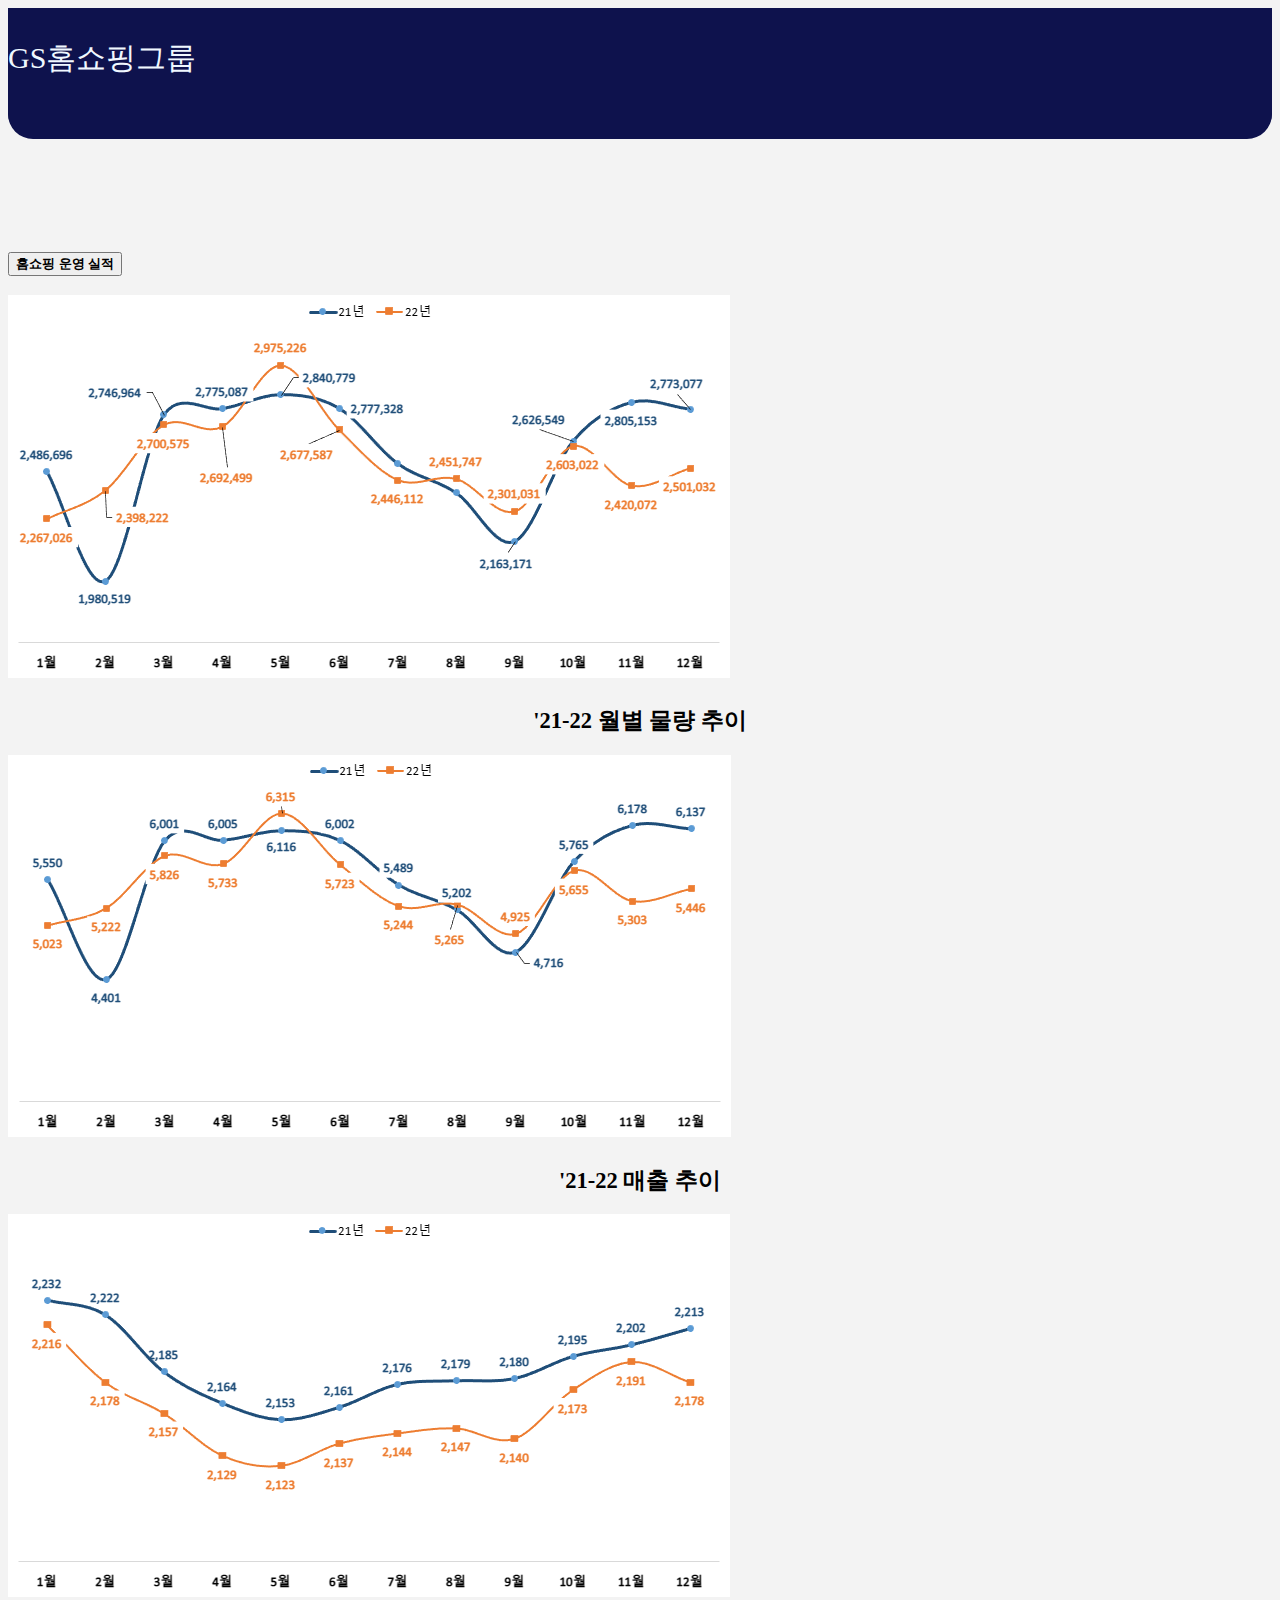
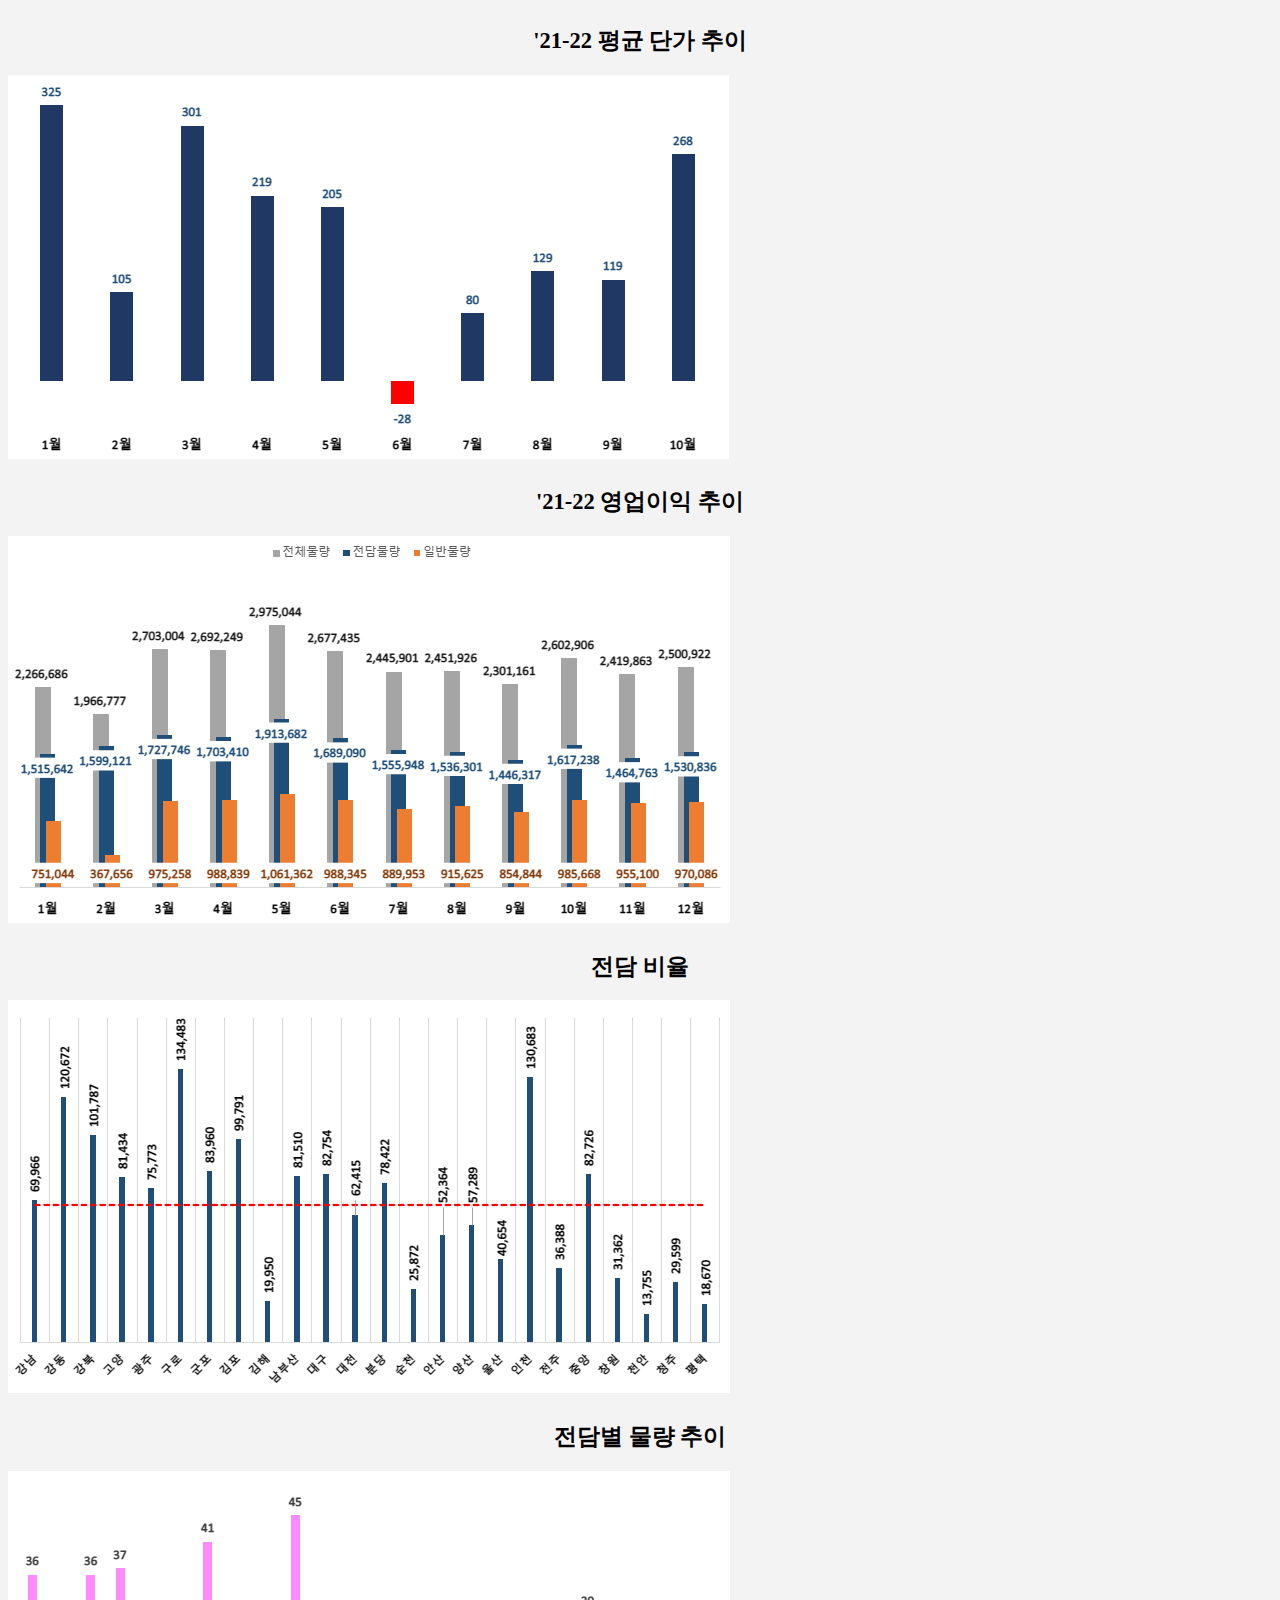
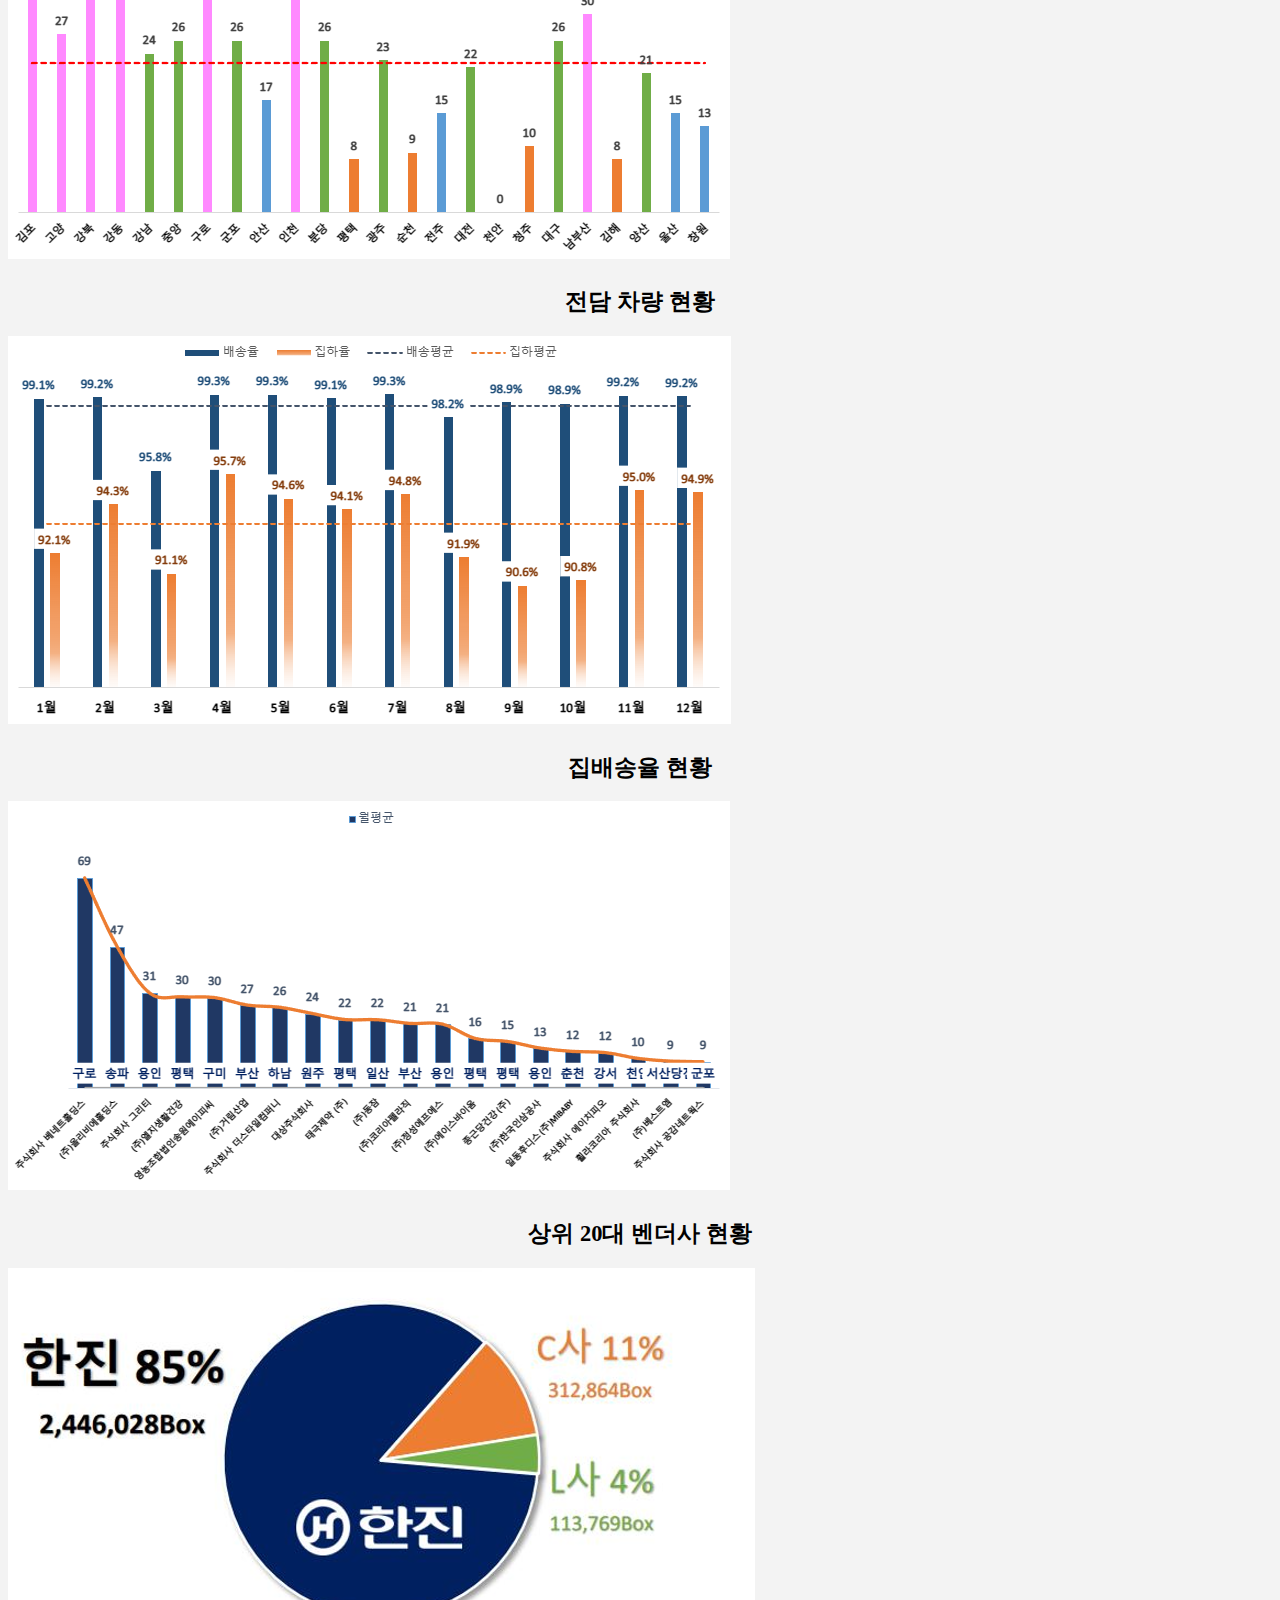
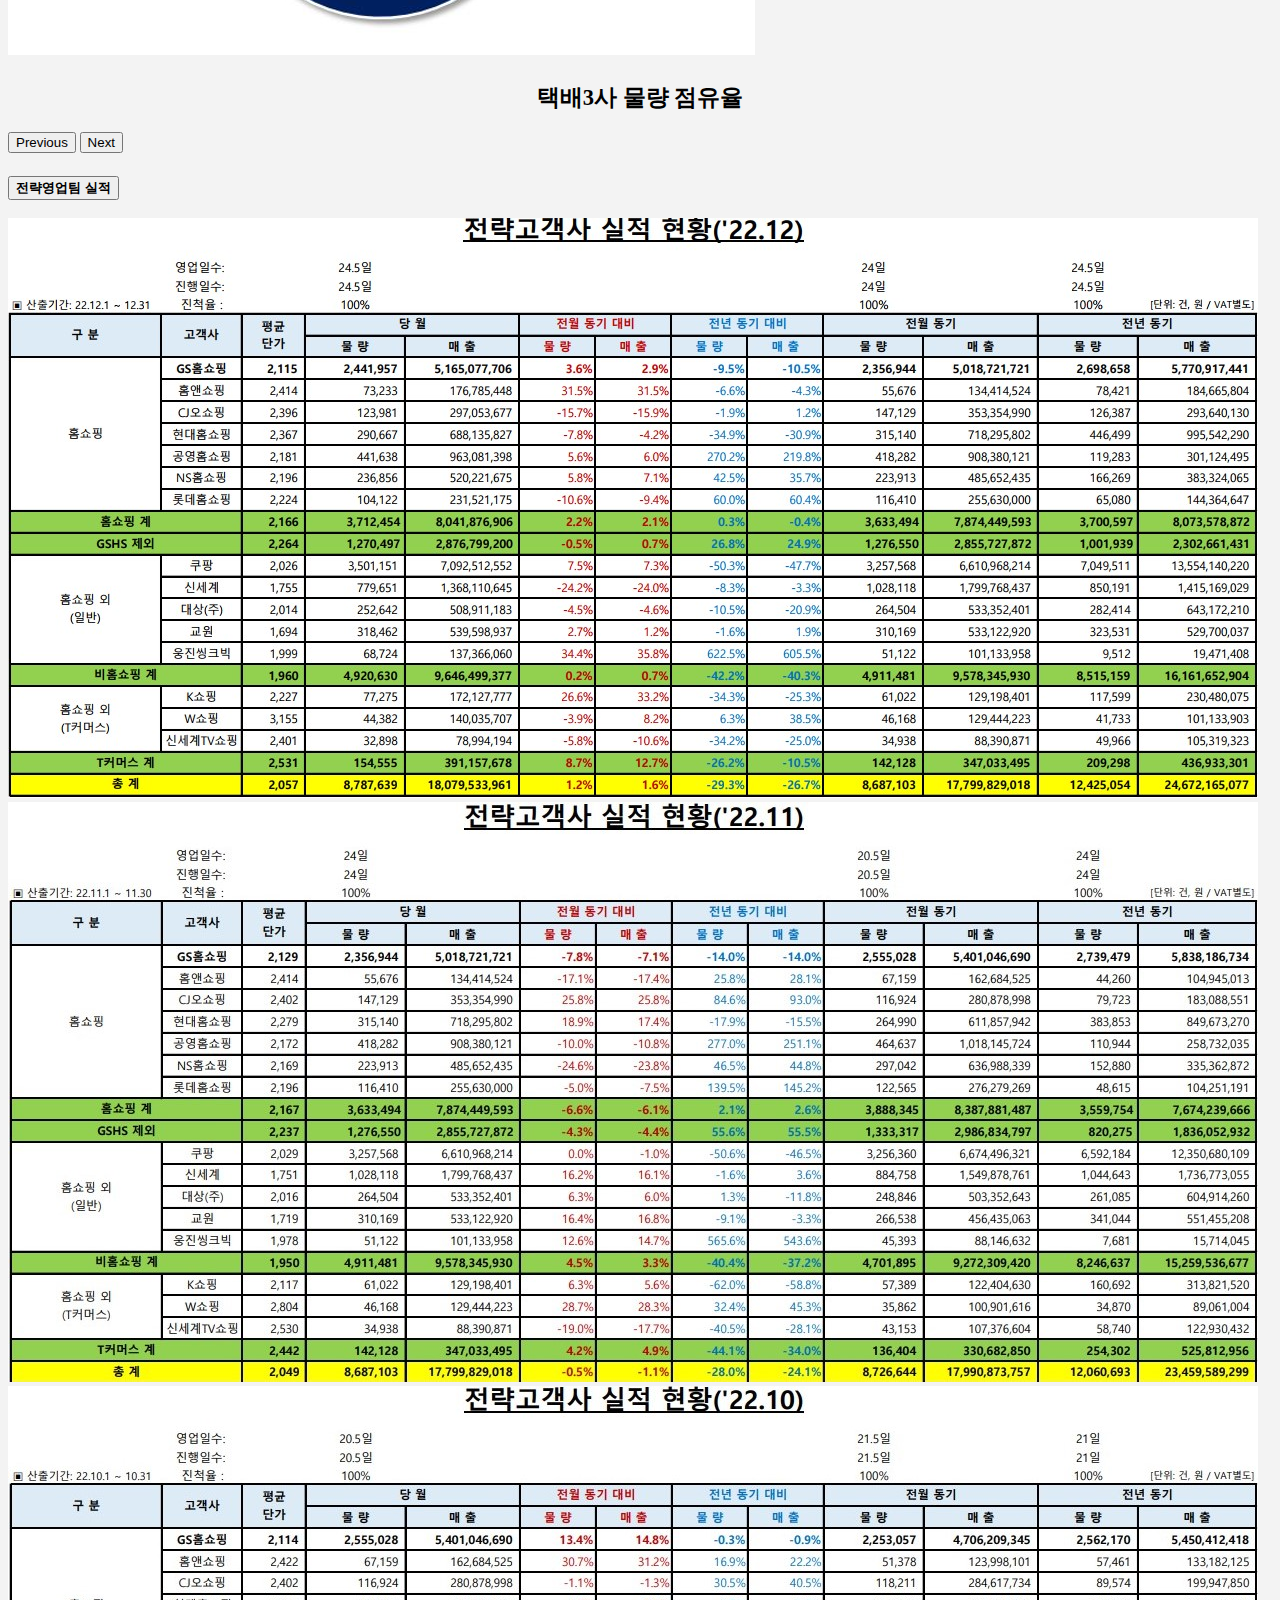
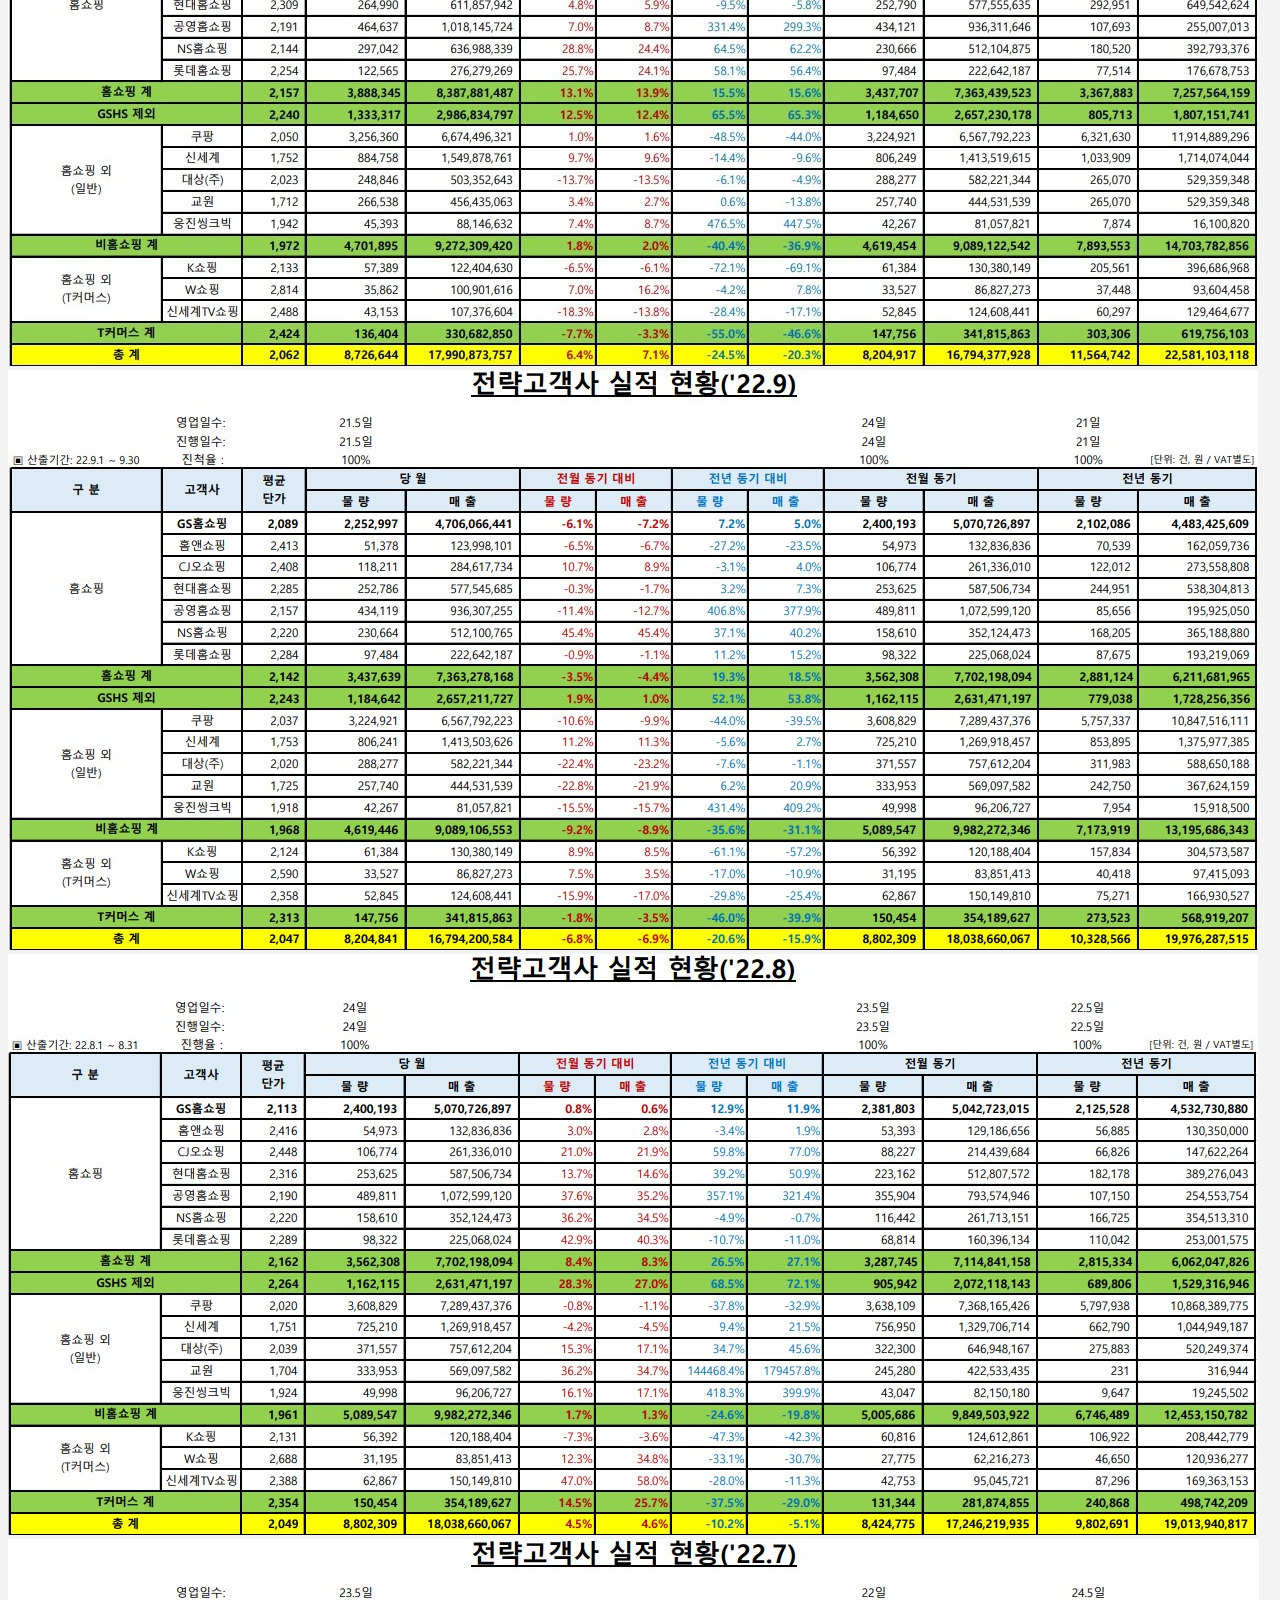
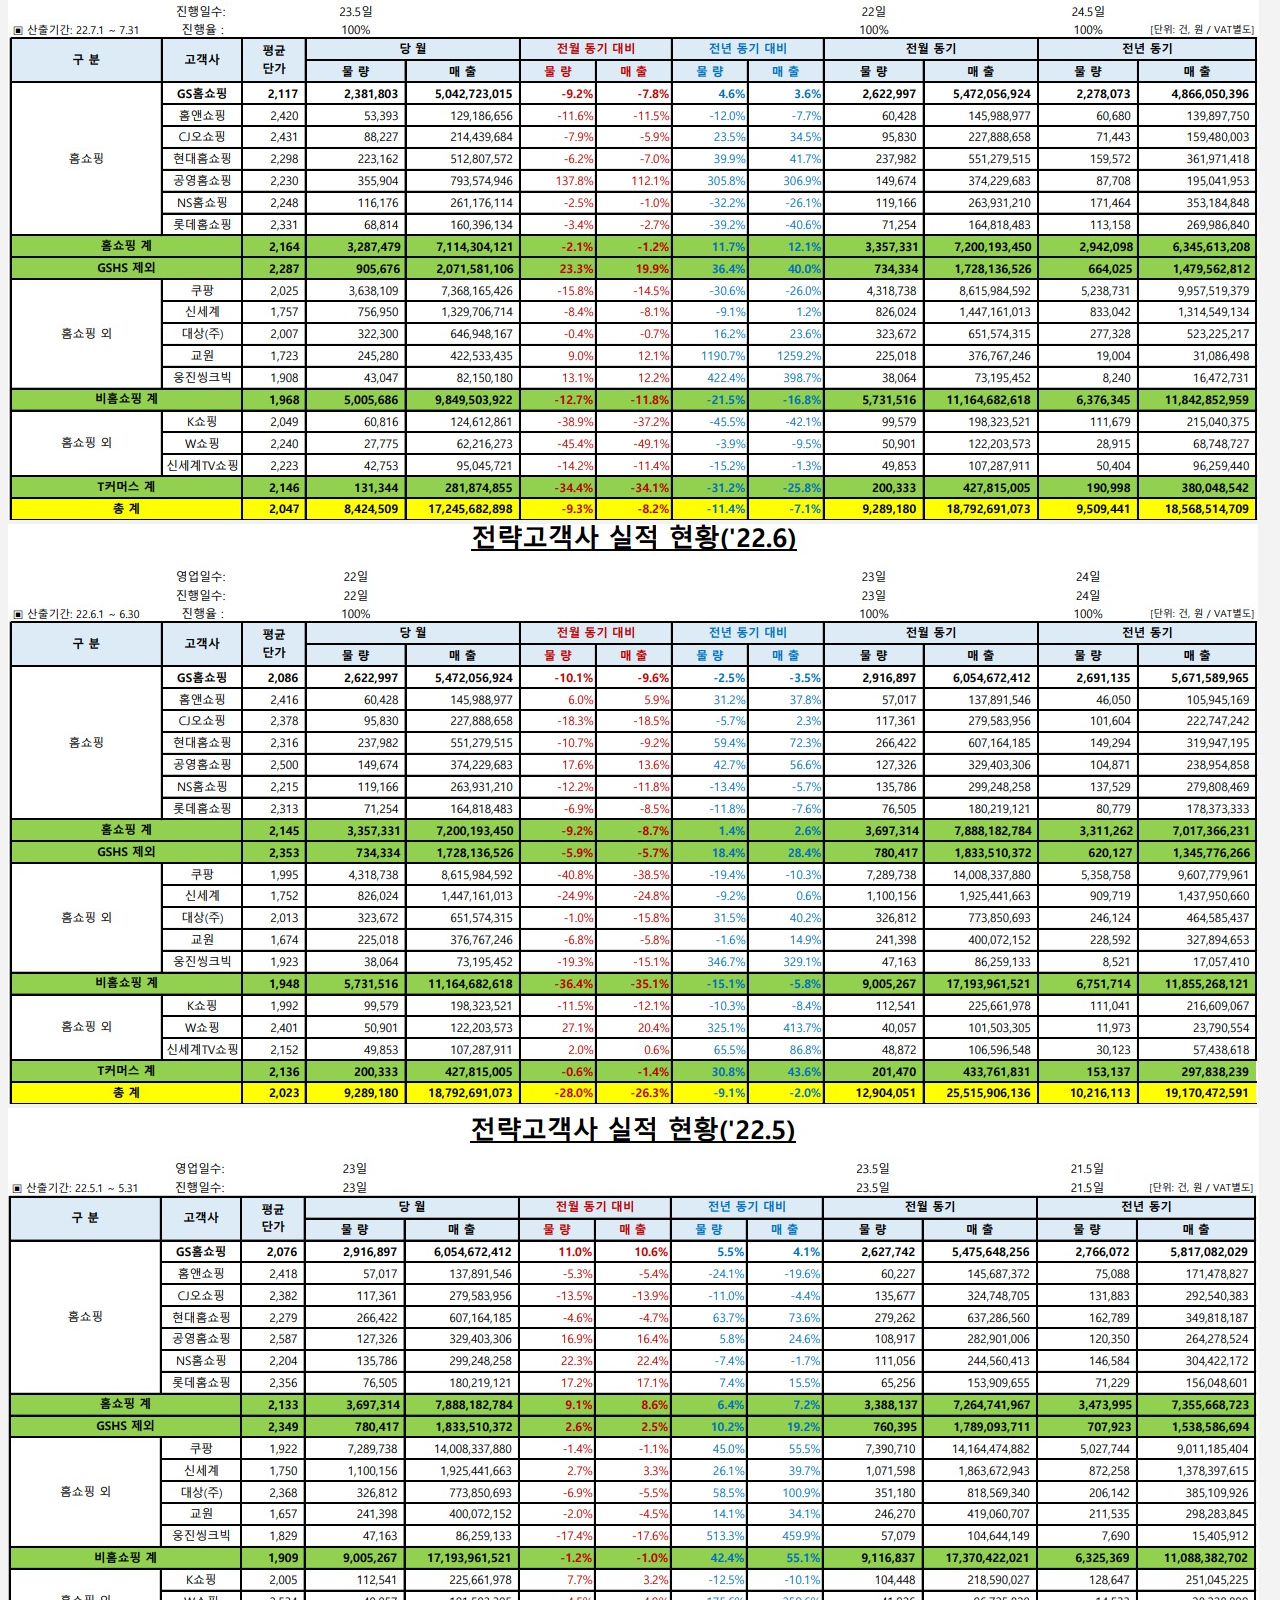
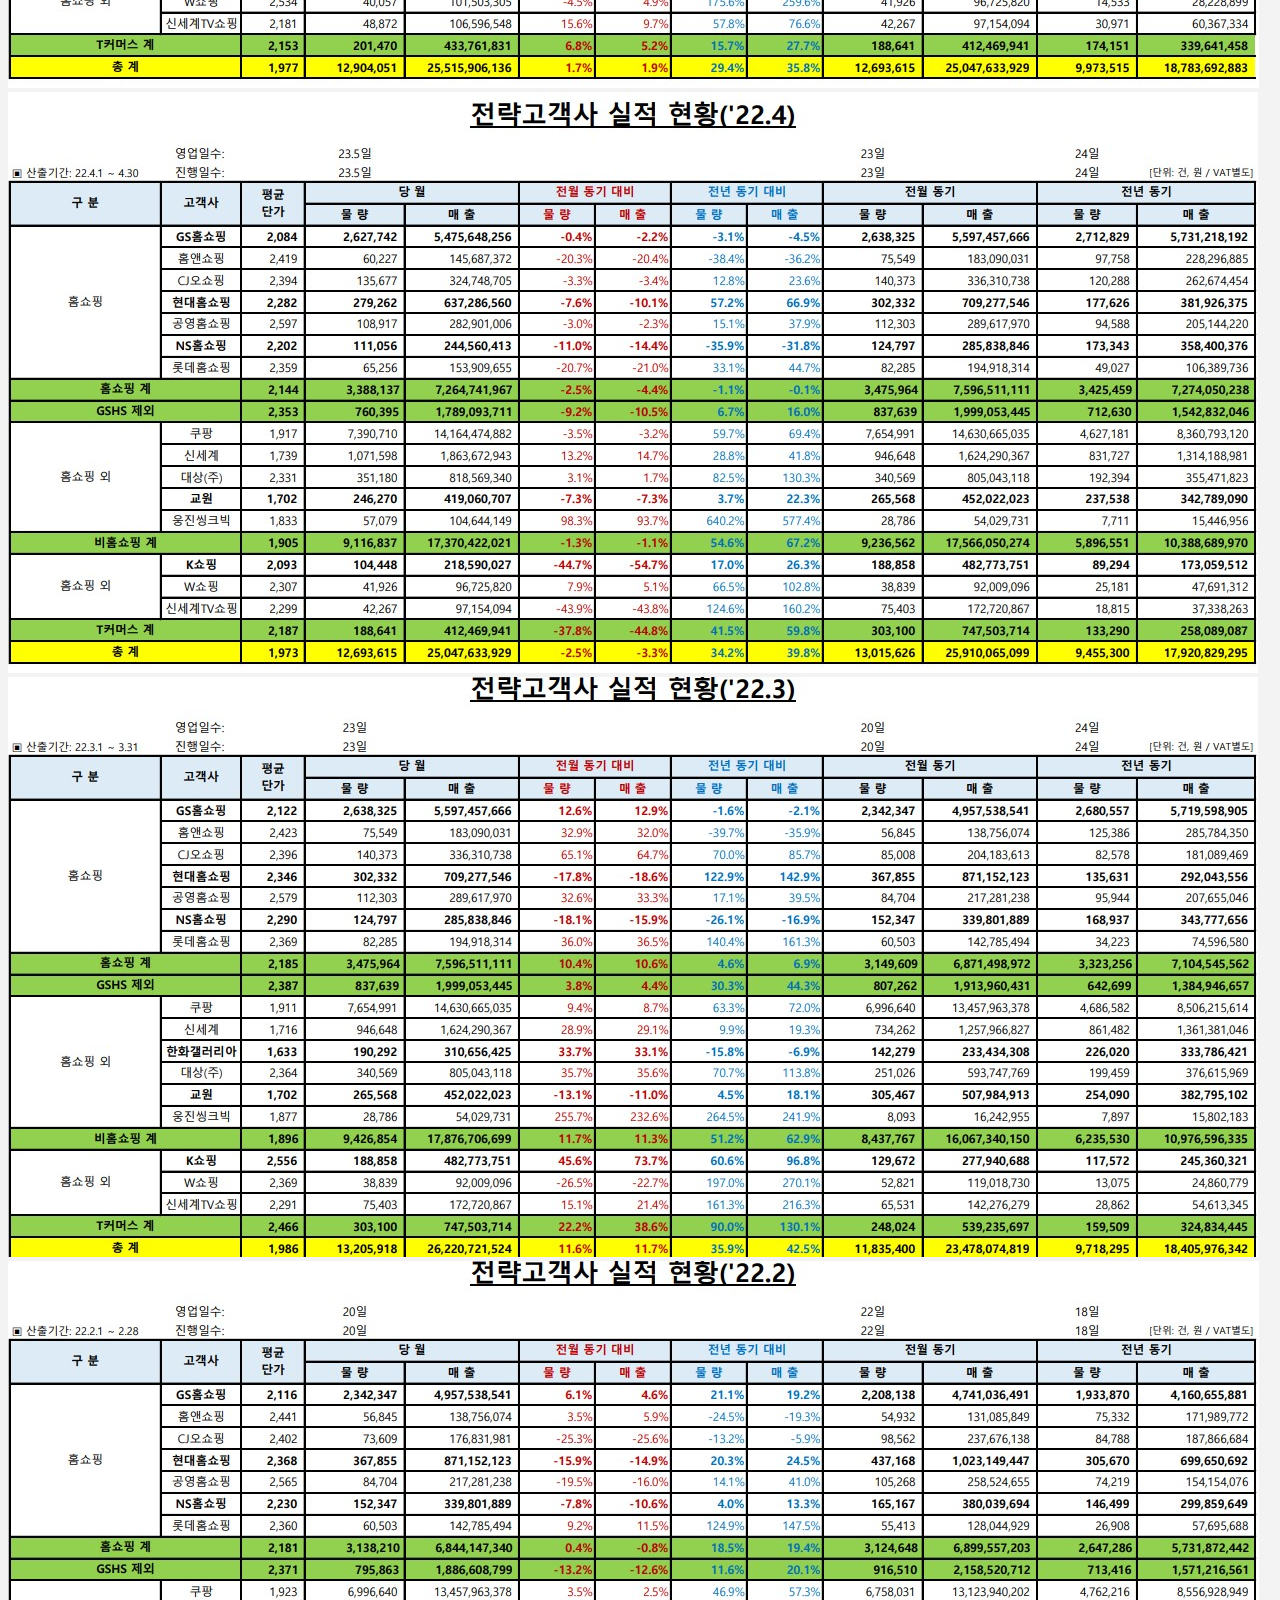
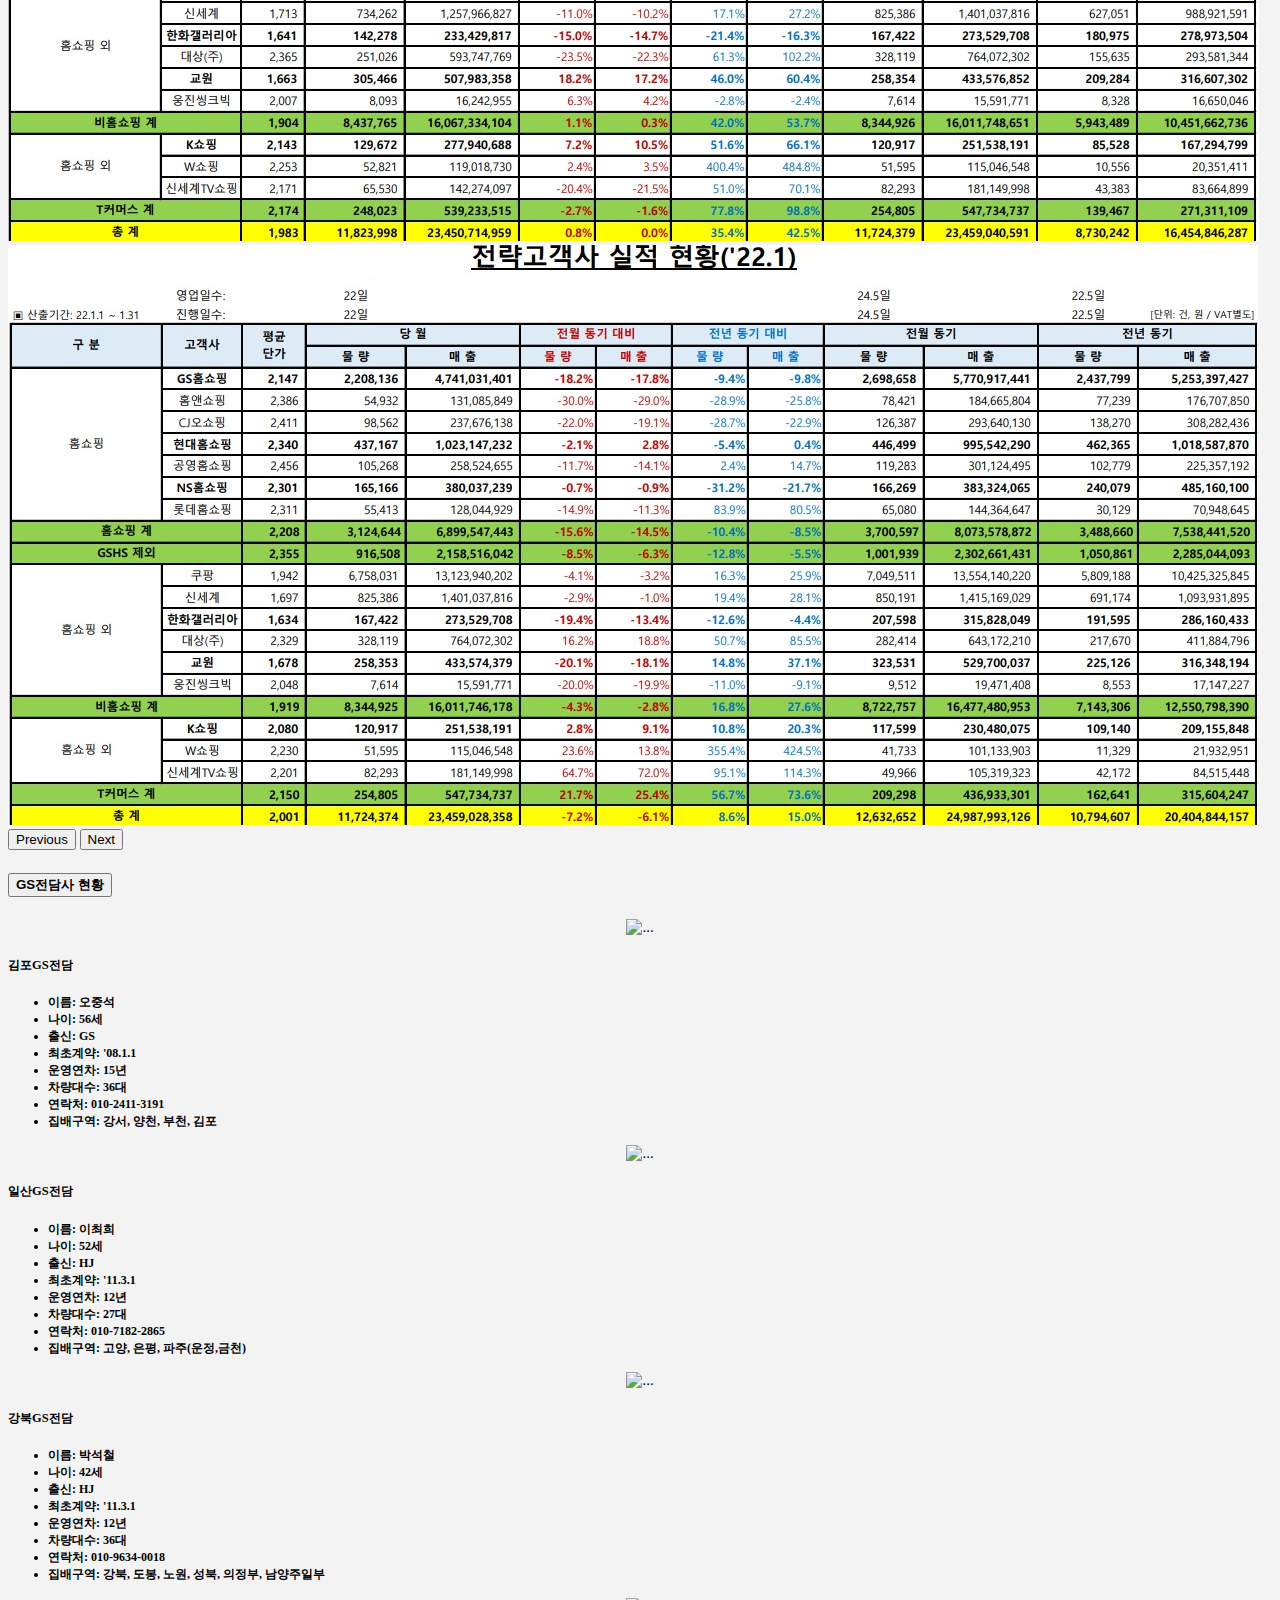
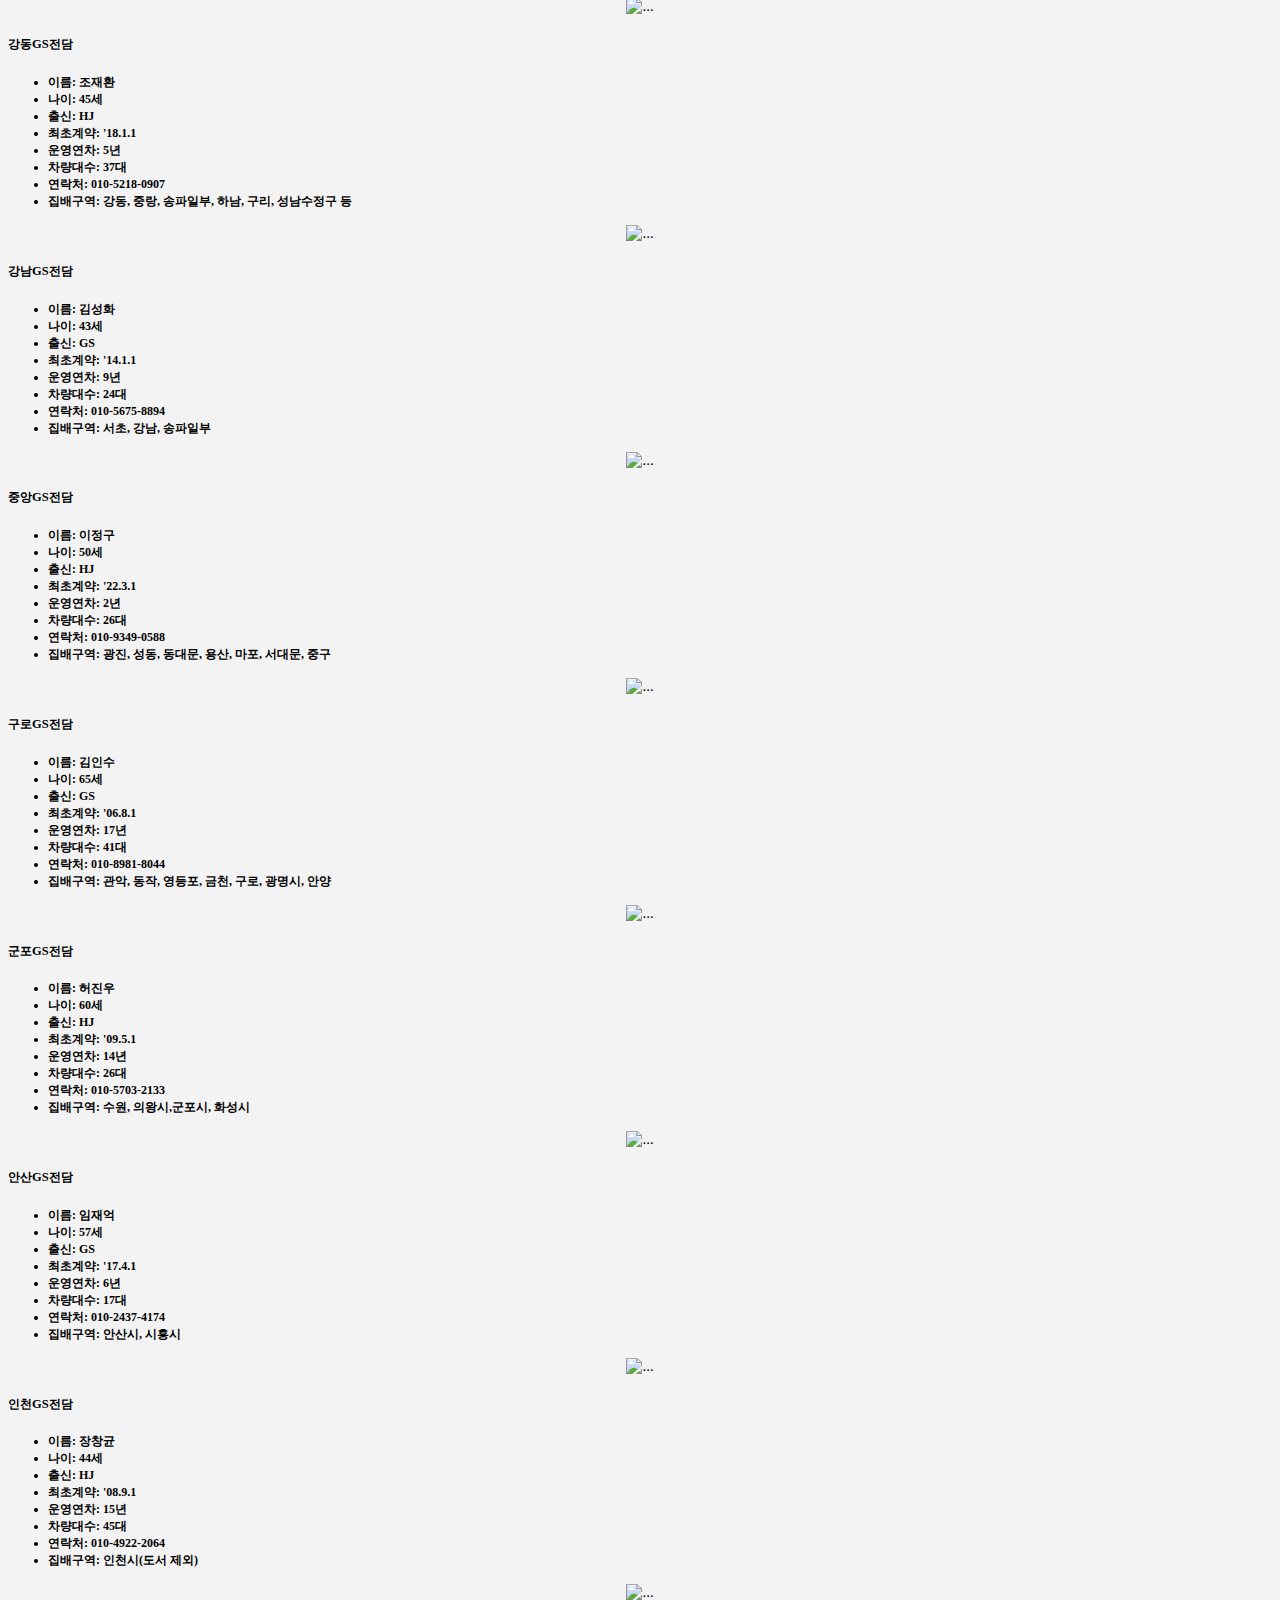
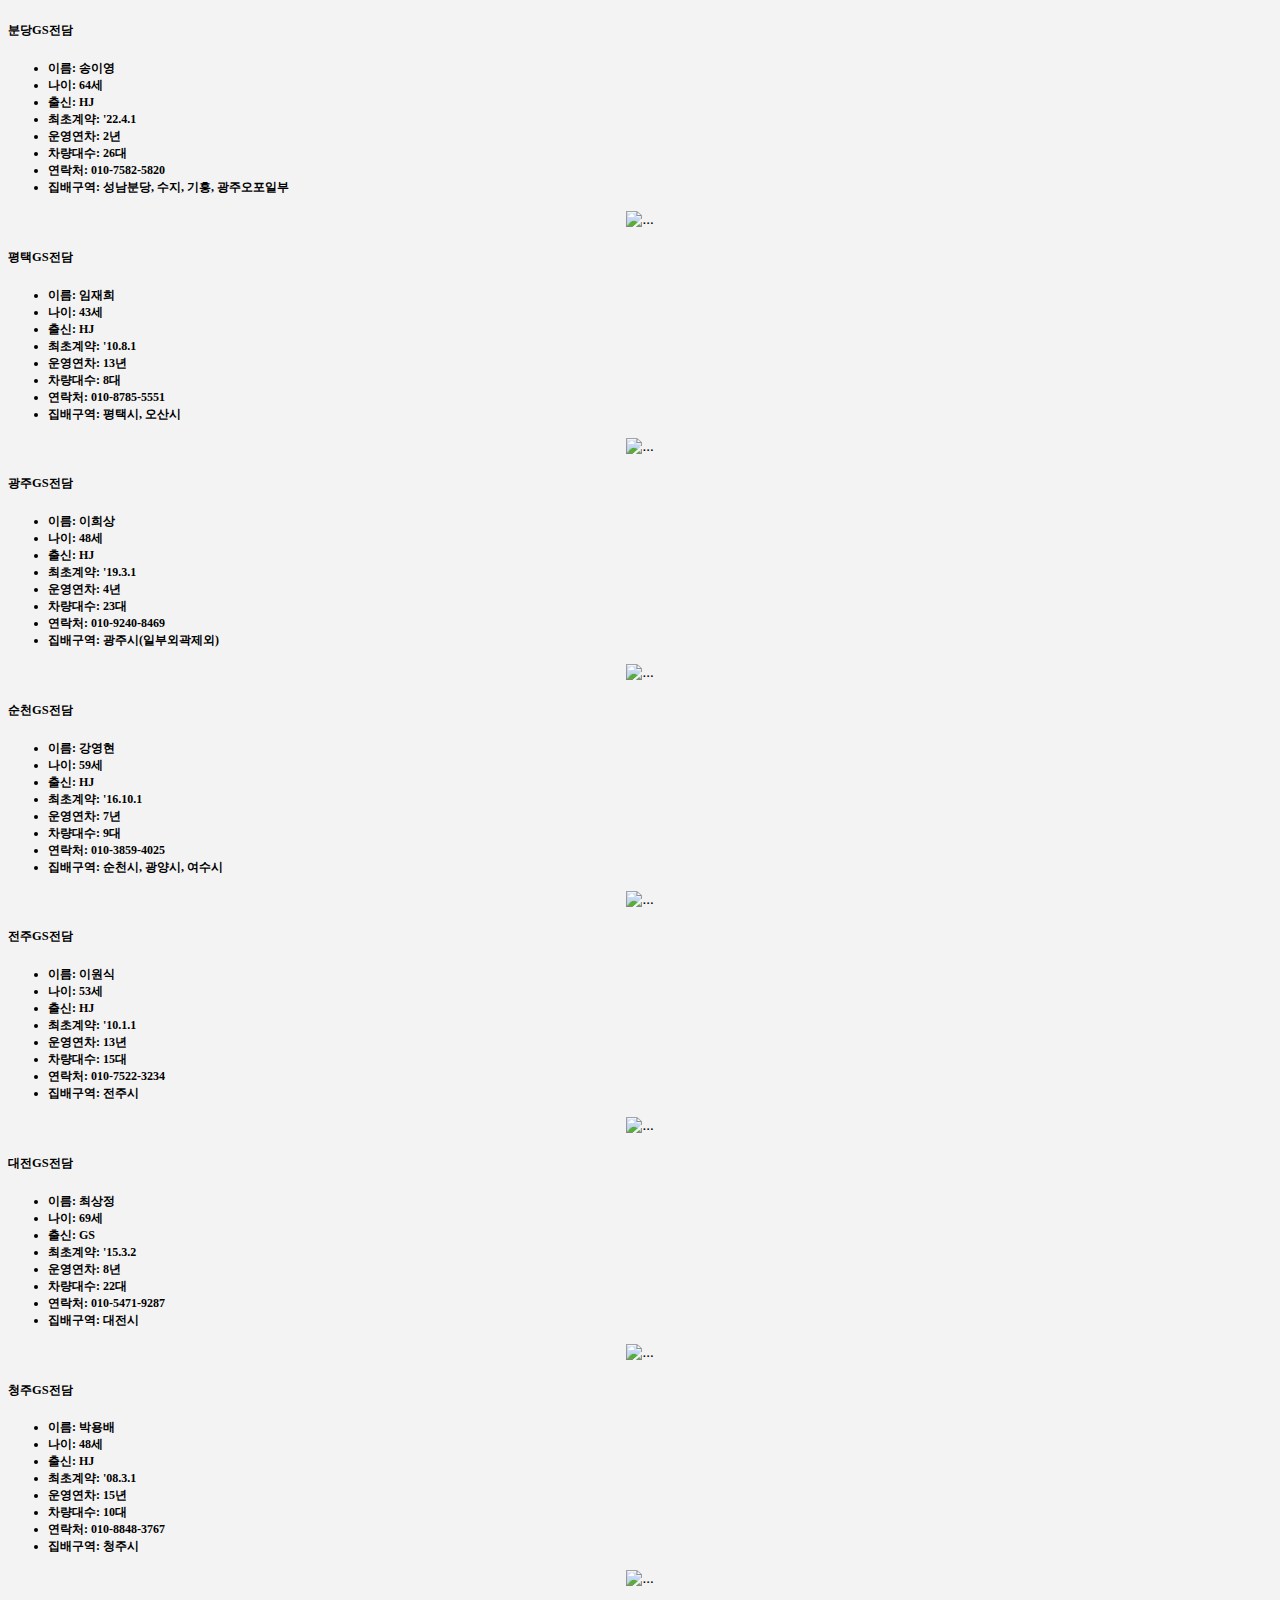
==== start.html @ c96191b0 "Add files via upload" ====
<!doctype html>
<html lang="en">

<head>
    <meta charset="utf-8">
    <meta name="viewport" content="width=device-width, initial-scale=1">
    <title>GS홈쇼핑그룹</title>
    <link href="https://cdn.jsdelivr.net/npm/bootstrap@5.2.3/dist/css/bootstrap.min.css" rel="stylesheet"
        integrity="sha384-rbsA2VBKQhggwzxH7pPCaAqO46MgnOM80zW1RWuH61DGLwZJEdK2Kadq2F9CUG65" crossorigin="anonymous">
    <link rel="stylesheet" href="https://cdn.jsdelivr.net/npm/bootstrap-icons@1.10.3/font/bootstrap-icons.css">
    <link rel="stylesheet" href="https://cdnjs.cloudflare.com/ajax/libs/font-awesome/6.1.1/css/all.min.css"
        integrity="sha512-KfkfwYDsLkIlwQp6LFnl8zNdLGxu9YAA1QvwINks4PhcElQSvqcyVLLD9aMhXd13uQjoXtEKNosOWaZqXgel0g=="
        crossorigin="anonymous" referrerpolicy="no-referrer" />
    </head>

<body id="main_top" style="background-color: rgba(224, 224, 224, 0.397);">
    <div class="container-fluid" style="height: 100%;">
        <!--header-->
        <div class="row fixed-top" 
        style="background-color: rgb(14, 18, 77); 
              height: 100px;
              border-radius: 0px 0px 25px 25px; 
              padding-top: 30px; 
              box-shadow: 0px 1px rgb(14, 18, 77);">

            <div class="col-1 float-start ms-2">
            <!--    <i class="bi bi-arrow-left" style="font-size: 18px; color: aliceblue;"></i> -->
            </div>

            <div class="col text-center" style="font-size: 30px; color: aliceblue;">GS홈쇼핑그룹</div>

            <div class="col-1 float-end me-3">
            <!--    <i class="bi bi-three-dots" style="font-size: 18px; color: aliceblue;"></i> -->
            </div>
        </div>

        <!--body-->
        <div class="container-fluid" style="margin-top: 110px; padding-bottom: 40px; font-size: 15px;">
            <div class="accordion" id="accordionPanelsStayOpenExample">
                <div class="accordion-item">
                    <h2 class="accordion-header" id="panelsStayOpen-headingOne">
                        <button class="accordion-button" type="button" data-bs-toggle="collapse"
                            data-bs-target="#panelsStayOpen-collapseOne" aria-expanded="true"
                            aria-controls="panelsStayOpen-collapseOne">
                            <strong>홈쇼핑 운영 실적</strong>
                        </button>
                    </h2>
                    <div id="panelsStayOpen-collapseOne" class="accordion-collapse collapse show"
                        aria-labelledby="panelsStayOpen-headingOne">
                        <div class="accordion-body">
                            <div id="carouselExampleControls" class="carousel slide carousel-dark w-80"
                                data-bs-ride="carousel" data-bs-touch="true">
                                <div class="carousel-inner">
                                    <div class="carousel-item active">
                                        <div class="card">
                                            <img src="images/a01.PNG" class="card-img-top" alt="...">
                                            <h2 class="card-title fs-5 fw-bold"
                                                style="text-align: center; padding-top: 5px;">'21-22 월별 물량 추이</h2>
                                        </div>
                                    </div>

                                    <div class="carousel-item">
                                        <div class="card">
                                            <img src="images/a02.PNG" class="card-img-top" alt="...">
                                            <h2 class="card-title fs-5 fw-bold"
                                                style="text-align: center; padding-top: 5px;">'21-22 매출 추이</h2>
                                        </div>
                                    </div>

                                    <div class="carousel-item">
                                        <div class="card">
                                            <img src="images/a03.PNG" class="card-img-top" alt="...">
                                            <h2 class="card-title fs-5 fw-bold"
                                                style="text-align: center; padding-top: 5px;">'21-22 평균 단가 추이</h2>
                                        </div>
                                    </div>

                                    <div class="carousel-item">
                                        <div class="card">
                                            <img src="images/a04.PNG" class="card-img-top" alt="...">
                                            <h2 class="card-title fs-5 fw-bold"
                                                style="text-align: center; padding-top: 5px;">'21-22 영업이익 추이</h2>
                                        </div>
                                    </div>

                                    <div class="carousel-item">
                                        <div class="card">
                                            <img src="images/a05.PNG" class="card-img-top" alt="...">
                                            <h2 class="card-title fs-5 fw-bold"
                                                style="text-align: center; padding-top: 5px;">전담 비율 </h2>
                                        </div>
                                    </div>

                                    <div class="carousel-item">
                                        <div class="card">
                                            <img src="images/a06.PNG" class="card-img-top" alt="...">
                                            <h2 class="card-title fs-5 fw-bold"
                                                style="text-align: center; padding-top: 5px;">전담별 물량 추이</h2>
                                        </div>
                                    </div>

                                    <div class="carousel-item">
                                        <div class="card">
                                            <img src="images/a07.PNG" class="card-img-top" alt="...">
                                            <h2 class="card-title fs-5 fw-bold"
                                                style="text-align: center; padding-top: 5px;">전담 차량 현황</h2>
                                        </div>
                                    </div>

                                    <div class="carousel-item">
                                        <div class="card">
                                            <img src="images/a08.PNG" class="card-img-top" alt="...">
                                            <h2 class="card-title fs-5 fw-bold"
                                                style="text-align: center; padding-top: 5px;">집배송율 현황</h2>
                                        </div>
                                    </div>

                                    <div class="carousel-item">
                                        <div class="card">
                                            <img src="images/a09.PNG" class="card-img-top" alt="...">
                                            <h2 class="card-title fs-5 fw-bold"
                                                style="text-align: center; padding-top: 5px;">상위 20대 벤더사 현황</h2>
                                        </div>
                                    </div>

                                    <div class="carousel-item">
                                        <div class="card">
                                            <img src="images/a10.PNG" class="card-img-top" alt="...">
                                            <h2 class="card-title fs-5 fw-bold"
                                                style="text-align: center; padding-top: 5px;">택배3사 물량 점유율</h2>
                                        </div>
                                    </div>
                                </div>
                                <button class="carousel-control-prev" type="button"
                                    data-bs-target="#carouselExampleControls" data-bs-slide="prev">
                                    <span class="carousel-control-prev-icon" aria-hidden="true"></span>
                                    <span class="visually-hidden">Previous</span>
                                </button>
                                <button class="carousel-control-next" type="button"
                                    data-bs-target="#carouselExampleControls" data-bs-slide="next">
                                    <span class="carousel-control-next-icon" aria-hidden="true"></span>
                                    <span class="visually-hidden">Next</span>
                                </button>
                            </div>
                        </div>
                    </div>
                </div>
                <div class="accordion-item">
                    <h2 class="accordion-header" id="panelsStayOpen-headingTwo">
                        <button class="accordion-button collapsed" type="button" data-bs-toggle="collapse"
                            data-bs-target="#panelsStayOpen-collapseTwo" aria-expanded="false"
                            aria-controls="panelsStayOpen-collapseTwo">
                            <strong>전략영업팀 실적</strong>
                        </button>
                    </h2>
                    <div id="panelsStayOpen-collapseTwo" class="accordion-collapse collapse"
                        aria-labelledby="panelsStayOpen-headingTwo">
                        <div class="accordion-body">
                            <div id="carouselExampleControls1" class="carousel slide carousel-dark w-80"
                                data-bs-ride="carousel" data-bs-touch="true">
                                <div class="carousel-inner">
                                    <div class="carousel-item active">
                                        <img src="images/b12.jpg" class="d-block w-100" alt="...">
                                    </div>
                                    <div class="carousel-item">
                                        <img src="images/b11.jpg" class="d-block w-100" alt="...">
                                    </div>
                                    <div class="carousel-item">
                                        <img src="images/b10.jpg" class="d-block w-100" alt="...">
                                    </div>
                                    <div class="carousel-item">
                                        <img src="images/b9.jpg" class="d-block w-100" alt="...">
                                    </div>
                                    <div class="carousel-item">
                                        <img src="images/b8.jpg" class="d-block w-100" alt="...">
                                    </div>
                                    <div class="carousel-item">
                                        <img src="images/b7.jpg" class="d-block w-100" alt="...">
                                    </div>
                                    <div class="carousel-item">
                                        <img src="images/b6.jpg" class="d-block w-100" alt="...">
                                    </div>
                                    <div class="carousel-item">
                                        <img src="images/b5.jpg" class="d-block w-100" alt="...">
                                    </div>
                                    <div class="carousel-item">
                                        <img src="images/b4.jpg" class="d-block w-100" alt="...">
                                    </div>
                                    <div class="carousel-item">
                                        <img src="images/b3.jpg" class="d-block w-100" alt="...">
                                    </div>
                                    <div class="carousel-item">
                                        <img src="images/b2.jpg" class="d-block w-100" alt="...">
                                    </div>
                                    <div class="carousel-item">
                                        <img src="images/b1.jpg" class="d-block w-100" alt="...">
                                    </div>
                                </div>
                                <button class="carousel-control-prev" type="button"
                                    data-bs-target="#carouselExampleControls1" data-bs-slide="prev">
                                    <span class="carousel-control-prev-icon" aria-hidden="true"></span>
                                    <span class="visually-hidden">Previous</span>
                                </button>
                                <button class="carousel-control-next" type="button"
                                    data-bs-target="#carouselExampleControls1" data-bs-slide="next">
                                    <span class="carousel-control-next-icon" aria-hidden="true"></span>
                                    <span class="visually-hidden">Next</span>
                                </button>
                            </div>
                        </div>
                    </div>
                </div>
                <div class="accordion-item">
                    <h2 class="accordion-header" id="panelsStayOpen-headingThree">
                        <button class="accordion-button collapsed" type="button" data-bs-toggle="collapse"
                            data-bs-target="#panelsStayOpen-collapseThree" aria-expanded="false"
                            aria-controls="panelsStayOpen-collapseThree">
                            <strong>GS전담사 현황</strong>
                        </button>
                    </h2>
                    <div id="panelsStayOpen-collapseThree" class="accordion-collapse collapse"
                        aria-labelledby="panelsStayOpen-headingThree">
                        <div class="accordion-body">

                            <div class="row justify-content">
                                <div class="col container-fluid" style="margin-bottom: 5px;">
                                    <div class="card">
                                        <div style="text-align: center;">
                                            <img class="card-img-top" src="images/f1.PNG" alt="..."
                                                style="width: 150px; height: 150px; padding-top: 3px;">
                                        </div>
                                        <div class="card-body p-1">
                                            <div class="text-center">
                                                <h5 class="fw-bolder">김포GS전담</h5>
                                                <div style="text-align: left; font-size: 12px;">
                                                    <ul style="font-weight: 600;">
                                                        <li>이름: 오중석</li>
                                                        <li>나이: 56세</li>
                                                        <li>출신: GS</li>
                                                        <li>최초계약: '08.1.1</li>
                                                        <li>운영연차: 15년</li>
                                                        <li>차량대수: 36대</li>
                                                        <li>연락처: 010-2411-3191</li>
                                                        <li>집배구역: 강서, 양천, 부천, 김포</li>
                                                    </ul>
                                                </div>
                                            </div>
                                        </div>
                                    </div>
                                </div>

                                <div class="col container-fluid" style="margin-bottom: 5px;">
                                    <div class="card">
                                        <div style="text-align: center;">
                                            <img class="card-img-top" src="images/f2.PNG" alt="..."
                                                style="width: 150px; height: 150px; padding-top: 3px;">
                                        </div>
                                        <div class="card-body p-1">
                                            <div class="text-center">
                                                <h5 class="fw-bolder">일산GS전담</h5>
                                                <div style="text-align: left; font-size: 12px;">
                                                    <ul style="font-weight: 600;">
                                                        <li>이름: 이최희</li>
                                                        <li>나이: 52세</li>
                                                        <li>출신: HJ</li>
                                                        <li>최초계약: '11.3.1</li>
                                                        <li>운영연차: 12년</li>
                                                        <li>차량대수: 27대</li>
                                                        <li>연락처: 010-7182-2865</li>
                                                        <li>집배구역: 고양, 은평, 파주(운정,금천)</li>
                                                    </ul>
                                                </div>
                                            </div>
                                        </div>
                                    </div>
                                </div>
                            </div>

                            <div class="row justify-content">
                                <div class="col container-fluid" style="margin-bottom: 5px;">
                                    <div class="card">
                                        <div style="text-align: center;">
                                            <img class="card-img-top" src="images/f3.PNG" alt="..."
                                                style="width: 150px; height: 150px; padding-top: 3px;">
                                        </div>
                                        <div class="card-body p-1">
                                            <div class="text-center">
                                                <h5 class="fw-bolder">강북GS전담</h5>
                                                <div style="text-align: left; font-size: 12px;">
                                                    <ul style="font-weight: 600;">
                                                        <li>이름: 박석철</li>
                                                        <li>나이: 42세</li>
                                                        <li>출신: HJ</li>
                                                        <li>최초계약: '11.3.1</li>
                                                        <li>운영연차: 12년</li>
                                                        <li>차량대수: 36대</li>
                                                        <li>연락처: 010-9634-0018</li>
                                                        <li>집배구역: 강북, 도봉, 노원, 성북, 의정부, 남양주일부</li>
                                                    </ul>
                                                </div>
                                            </div>
                                        </div>
                                    </div>
                                </div>

                                <div class="col container-fluid" style="margin-bottom: 5px;">
                                    <div class="card">
                                        <div style="text-align: center;">
                                            <img class="card-img-top" src="images/f4.PNG" alt="..."
                                                style="width: 150px; height: 150px; padding-top: 3px;">
                                        </div>
                                        <div class="card-body p-1">
                                            <div class="text-center">
                                                <h5 class="fw-bolder">강동GS전담</h5>
                                                <div style="text-align: left; font-size: 12px;">
                                                    <ul style="font-weight: 600;">
                                                        <li>이름: 조재환</li>
                                                        <li>나이: 45세</li>
                                                        <li>출신: HJ</li>
                                                        <li>최초계약: '18.1.1</li>
                                                        <li>운영연차: 5년</li>
                                                        <li>차량대수: 37대</li>
                                                        <li>연락처: 010-5218-0907</li>
                                                        <li>집배구역: 강동, 중랑, 송파일부, 하남, 구리, 성남수정구 등</li>
                                                    </ul>
                                                </div>
                                            </div>
                                        </div>
                                    </div>
                                </div>
                            </div>

                            <div class="row justify-content">
                                <div class="col container-fluid" style="margin-bottom: 5px;">
                                    <div class="card">
                                        <div style="text-align: center;">
                                            <img class="card-img-top" src="images/f5.PNG" alt="..."
                                                style="width: 150px; height: 150px; padding-top: 3px;">
                                        </div>
                                        <div class="card-body p-1">
                                            <div class="text-center">
                                                <h5 class="fw-bolder">강남GS전담</h5>
                                                <div style="text-align: left; font-size: 12px;">
                                                    <ul style="font-weight: 600;">
                                                        <li>이름: 김성화</li>
                                                        <li>나이: 43세</li>
                                                        <li>출신: GS</li>
                                                        <li>최초계약: '14.1.1</li>
                                                        <li>운영연차: 9년</li>
                                                        <li>차량대수: 24대</li>
                                                        <li>연락처: 010-5675-8894</li>
                                                        <li>집배구역: 서초, 강남, 송파일부</li>
                                                    </ul>
                                                </div>
                                            </div>
                                        </div>
                                    </div>
                                </div>

                                <div class="col container-fluid" style="margin-bottom: 5px;">
                                    <div class="card">
                                        <div style="text-align: center;">
                                            <img class="card-img-top" src="images/f6.PNG" alt="..."
                                                style="width: 150px; height: 150px; padding-top: 3px;">
                                        </div>
                                        <div class="card-body p-1">
                                            <div class="text-center">
                                                <h5 class="fw-bolder">중앙GS전담</h5>
                                                <div style="text-align: left; font-size: 12px;">
                                                    <ul style="font-weight: 600;">
                                                        <li>이름: 이정구</li>
                                                        <li>나이: 50세</li>
                                                        <li>출신: HJ</li>
                                                        <li>최초계약: '22.3.1</li>
                                                        <li>운영연차: 2년</li>
                                                        <li>차량대수: 26대</li>
                                                        <li>연락처: 010-9349-0588</li>
                                                        <li>집배구역: 광진, 성동, 동대문, 용산, 마포, 서대문, 중구</li>
                                                    </ul>
                                                </div>
                                            </div>
                                        </div>
                                    </div>
                                </div>
                            </div>

                            <div class="row justify-content">
                                <div class="col container-fluid" style="margin-bottom: 5px;">
                                    <div class="card">
                                        <div style="text-align: center;">
                                            <img class="card-img-top" src="images/f7.PNG" alt="..."
                                                style="width: 150px; height: 150px; padding-top: 3px;">
                                        </div>
                                        <div class="card-body p-1">
                                            <div class="text-center">
                                                <h5 class="fw-bolder">구로GS전담</h5>
                                                <div style="text-align: left; font-size: 12px;">
                                                    <ul style="font-weight: 600;">
                                                        <li>이름: 김인수</li>
                                                        <li>나이: 65세</li>
                                                        <li>출신: GS</li>
                                                        <li>최초계약: '06.8.1</li>
                                                        <li>운영연차: 17년</li>
                                                        <li>차량대수: 41대</li>
                                                        <li>연락처: 010-8981-8044</li>
                                                        <li>집배구역: 관악, 동작, 영등포, 금천, 구로, 광명시, 안양</li>
                                                    </ul>
                                                </div>
                                            </div>
                                        </div>
                                    </div>
                                </div>

                                <div class="col container-fluid" style="margin-bottom: 5px;">
                                    <div class="card">
                                        <div style="text-align: center;">
                                            <img class="card-img-top" src="images/f8.PNG" alt="..."
                                                style="width: 150px; height: 150px; padding-top: 3px;">
                                        </div>
                                        <div class="card-body p-1">
                                            <div class="text-center">
                                                <h5 class="fw-bolder">군포GS전담</h5>
                                                <div style="text-align: left; font-size: 12px;">
                                                    <ul style="font-weight: 600;">
                                                        <li>이름: 허진우</li>
                                                        <li>나이: 60세</li>
                                                        <li>출신: HJ</li>
                                                        <li>최초계약: '09.5.1</li>
                                                        <li>운영연차: 14년</li>
                                                        <li>차량대수: 26대</li>
                                                        <li>연락처: 010-5703-2133</li>
                                                        <li>집배구역: 수원, 의왕시,군포시, 화성시</li>
                                                    </ul>
                                                </div>
                                            </div>
                                        </div>
                                    </div>
                                </div>
                            </div>

                            <div class="row justify-content">
                                <div class="col container-fluid" style="margin-bottom: 5px;">
                                    <div class="card">
                                        <div style="text-align: center;">
                                            <img class="card-img-top" src="images/f9.PNG" alt="..."
                                                style="width: 150px; height: 150px; padding-top: 3px;">
                                        </div>
                                        <div class="card-body p-1">
                                            <div class="text-center">
                                                <h5 class="fw-bolder">안산GS전담</h5>
                                                <div style="text-align: left; font-size: 12px;">
                                                    <ul style="font-weight: 600;">
                                                        <li>이름: 임재억</li>
                                                        <li>나이: 57세</li>
                                                        <li>출신: GS</li>
                                                        <li>최초계약: '17.4.1</li>
                                                        <li>운영연차: 6년</li>
                                                        <li>차량대수: 17대</li>
                                                        <li>연락처: 010-2437-4174</li>
                                                        <li>집배구역: 안산시, 시흥시</li>
                                                    </ul>
                                                </div>
                                            </div>
                                        </div>
                                    </div>
                                </div>

                                <div class="col container-fluid" style="margin-bottom: 5px;">
                                    <div class="card">
                                        <div style="text-align: center;">
                                            <img class="card-img-top" src="images/f10.PNG" alt="..."
                                                style="width: 150px; height: 150px; padding-top: 3px;">
                                        </div>
                                        <div class="card-body p-1">
                                            <div class="text-center">
                                                <h5 class="fw-bolder">인천GS전담</h5>
                                                <div style="text-align: left; font-size: 12px;">
                                                    <ul style="font-weight: 600;">
                                                        <li>이름: 장창균</li>
                                                        <li>나이: 44세</li>
                                                        <li>출신: HJ</li>
                                                        <li>최초계약: '08.9.1</li>
                                                        <li>운영연차: 15년</li>
                                                        <li>차량대수: 45대</li>
                                                        <li>연락처: 010-4922-2064</li>
                                                        <li>집배구역: 인천시(도서 제외)</li>
                                                    </ul>
                                                </div>
                                            </div>
                                        </div>
                                    </div>
                                </div>
                            </div>

                            <div class="row justify-content">
                                <div class="col container-fluid" style="margin-bottom: 5px;">
                                    <div class="card">
                                        <div style="text-align: center;">
                                            <img class="card-img-top" src="images/f11.PNG" alt="..."
                                                style="width: 150px; height: 150px; padding-top: 3px;">
                                        </div>
                                        <div class="card-body p-1">
                                            <div class="text-center">
                                                <h5 class="fw-bolder">분당GS전담</h5>
                                                <div style="text-align: left; font-size: 12px;">
                                                    <ul style="font-weight: 600;">
                                                        <li>이름: 송이영</li>
                                                        <li>나이: 64세</li>
                                                        <li>출신: HJ</li>
                                                        <li>최초계약: '22.4.1</li>
                                                        <li>운영연차: 2년</li>
                                                        <li>차량대수: 26대</li>
                                                        <li>연락처: 010-7582-5820</li>
                                                        <li>집배구역: 성남분당, 수지, 기흥, 광주오포일부</li>
                                                    </ul>
                                                </div>
                                            </div>
                                        </div>
                                    </div>
                                </div>

                                <div class="col container-fluid" style="margin-bottom: 5px;">
                                    <div class="card">
                                        <div style="text-align: center;">
                                            <img class="card-img-top" src="images/f12.PNG" alt="..."
                                                style="width: 150px; height: 150px; padding-top: 3px;">
                                        </div>
                                        <div class="card-body p-1">
                                            <div class="text-center">
                                                <h5 class="fw-bolder">평택GS전담</h5>
                                                <div style="text-align: left; font-size: 12px;">
                                                    <ul style="font-weight: 600;">
                                                        <li>이름: 임재희</li>
                                                        <li>나이: 43세</li>
                                                        <li>출신: HJ</li>
                                                        <li>최초계약: '10.8.1</li>
                                                        <li>운영연차: 13년</li>
                                                        <li>차량대수: 8대</li>
                                                        <li>연락처: 010-8785-5551</li>
                                                        <li>집배구역: 평택시, 오산시</li>
                                                    </ul>
                                                </div>
                                            </div>
                                        </div>
                                    </div>
                                </div>
                            </div>

                            <div class="row justify-content">
                                <div class="col container-fluid" style="margin-bottom: 5px;">
                                    <div class="card">
                                        <div style="text-align: center;">
                                            <img class="card-img-top" src="images/f13.PNG" alt="..."
                                                style="width: 150px; height: 150px; padding-top: 3px;">
                                        </div>
                                        <div class="card-body p-1">
                                            <div class="text-center">
                                                <h5 class="fw-bolder">광주GS전담</h5>
                                                <div style="text-align: left; font-size: 12px;">
                                                    <ul style="font-weight: 600;">
                                                        <li>이름: 이희상</li>
                                                        <li>나이: 48세</li>
                                                        <li>출신: HJ</li>
                                                        <li>최초계약: '19.3.1</li>
                                                        <li>운영연차: 4년</li>
                                                        <li>차량대수: 23대</li>
                                                        <li>연락처: 010-9240-8469</li>
                                                        <li>집배구역: 광주시(일부외곽제외)</li>
                                                    </ul>
                                                </div>
                                            </div>
                                        </div>
                                    </div>
                                </div>

                                <div class="col container-fluid" style="margin-bottom: 5px;">
                                    <div class="card">
                                        <div style="text-align: center;">
                                            <img class="card-img-top" src="images/f14.PNG" alt="..."
                                                style="width: 150px; height: 150px; padding-top: 3px;">
                                        </div>
                                        <div class="card-body p-1">
                                            <div class="text-center">
                                                <h5 class="fw-bolder">순천GS전담</h5>
                                                <div style="text-align: left; font-size: 12px;">
                                                    <ul style="font-weight: 600;">
                                                        <li>이름: 강영현</li>
                                                        <li>나이: 59세</li>
                                                        <li>출신: HJ</li>
                                                        <li>최초계약: '16.10.1</li>
                                                        <li>운영연차: 7년</li>
                                                        <li>차량대수: 9대</li>
                                                        <li>연락처: 010-3859-4025</li>
                                                        <li>집배구역: 순천시, 광양시, 여수시</li>
                                                    </ul>
                                                </div>
                                            </div>
                                        </div>
                                    </div>
                                </div>
                            </div>

                            <div class="row justify-content">
                                <div class="col container-fluid" style="margin-bottom: 5px;">
                                    <div class="card">
                                        <div style="text-align: center;">
                                            <img class="card-img-top" src="images/f15.PNG" alt="..."
                                                style="width: 150px; height: 150px; padding-top: 3px;">
                                        </div>
                                        <div class="card-body p-1">
                                            <div class="text-center">
                                                <h5 class="fw-bolder">전주GS전담</h5>
                                                <div style="text-align: left; font-size: 12px;">
                                                    <ul style="font-weight: 600;">
                                                        <li>이름: 이원식</li>
                                                        <li>나이: 53세</li>
                                                        <li>출신: HJ</li>
                                                        <li>최초계약: '10.1.1</li>
                                                        <li>운영연차: 13년</li>
                                                        <li>차량대수: 15대</li>
                                                        <li>연락처: 010-7522-3234</li>
                                                        <li>집배구역: 전주시</li>
                                                    </ul>
                                                </div>
                                            </div>
                                        </div>
                                    </div>
                                </div>

                                <div class="col container-fluid" style="margin-bottom: 5px;">
                                    <div class="card">
                                        <div style="text-align: center;">
                                            <img class="card-img-top" src="images/f16.PNG" alt="..."
                                                style="width: 150px; height: 150px; padding-top: 3px;">
                                        </div>
                                        <div class="card-body p-1">
                                            <div class="text-center">
                                                <h5 class="fw-bolder">대전GS전담</h5>
                                                <div style="text-align: left; font-size: 12px;">
                                                    <ul style="font-weight: 600;">
                                                        <li>이름: 최상정</li>
                                                        <li>나이: 69세</li>
                                                        <li>출신: GS</li>
                                                        <li>최초계약: '15.3.2</li>
                                                        <li>운영연차: 8년</li>
                                                        <li>차량대수: 22대</li>
                                                        <li>연락처: 010-5471-9287</li>
                                                        <li>집배구역: 대전시</li>
                                                    </ul>
                                                </div>
                                            </div>
                                        </div>
                                    </div>
                                </div>
                            </div>

                            <div class="row justify-content">
                                <div class="col container-fluid" style="margin-bottom: 5px;">
                                    <div class="card">
                                        <div style="text-align: center;">
                                            <img class="card-img-top" src="images/f17.PNG" alt="..."
                                                style="width: 150px; height: 150px; padding-top: 3px;">
                                        </div>
                                        <div class="card-body p-1">
                                            <div class="text-center">
                                                <h5 class="fw-bolder">청주GS전담</h5>
                                                <div style="text-align: left; font-size: 12px;">
                                                    <ul style="font-weight: 600;">
                                                        <li>이름: 박용배</li>
                                                        <li>나이: 48세</li>
                                                        <li>출신: HJ</li>
                                                        <li>최초계약: '08.3.1</li>
                                                        <li>운영연차: 15년</li>
                                                        <li>차량대수: 10대</li>
                                                        <li>연락처: 010-8848-3767</li>
                                                        <li>집배구역: 청주시</li>
                                                    </ul>
                                                </div>
                                            </div>
                                        </div>
                                    </div>
                                </div>

                                <div class="col container-fluid" style="margin-bottom: 5px;">
                                    <div class="card">
                                        <div style="text-align: center;">
                                            <img class="card-img-top" src="images/f18.PNG" alt="..."
                                                style="width: 150px; height: 150px; padding-top: 3px;">
                                        </div>
                                        <div class="card-body p-1">
                                            <div class="text-center">
                                                <h5 class="fw-bolder">대구GS전담</h5>
                                                <div style="text-align: left; font-size: 12px;">
                                                    <ul style="font-weight: 600;">
                                                        <li>이름: 선희철</li>
                                                        <li>나이: 58세</li>
                                                        <li>출신: GS</li>
                                                        <li>최초계약: '19.3.1</li>
                                                        <li>운영연차: 4년</li>
                                                        <li>차량대수: 26대</li>
                                                        <li>연락처: 010-2450-4591</li>
                                                        <li>집배구역: 대구시</li>
                                                    </ul>
                                                </div>
                                            </div>
                                        </div>
                                    </div>
                                </div>
                            </div>

                            <div class="row justify-content">
                                <div class="col container-fluid" style="margin-bottom: 5px;">
                                    <div class="card">
                                        <div style="text-align: center;">
                                            <img class="card-img-top" src="images/f19.PNG" alt="..."
                                                style="width: 150px; height: 150px; padding-top: 3px;">
                                        </div>
                                        <div class="card-body p-1">
                                            <div class="text-center">
                                                <h5 class="fw-bolder">남부산GS전담</h5>
                                                <div style="text-align: left; font-size: 12px;">
                                                    <ul style="font-weight: 600;">
                                                        <li>이름: 김광연</li>
                                                        <li>나이: 62세</li>
                                                        <li>출신: GS</li>
                                                        <li>최초계약: '20.9.1</li>
                                                        <li>운영연차: 3년</li>
                                                        <li>차량대수: 43대</li>
                                                        <li>연락처: 010-4016-3458</li>
                                                        <li>집배구역: 해운대, 기장, 연제, 수영, 동, 중, 남, 서, 영도,
                                                            부산동래, 금정,부산진(강서, 기장 제외)
                                                        </li>
                                                    </ul>
                                                </div>
                                            </div>
                                        </div>
                                    </div>
                                </div>

                                <div class="col container-fluid" style="margin-bottom: 5px;">
                                    <div class="card">
                                        <div style="text-align: center;">
                                            <img class="card-img-top" src="images/f20.PNG" alt="..."
                                                style="width: 150px; height: 150px; padding-top: 3px;">
                                        </div>
                                        <div class="card-body p-1">
                                            <div class="text-center">
                                                <h5 class="fw-bolder">김해GS전담</h5>
                                                <div style="text-align: left; font-size: 12px;">
                                                    <ul style="font-weight: 600;">
                                                        <li>이름: 강승우</li>
                                                        <li>나이: 59세</li>
                                                        <li>출신: HJ</li>
                                                        <li>최초계약: '17.4.1</li>
                                                        <li>운영연차: 6년</li>
                                                        <li>차량대수: 16대</li>
                                                        <li>연락처: 010-3571-8369</li>
                                                        <li>집배구역: 김해시, 부산북구, 사상구</li>
                                                    </ul>
                                                </div>
                                            </div>
                                        </div>
                                    </div>
                                </div>
                            </div>

                            <div class="row justify-content">
                                <div class="col container-fluid" style="margin-bottom: 5px;">
                                    <div class="card">
                                        <div style="text-align: center;">
                                            <img class="card-img-top" src="images/f21.PNG" alt="..."
                                                style="width: 150px; height: 150px; padding-top: 3px;">
                                        </div>
                                        <div class="card-body p-1">
                                            <div class="text-center">
                                                <h5 class="fw-bolder">울산GS전담</h5>
                                                <div style="text-align: left; font-size: 12px;">
                                                    <ul style="font-weight: 600;">
                                                        <li>이름: 최정호</li>
                                                        <li>나이: 58세</li>
                                                        <li>출신: HJ</li>
                                                        <li>최초계약: '08.1.1</li>
                                                        <li>운영연차: 15년</li>
                                                        <li>차량대수: 15대</li>
                                                        <li>연락처: 010-3582-0155</li>
                                                        <li>집배구역: 울산시</li>
                                                    </ul>
                                                </div>
                                            </div>
                                        </div>
                                    </div>
                                </div>

                                <div class="col container-fluid" style="margin-bottom: 5px;">
                                    <div class="card">
                                        <div style="text-align: center;">
                                            <img class="card-img-top" src="images/f20.PNG" alt="..."
                                                style="width: 150px; height: 150px; padding-top: 3px;">
                                        </div>
                                        <div class="card-body p-1">
                                            <div class="text-center">
                                                <h5 class="fw-bolder">창원GS전담</h5>
                                                <div style="text-align: left; font-size: 12px;">
                                                    <ul style="font-weight: 600;">
                                                        <li>이름: 강승우</li>
                                                        <li>나이: 59세</li>
                                                        <li>출신: HJ</li>
                                                        <li>최초계약: '17.4.1</li>
                                                        <li>운영연차: 6년</li>
                                                        <li>차량대수: 13대</li>
                                                        <li>연락처: 010-3571-8369</li>
                                                        <li>집배구역: 창원시</li>
                                                    </ul>
                                                </div>
                                            </div>
                                        </div>
                                    </div>
                                </div>
                            </div>
                        </div>
                    </div>
                </div>
                <div class="accordion-item">
                    <h2 class="accordion-header" id="panelsStayOpen-headingThree">
                        <button class="accordion-button collapsed" type="button" data-bs-toggle="collapse"
                            data-bs-target="#panelsStayOpen-collapse-4" aria-expanded="false"
                            aria-controls="panelsStayOpen-collapse-4">
                            <strong>프로젝트 진행사항</strong>
                        </button>
                    </h2>
                    <div id="panelsStayOpen-collapse-4" class="accordion-collapse collapse"
                        aria-labelledby="panelsStayOpen-heading-4">
                        <div class="accordion-body">
                            <div class="row justify-content">
                                <div>
                                    <div class="card-body">
                                        <div class="row justify-content">
                                        <table class="table table-hover table-striped" style="font-size: 13px;">
                                            <thead class="table-success">
                                                <tr>
                                                    <th scope="col">#</th>
                                                    <th scope="col">프로젝트</th>
                                                    <th scope="col">진행자</th>
                                                    <th scope="col">진행상태</th>
                                                </tr>
                                            </thead>
                                            <tbody style="font-weight: bold;">
                                                <tr>
                                                    <th scope="row">1</th>
                                                    <td>운송장 오출력 방지</td>
                                                    <td>고건영</td>
                                                    <td>
                                                        <div class="progress">
                                                            <div class="badge bg-warning">진행중 5%</div>
                                                           <!-- <div class="badge bg-success">완료</div> -->
                                                           <!-- <div class="badge bg-danger">보류</div> -->
                                                        </div>
                                                    </td>
                                                </tr>
                                                <tr>
                                                    <th scope="row">2</th>
                                                    <td>미출력 자동알림</td>
                                                    <td>고건영</td>
                                                    <td>
                                                        <div class="progress">
                                                            <div class="badge bg-warning">진행중 5%</div>
                                                        </div>
                                                    </td>
                                                </tr>
                                                <tr>
                                                    <th scope="row">2</th>
                                                    <td>아모레물량 GS전담 전환</td>
                                                    <td>고건영</td>
                                                    <td>
                                                        <div class="progress">
                                                            <div class="badge bg-success">완료</div>
                                                        </div>
                                                    </td>
                                                </tr>
                                            </tbody>
                                        </table>
                                        </div>
                                    </div>
                                </div>
                            </div>
                        </div>
                    </div>
                </div>
            </div>
        </div>

        <!--footer-->
        <div class="row fixed-bottom" style="height: 40px; 
                    box-shadow: 0px -2px 5px silver;
                    background-color: rgb(255, 255, 255);">
            <div class="col text-center" style="padding-top: 5px;">
                <A href="#top">
                    <i class="bi bi-house-fill" style="font-size: 18px; color: rgb(255, 0, 0);"></A></i>
            </div>
            <div class="col text-center" style="padding-top: 5px;">
                <a href="mailto:kyko@hanjin.com">
                <i class="bi-envelope-open-fill" style="font-size: 18px; color: rgb(0, 0, 255);"></A></i>
            </div>
            <div class="col text-center" style="padding-top: 5px;">
                <i class="bi bi-gear-fill" style="font-size: 18px; color: rgb(64, 64, 65);"></i>
            </div>
            <div class="col text-center" style="padding-top: 5px;">
                <i class="bi bi-list" style="font-size: 18px; color: rgb(64, 64, 65);"></i>
            </div>
        </div>
        <script src="https://cdn.jsdelivr.net/npm/bootstrap@5.2.3/dist/js/bootstrap.bundle.min.js"
            integrity="sha384-kenU1KFdBIe4zVF0s0G1M5b4hcpxyD9F7jL+jjXkk+Q2h455rYXK/7HAuoJl+0I4"
            crossorigin="anonymous"></script>
    </div>
</body>

</html>
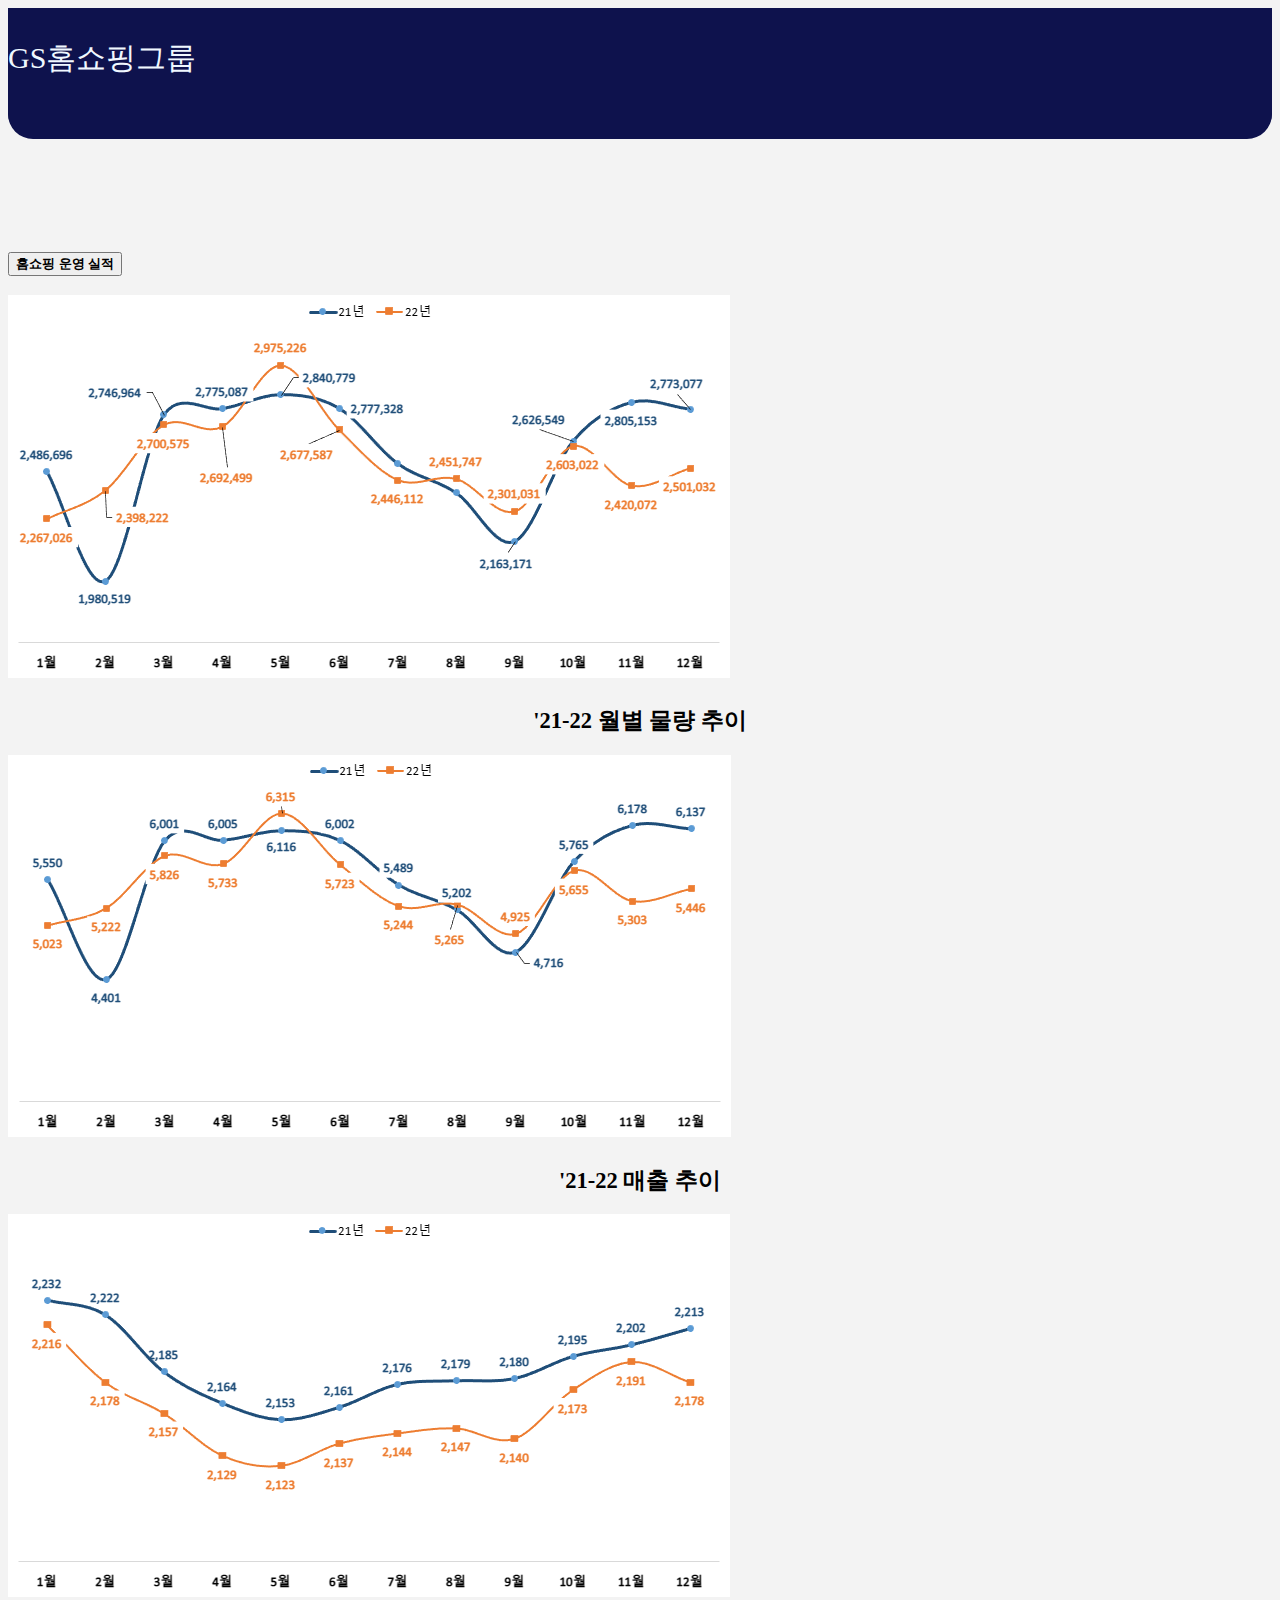
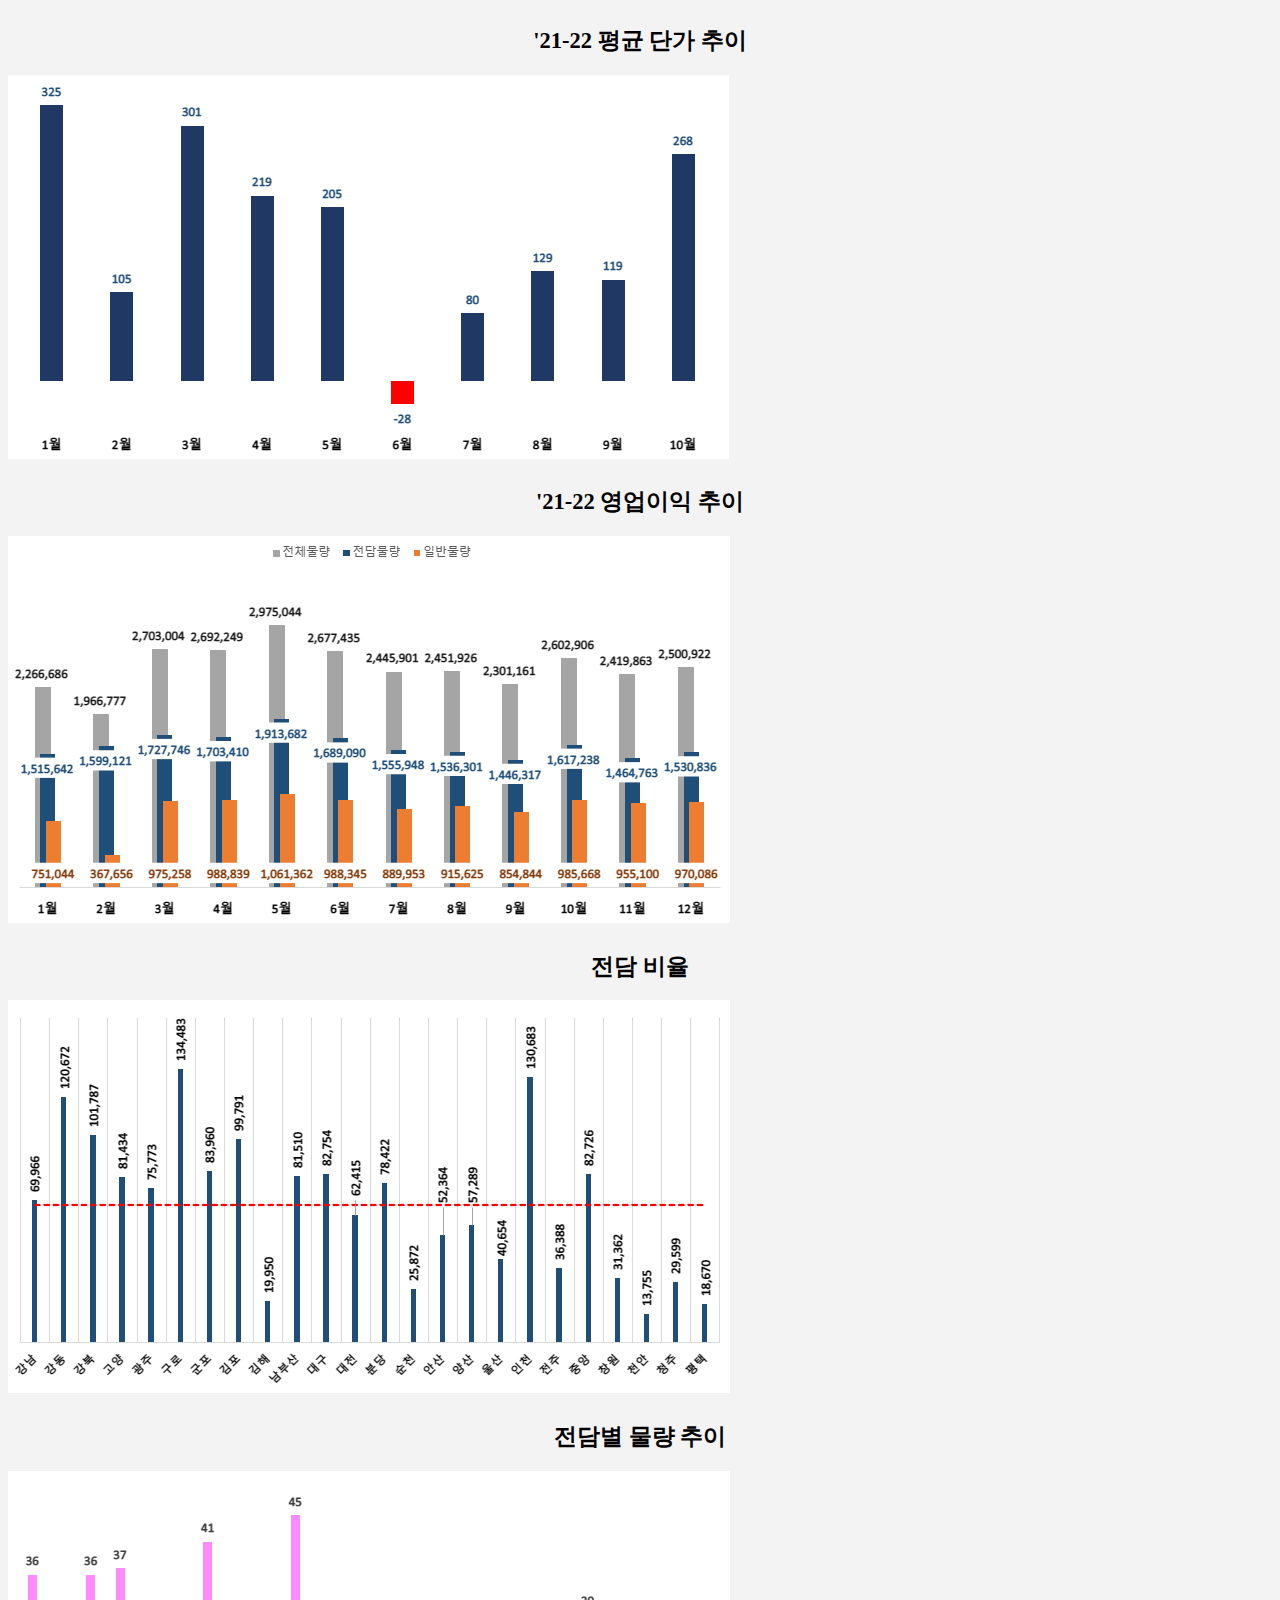
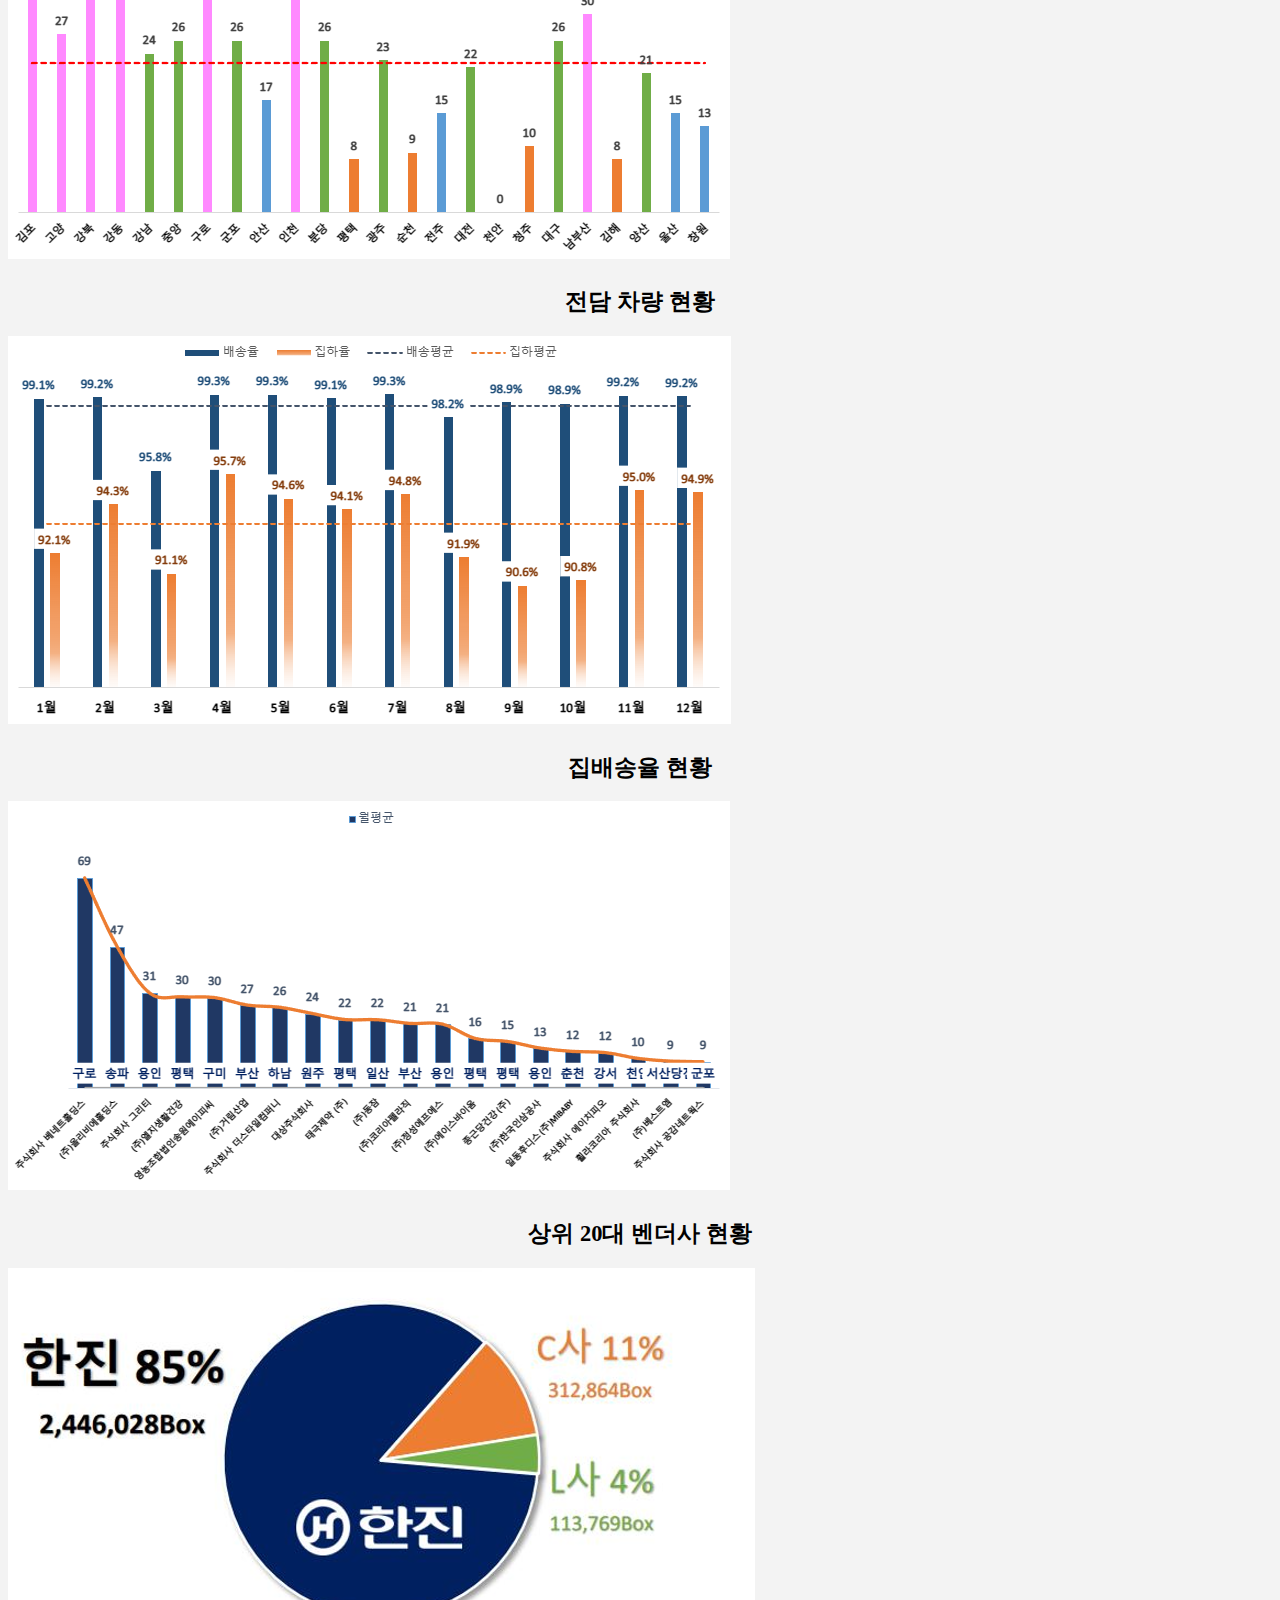
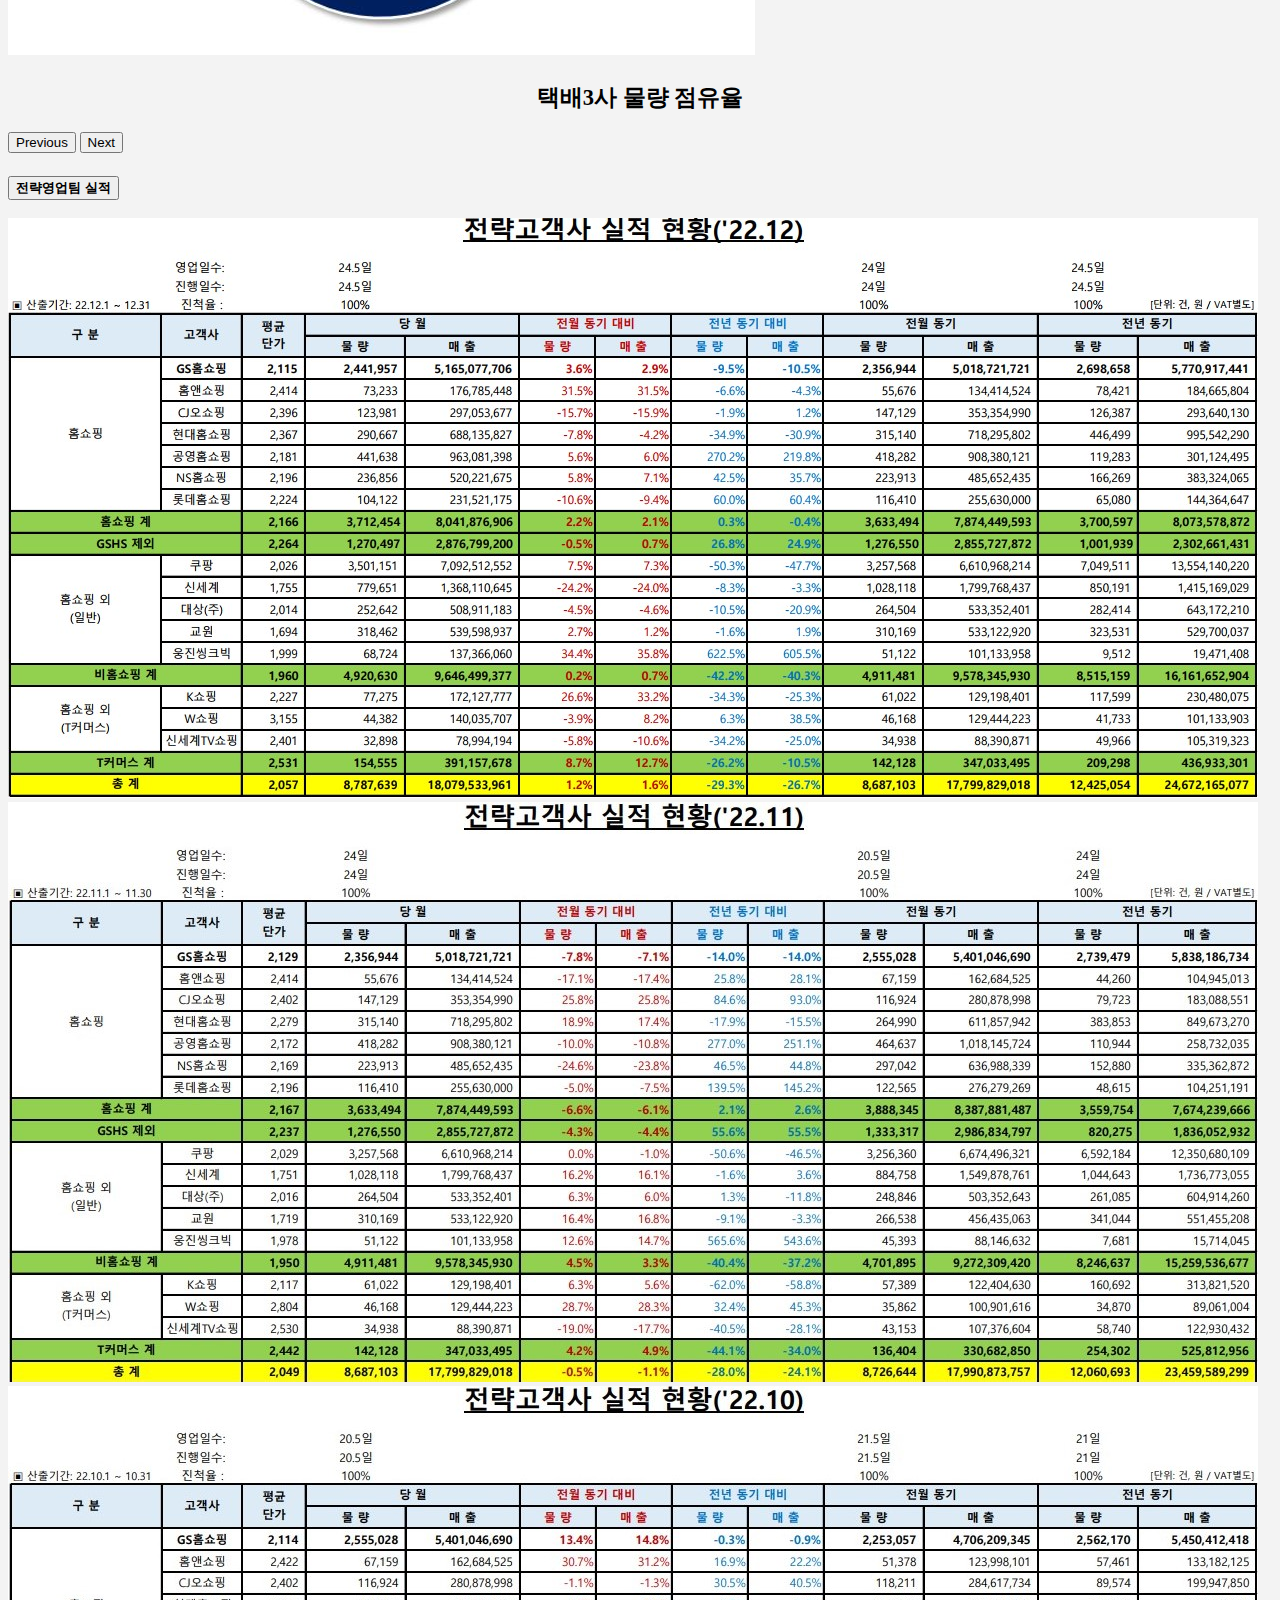
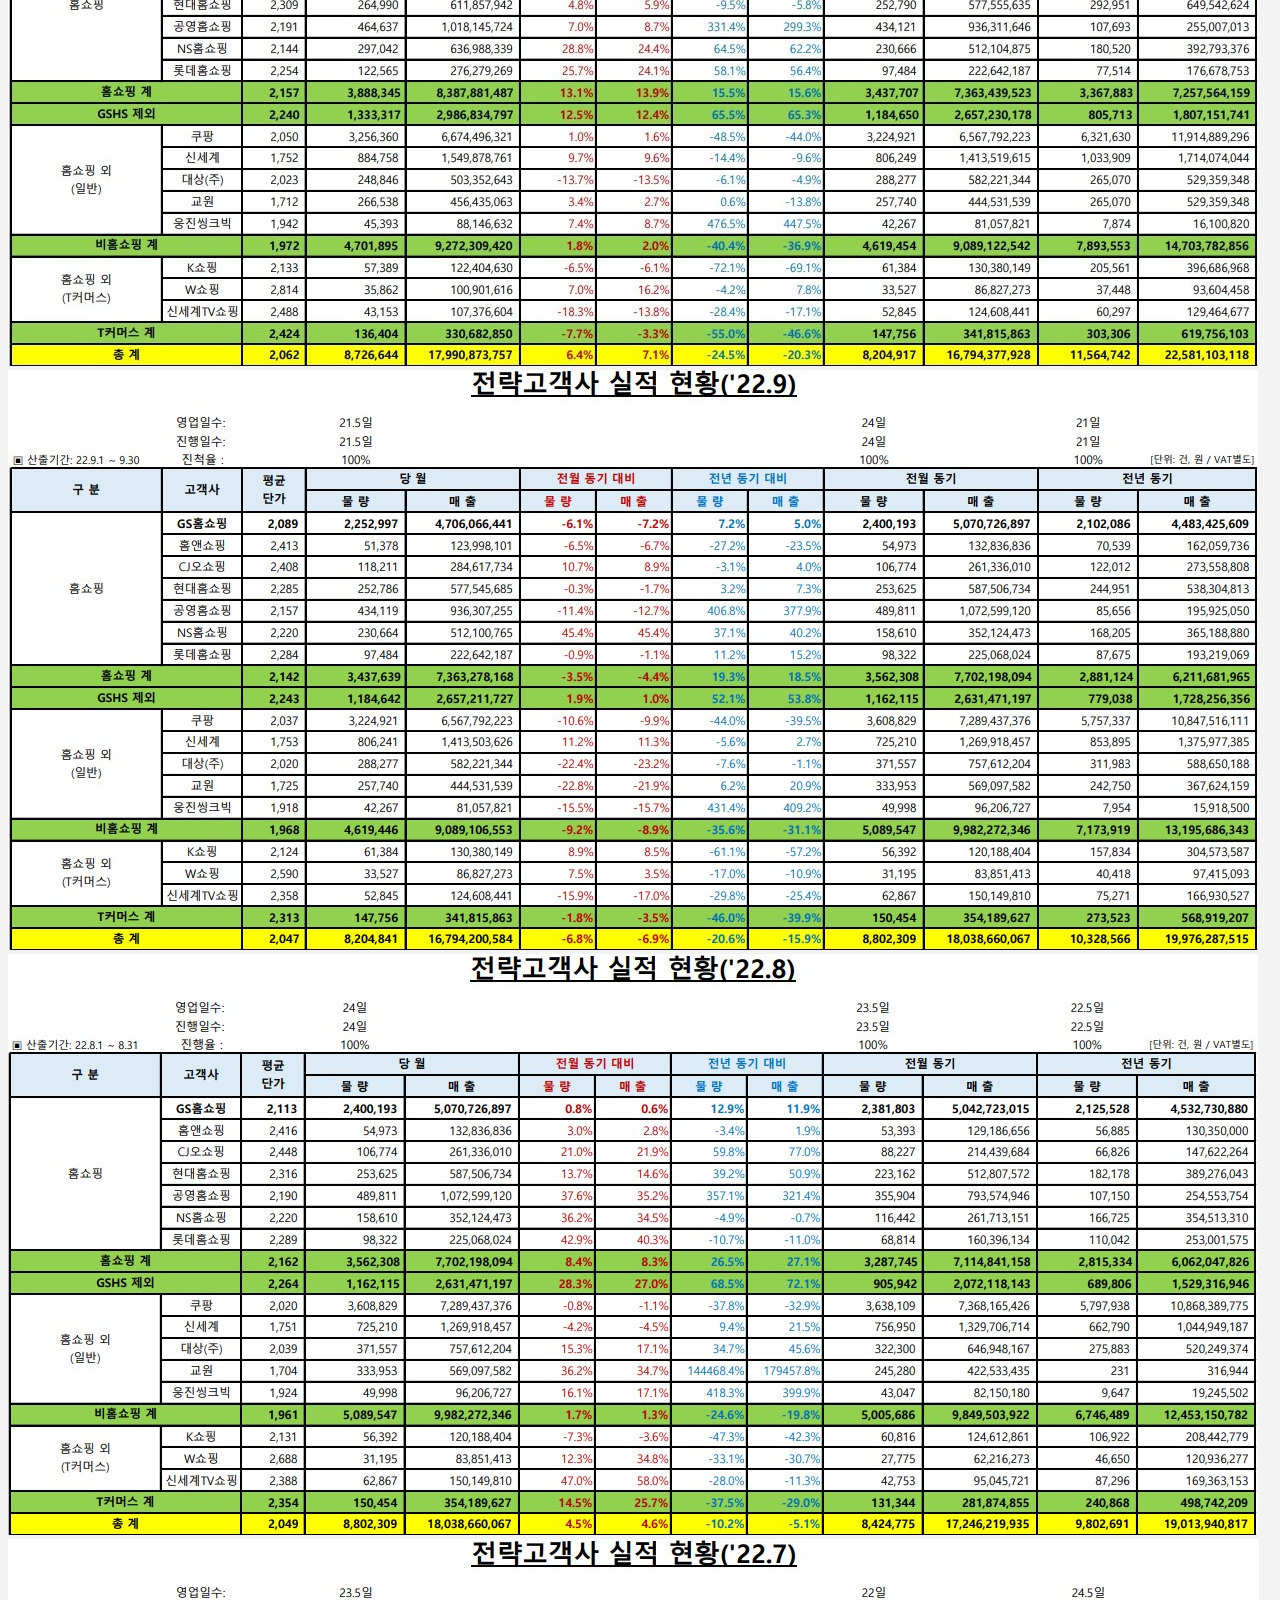
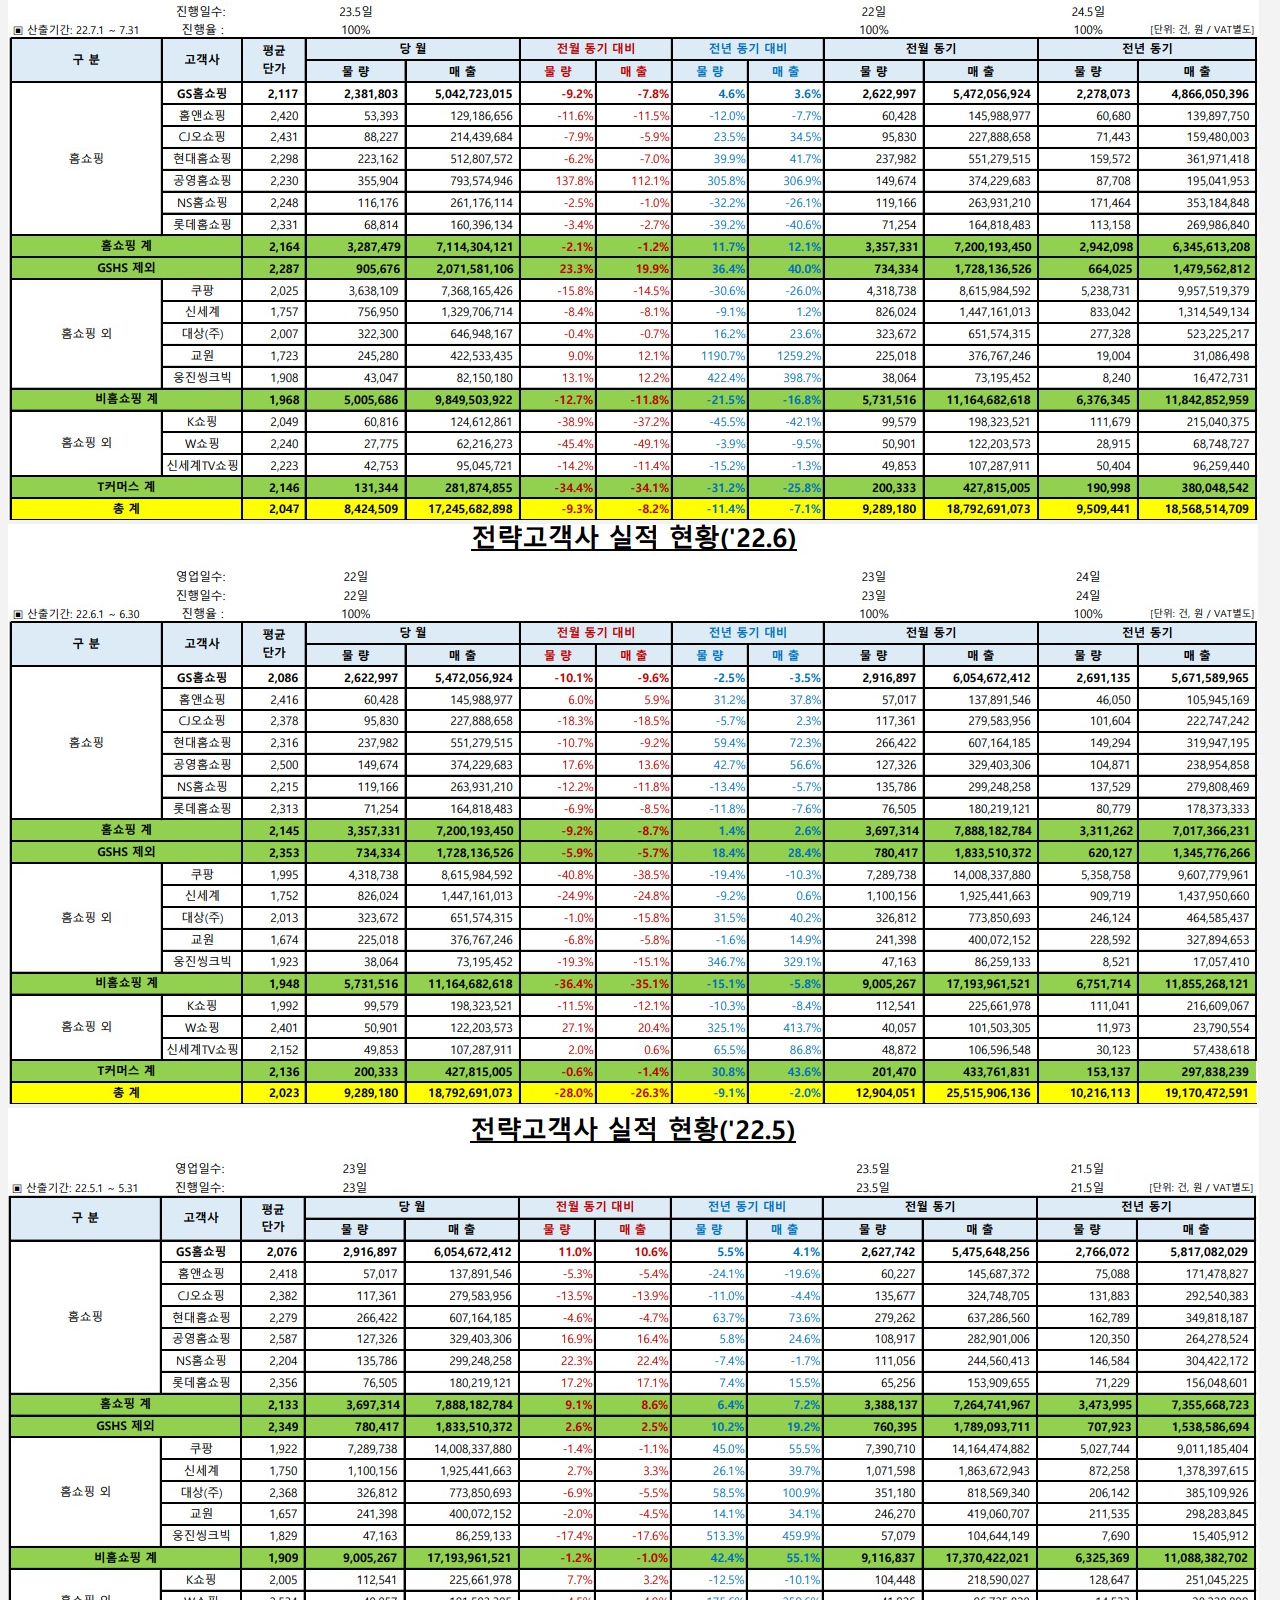
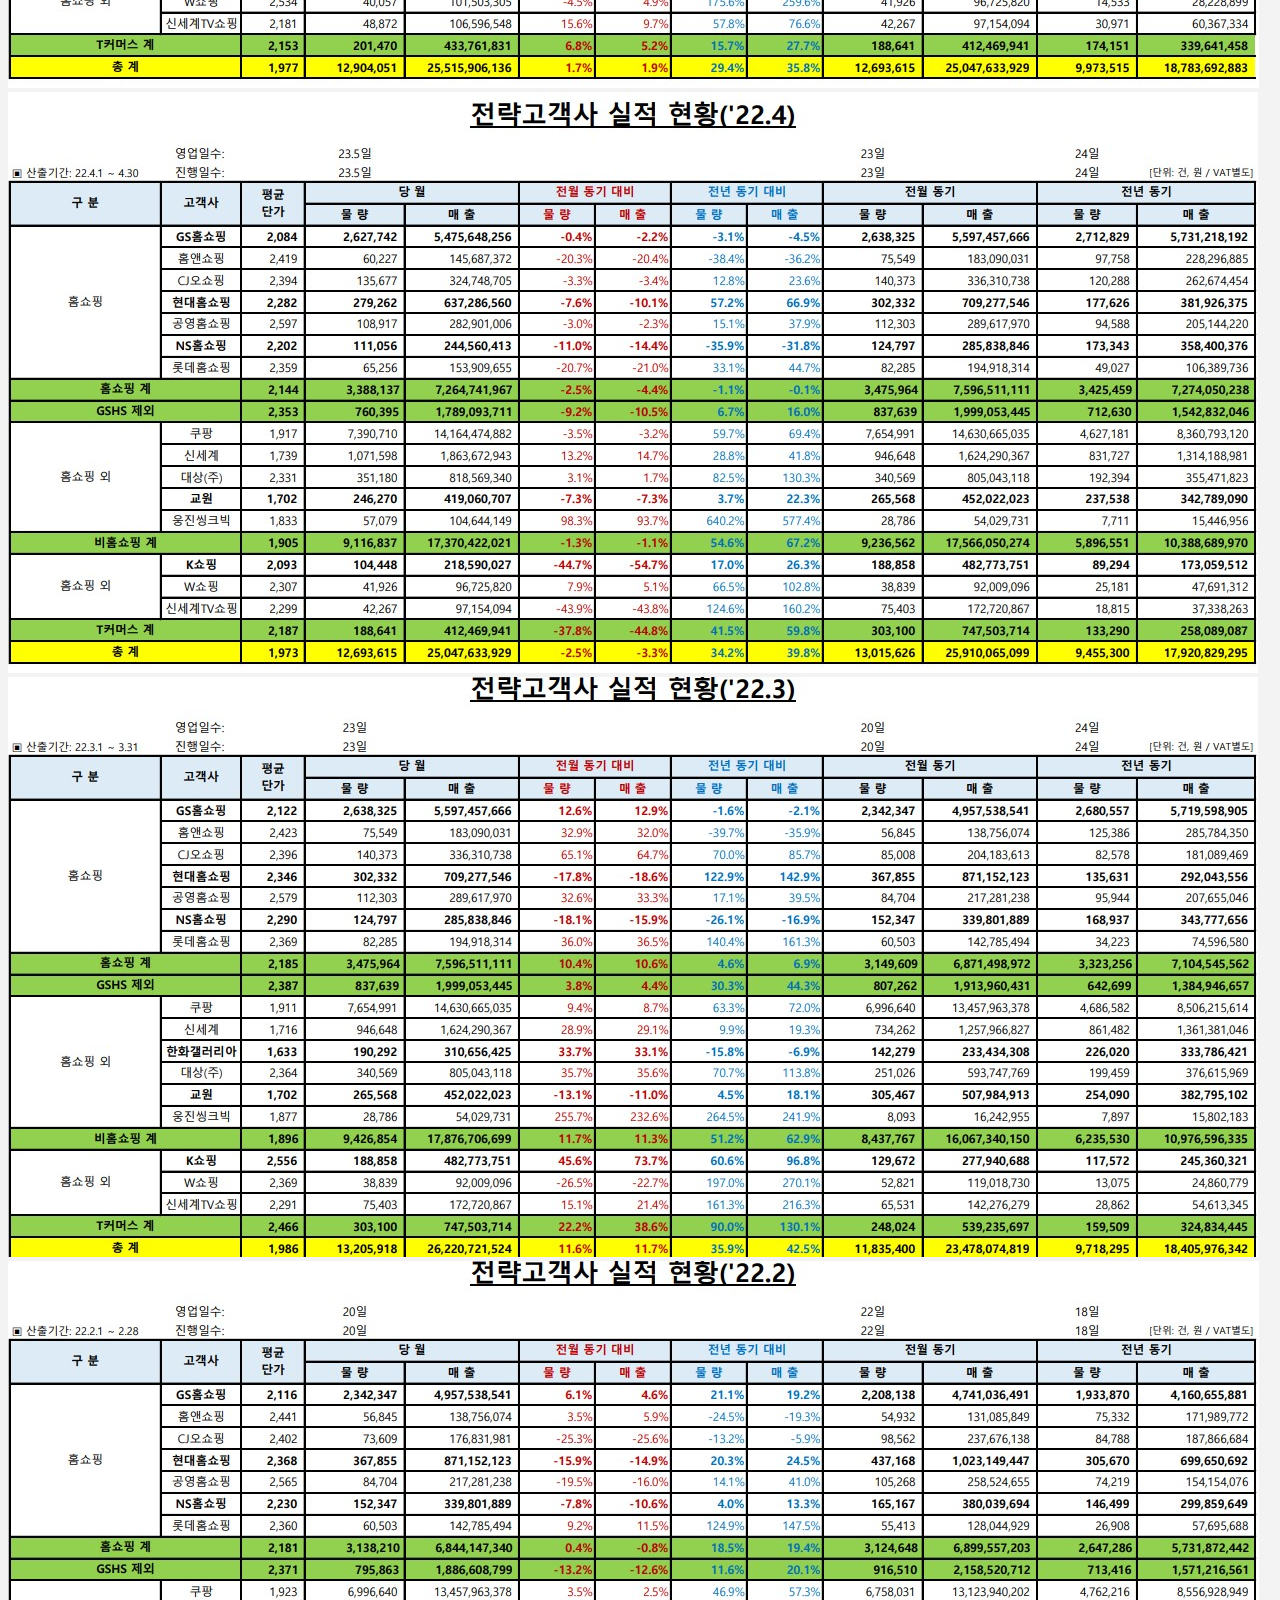
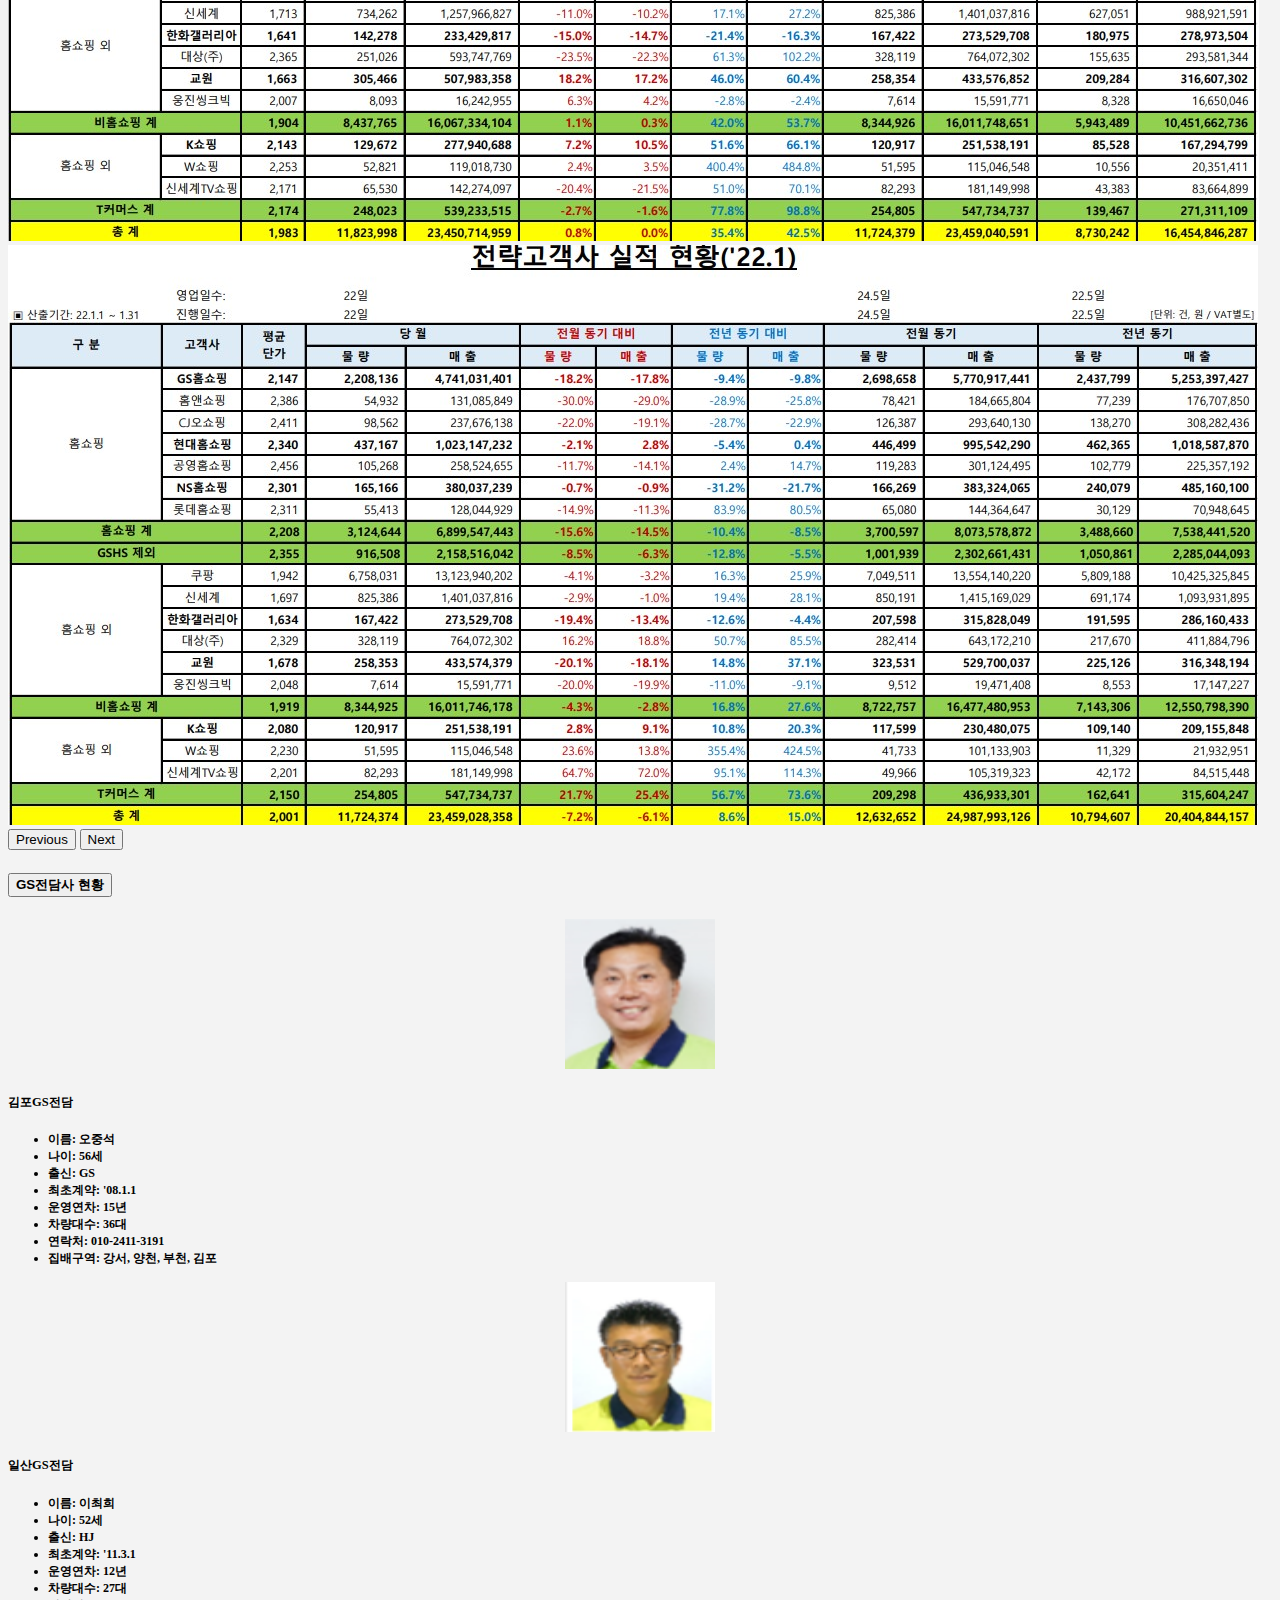
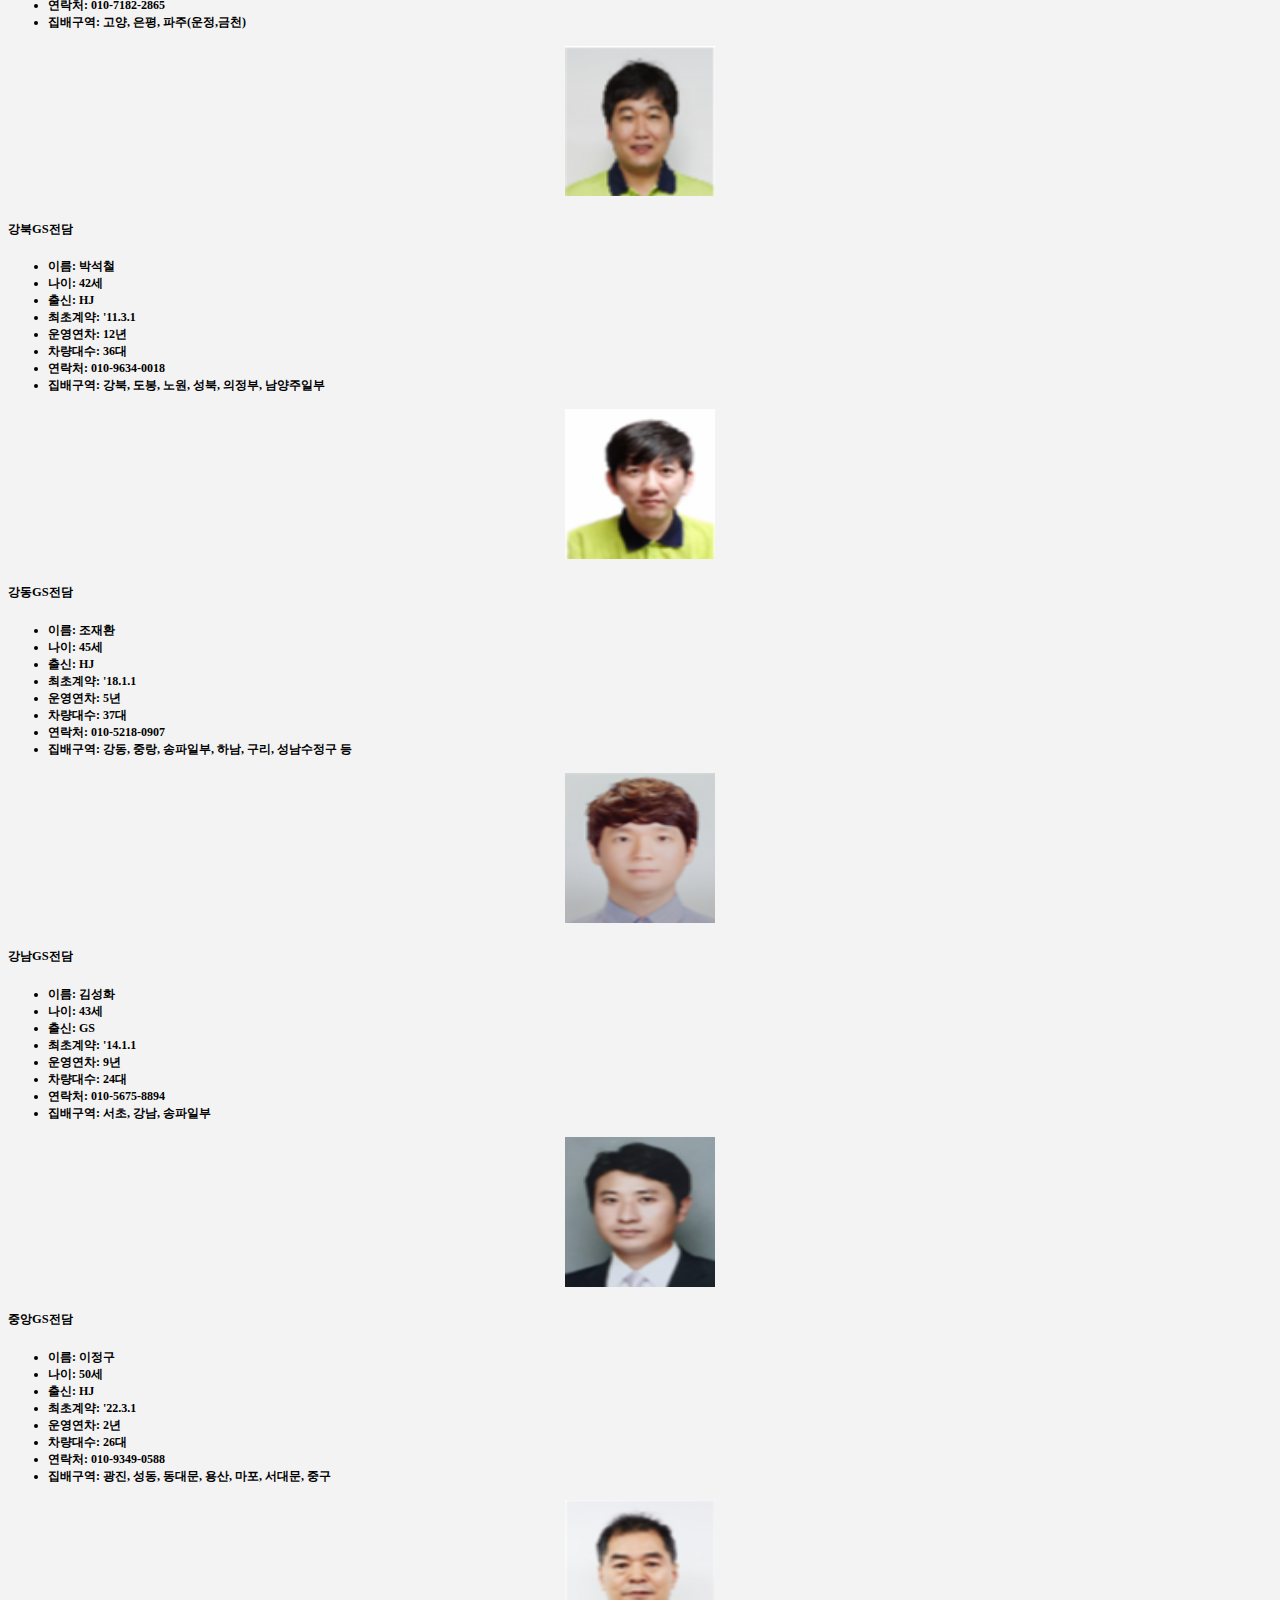
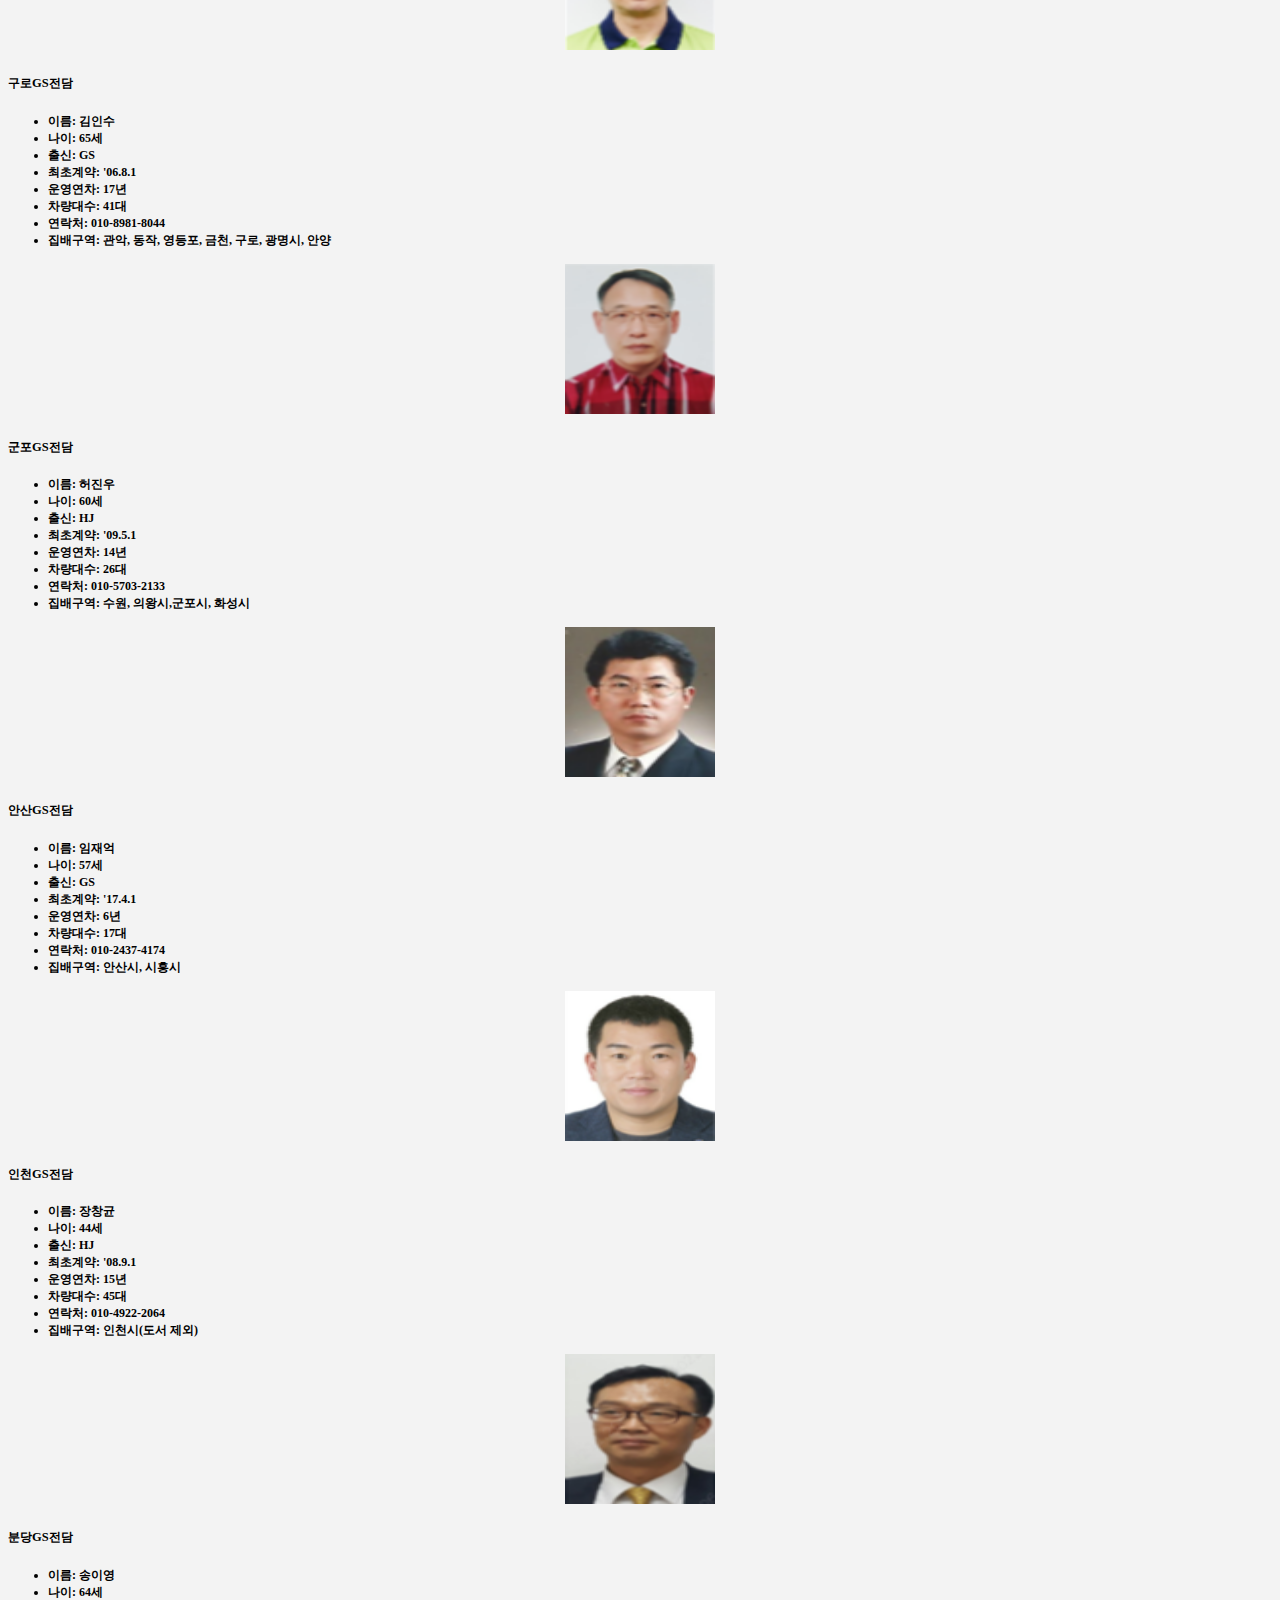
==== commit 08467771: "Add files via upload" ====
--- a/start.html
+++ b/start.html
@@ -902,7 +902,8 @@
                 <i class="bi-envelope-open-fill" style="font-size: 18px; color: rgb(0, 0, 255);"></A></i>
             </div>
             <div class="col text-center" style="padding-top: 5px;">
-                <i class="bi bi-gear-fill" style="font-size: 18px; color: rgb(64, 64, 65);"></i>
+                <a href='tel:010-3716-3690'>
+                <i class="bi bi-telephone-outbound-fill" style="font-size: 18px; color: rgb(64, 64, 65);"></a></i>
             </div>
             <div class="col text-center" style="padding-top: 5px;">
                 <i class="bi bi-list" style="font-size: 18px; color: rgb(64, 64, 65);"></i>
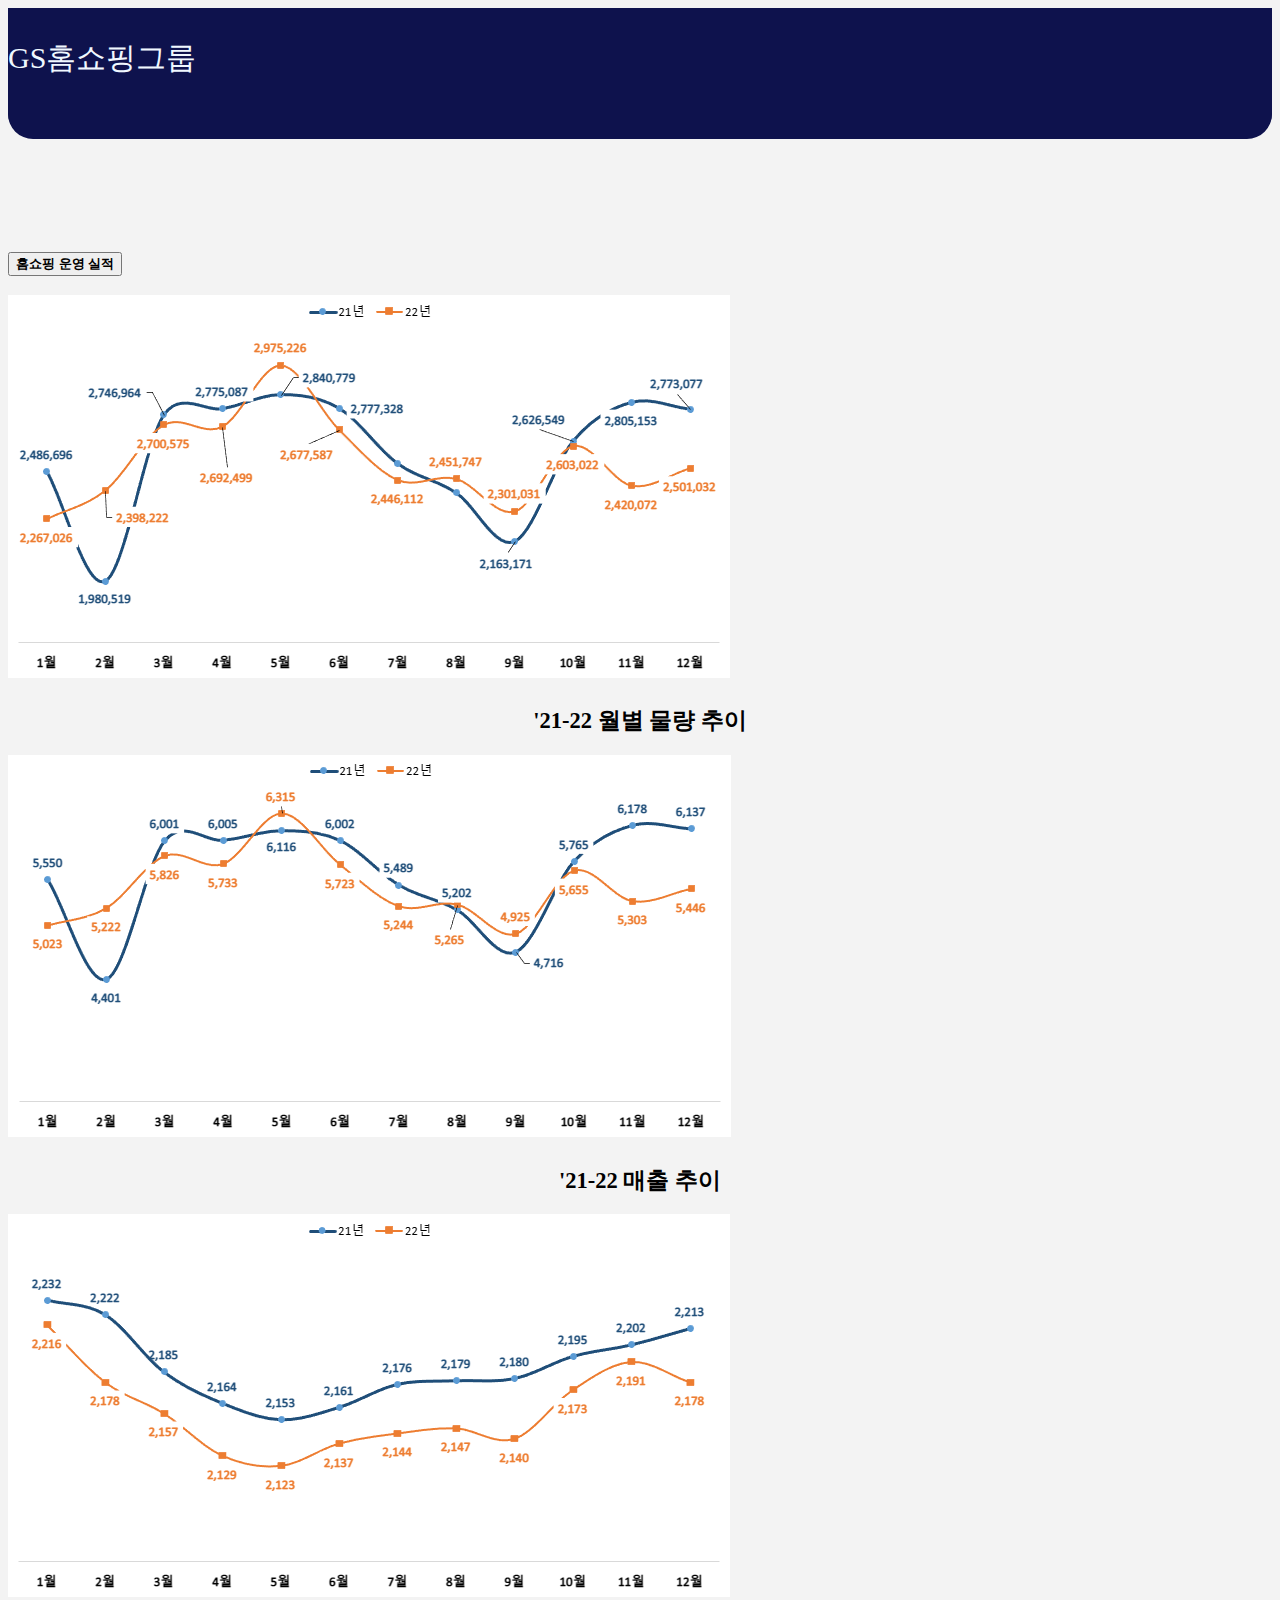
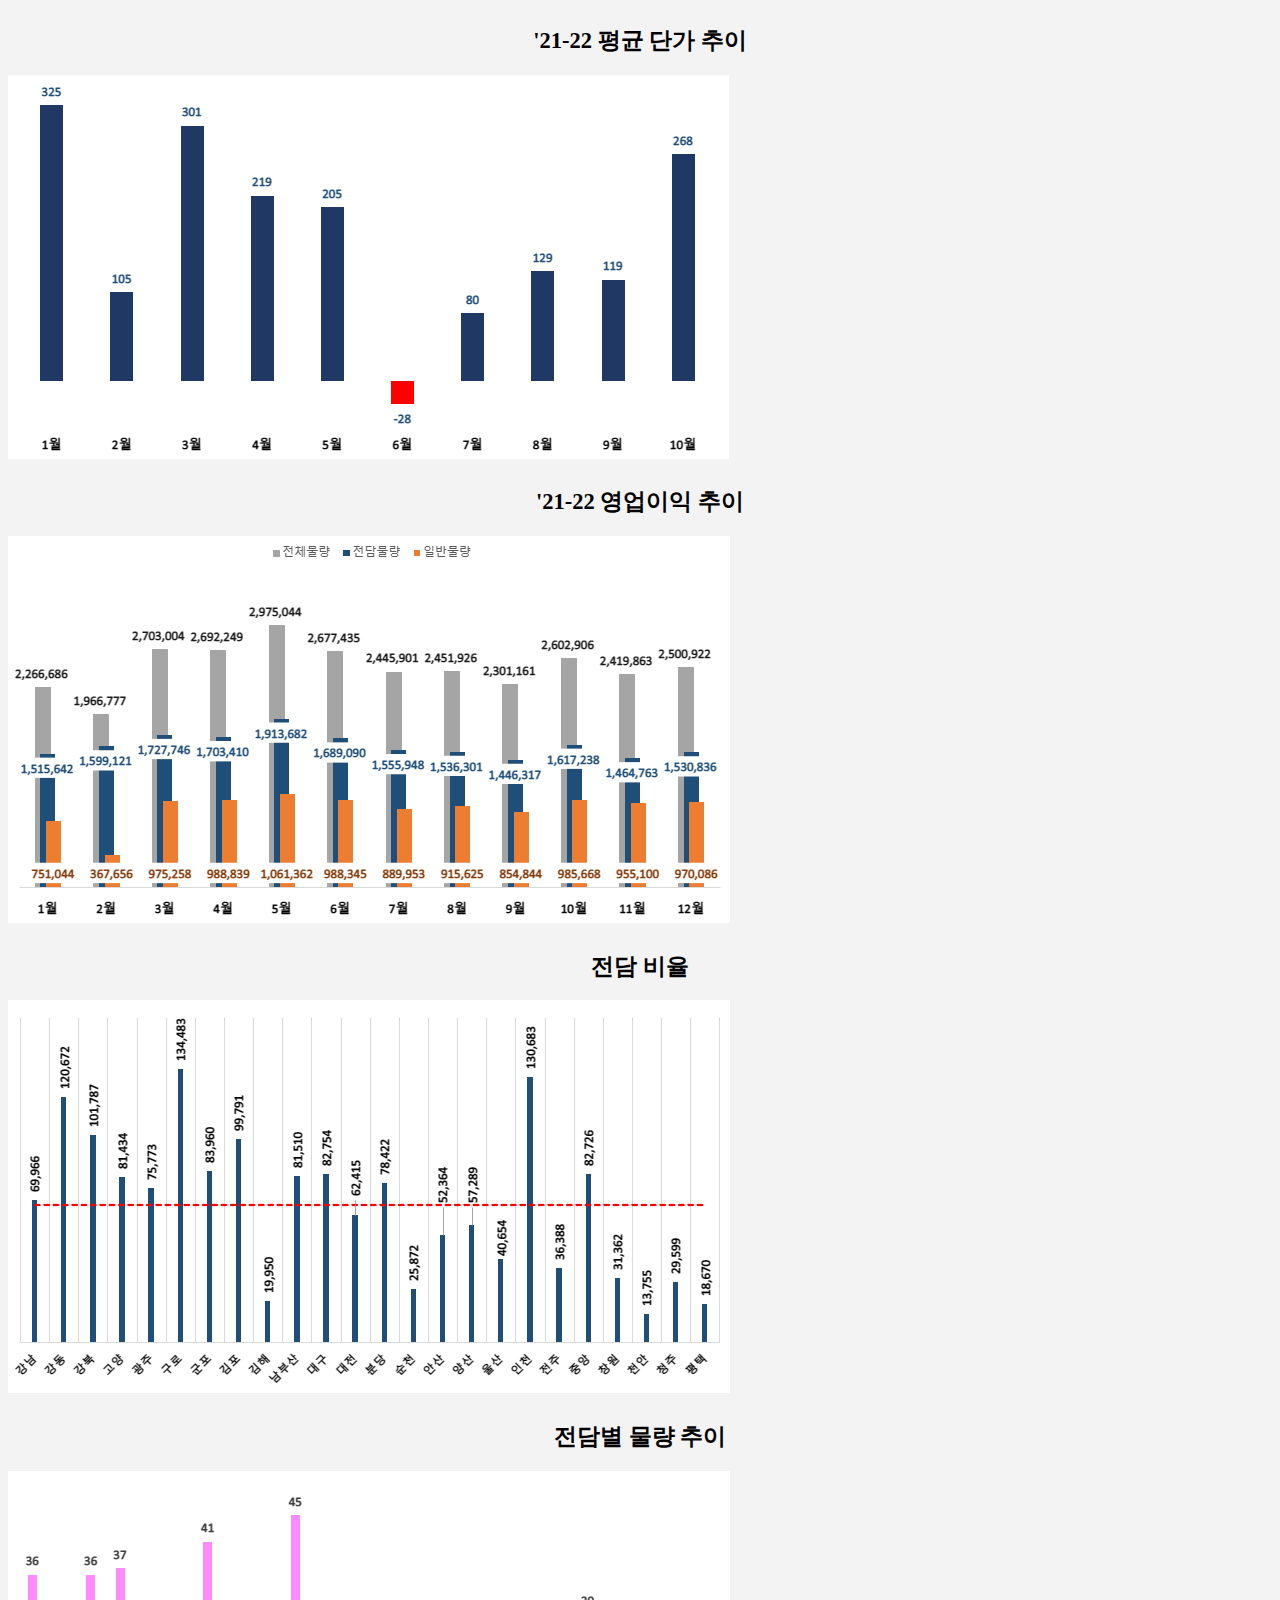
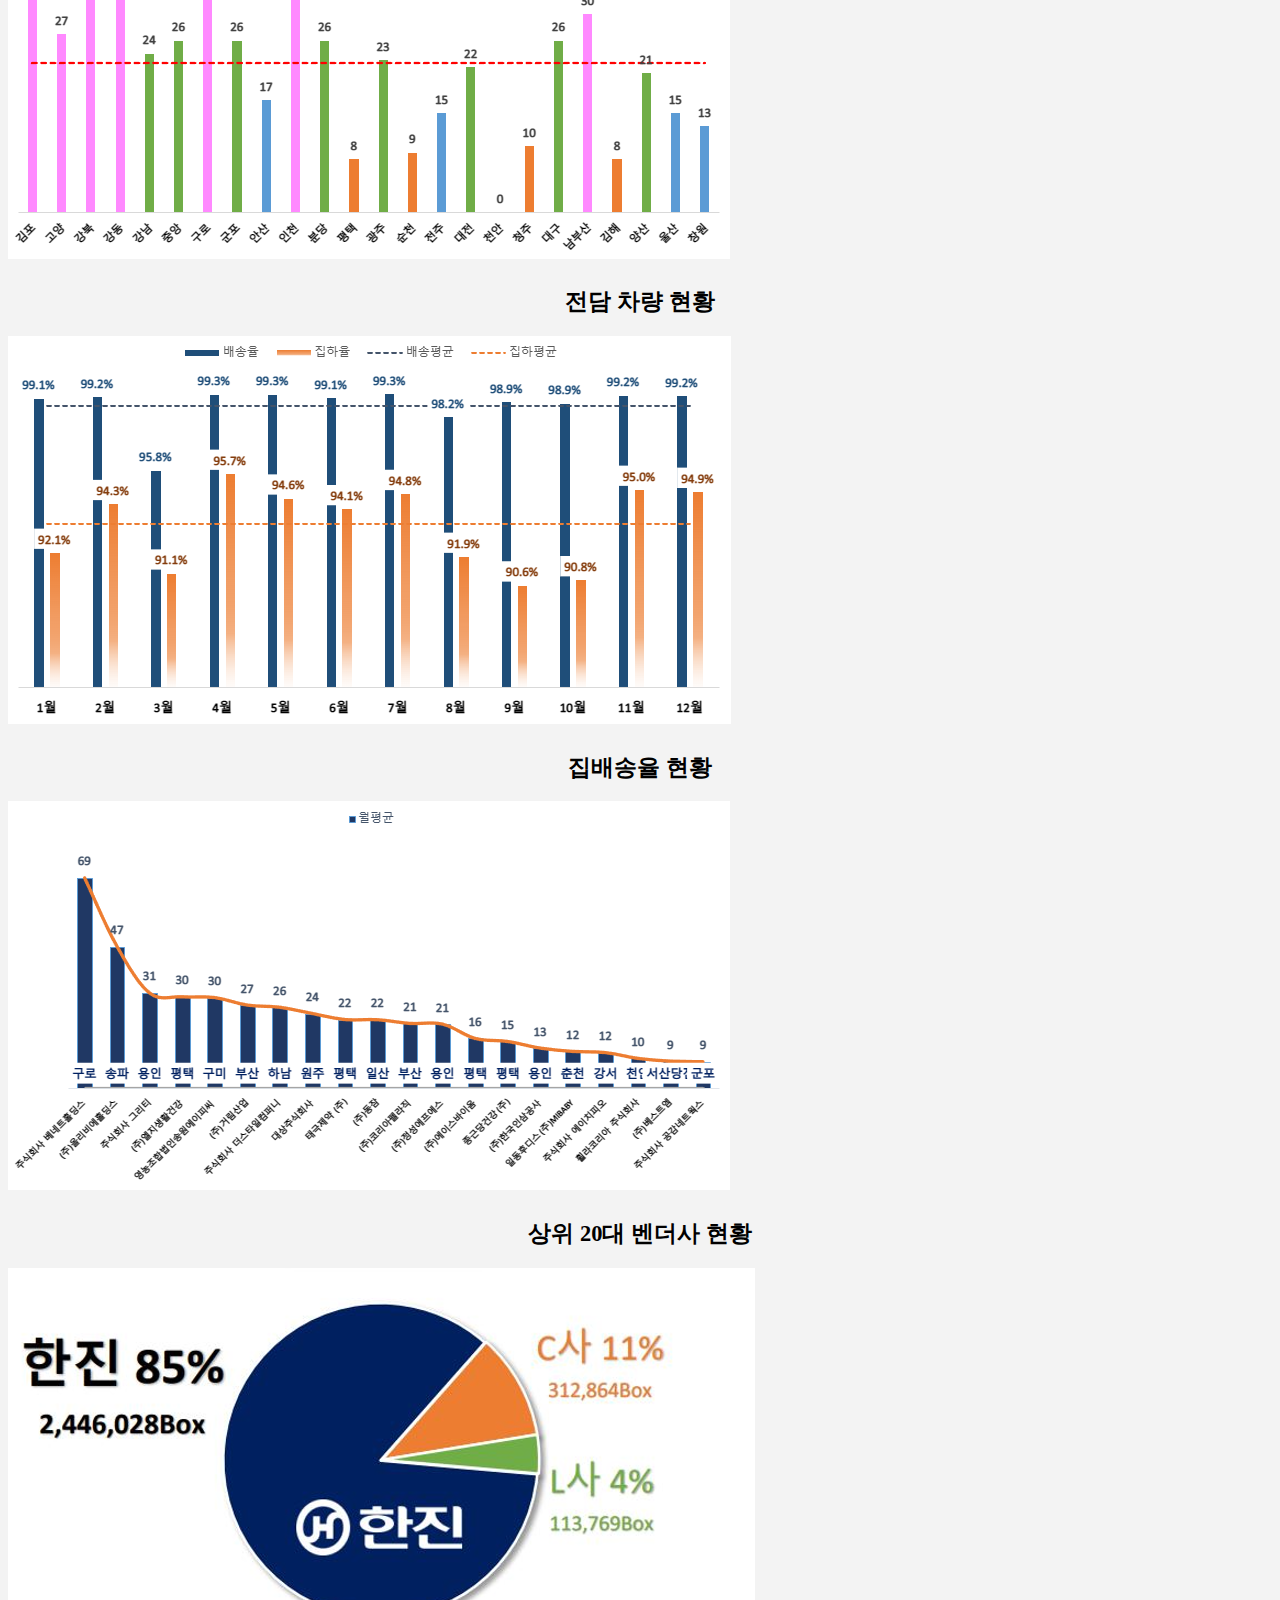
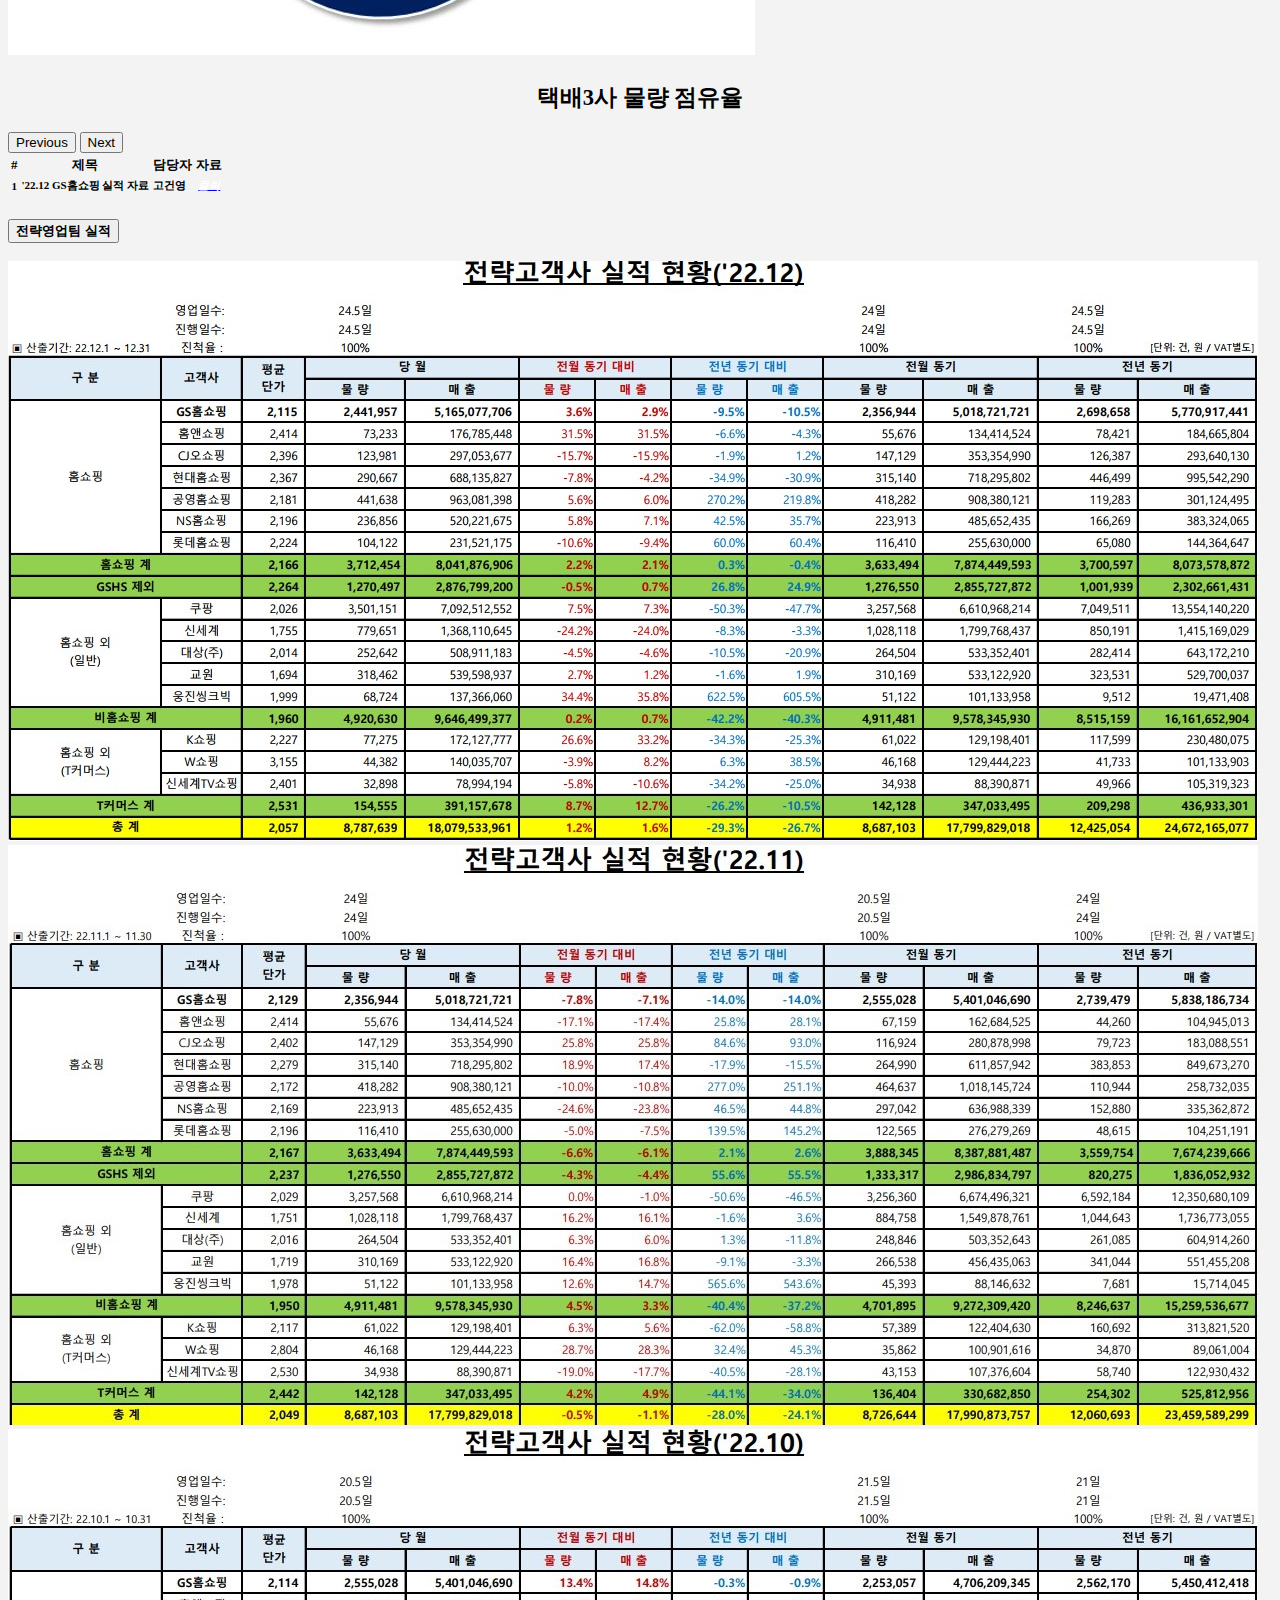
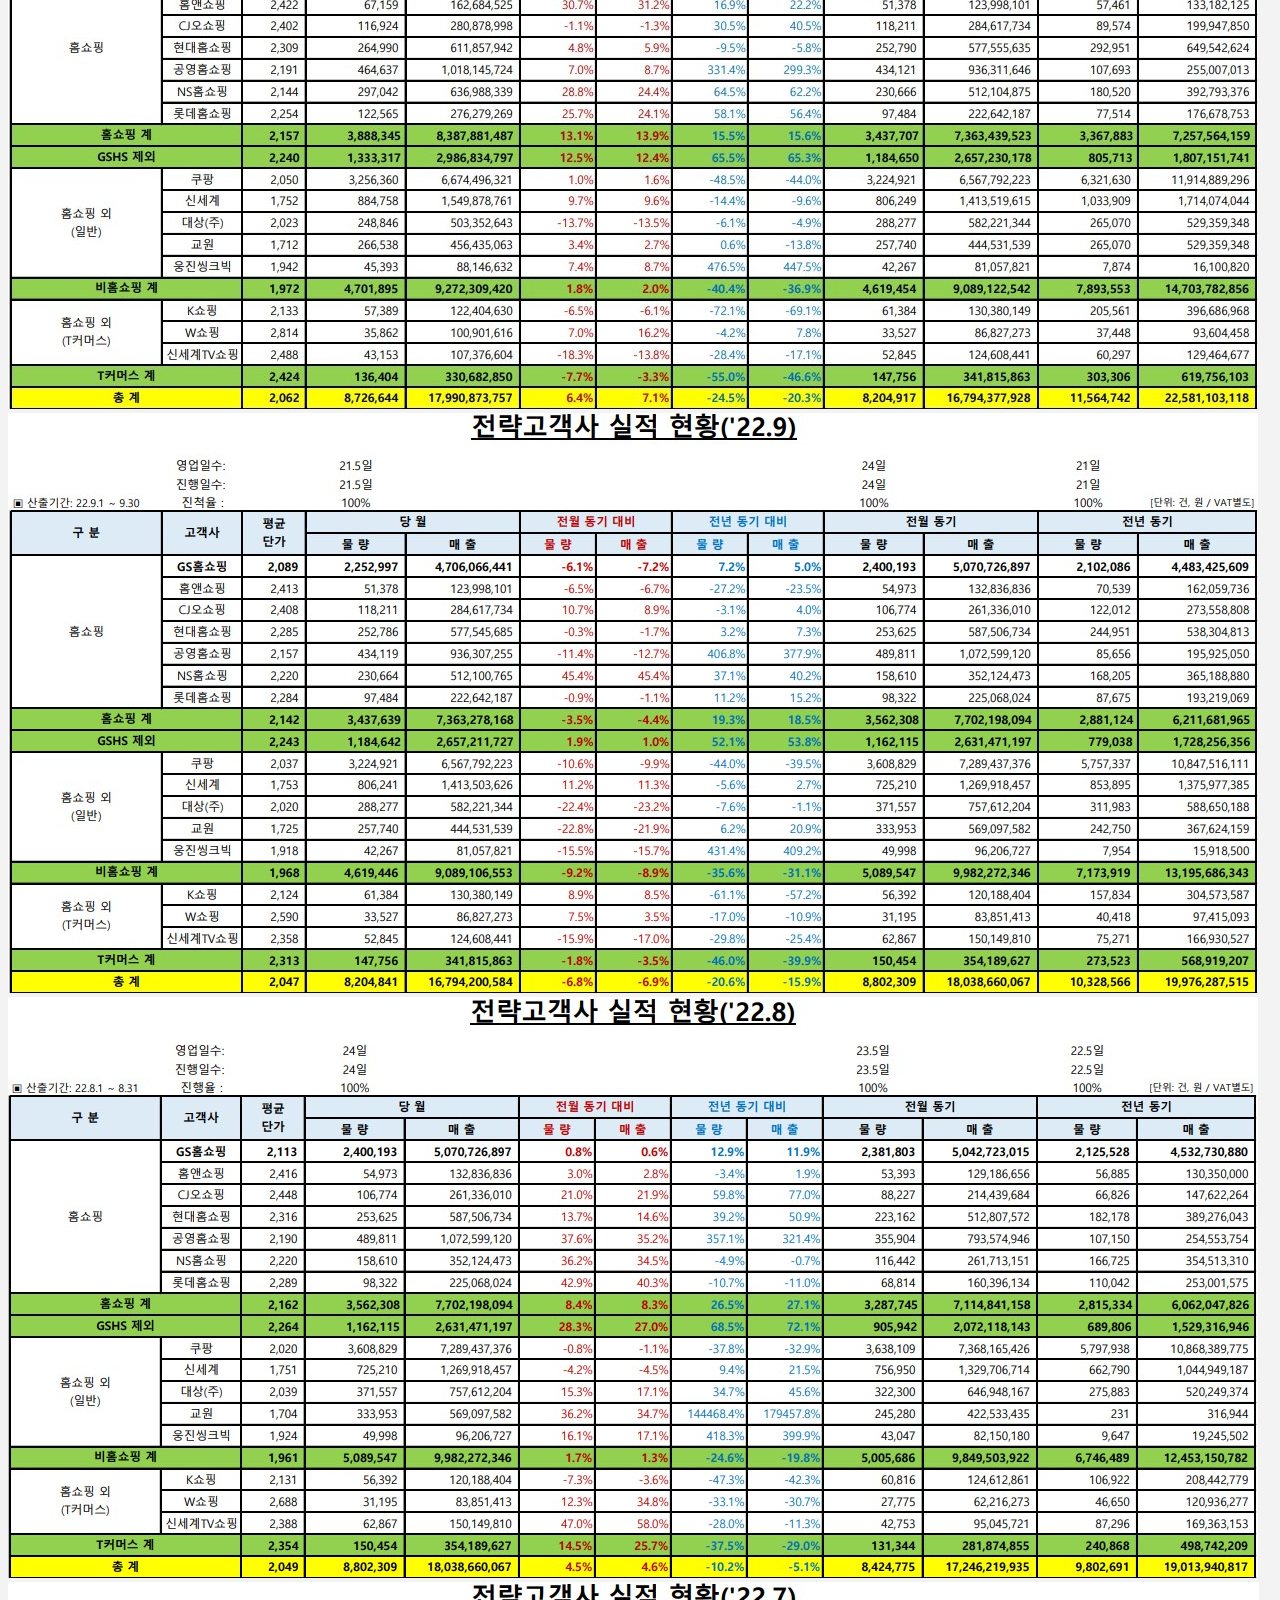
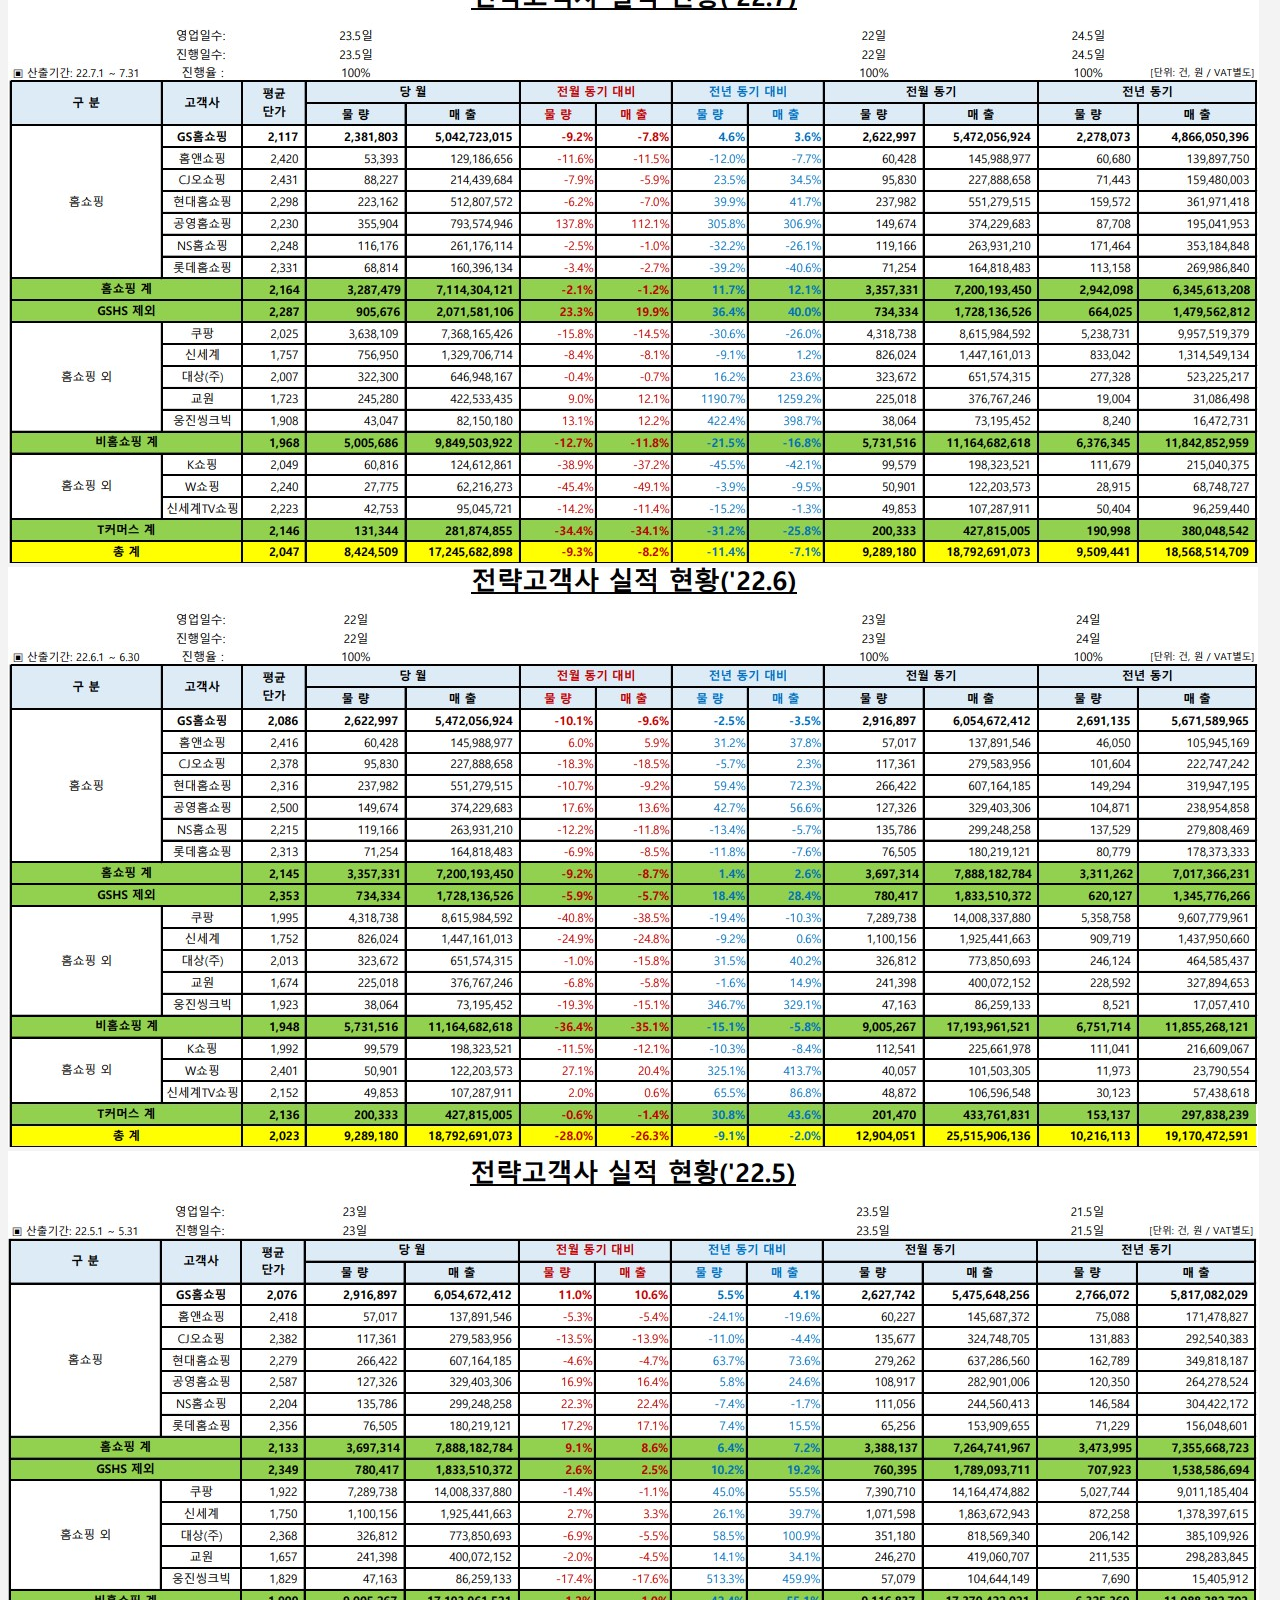
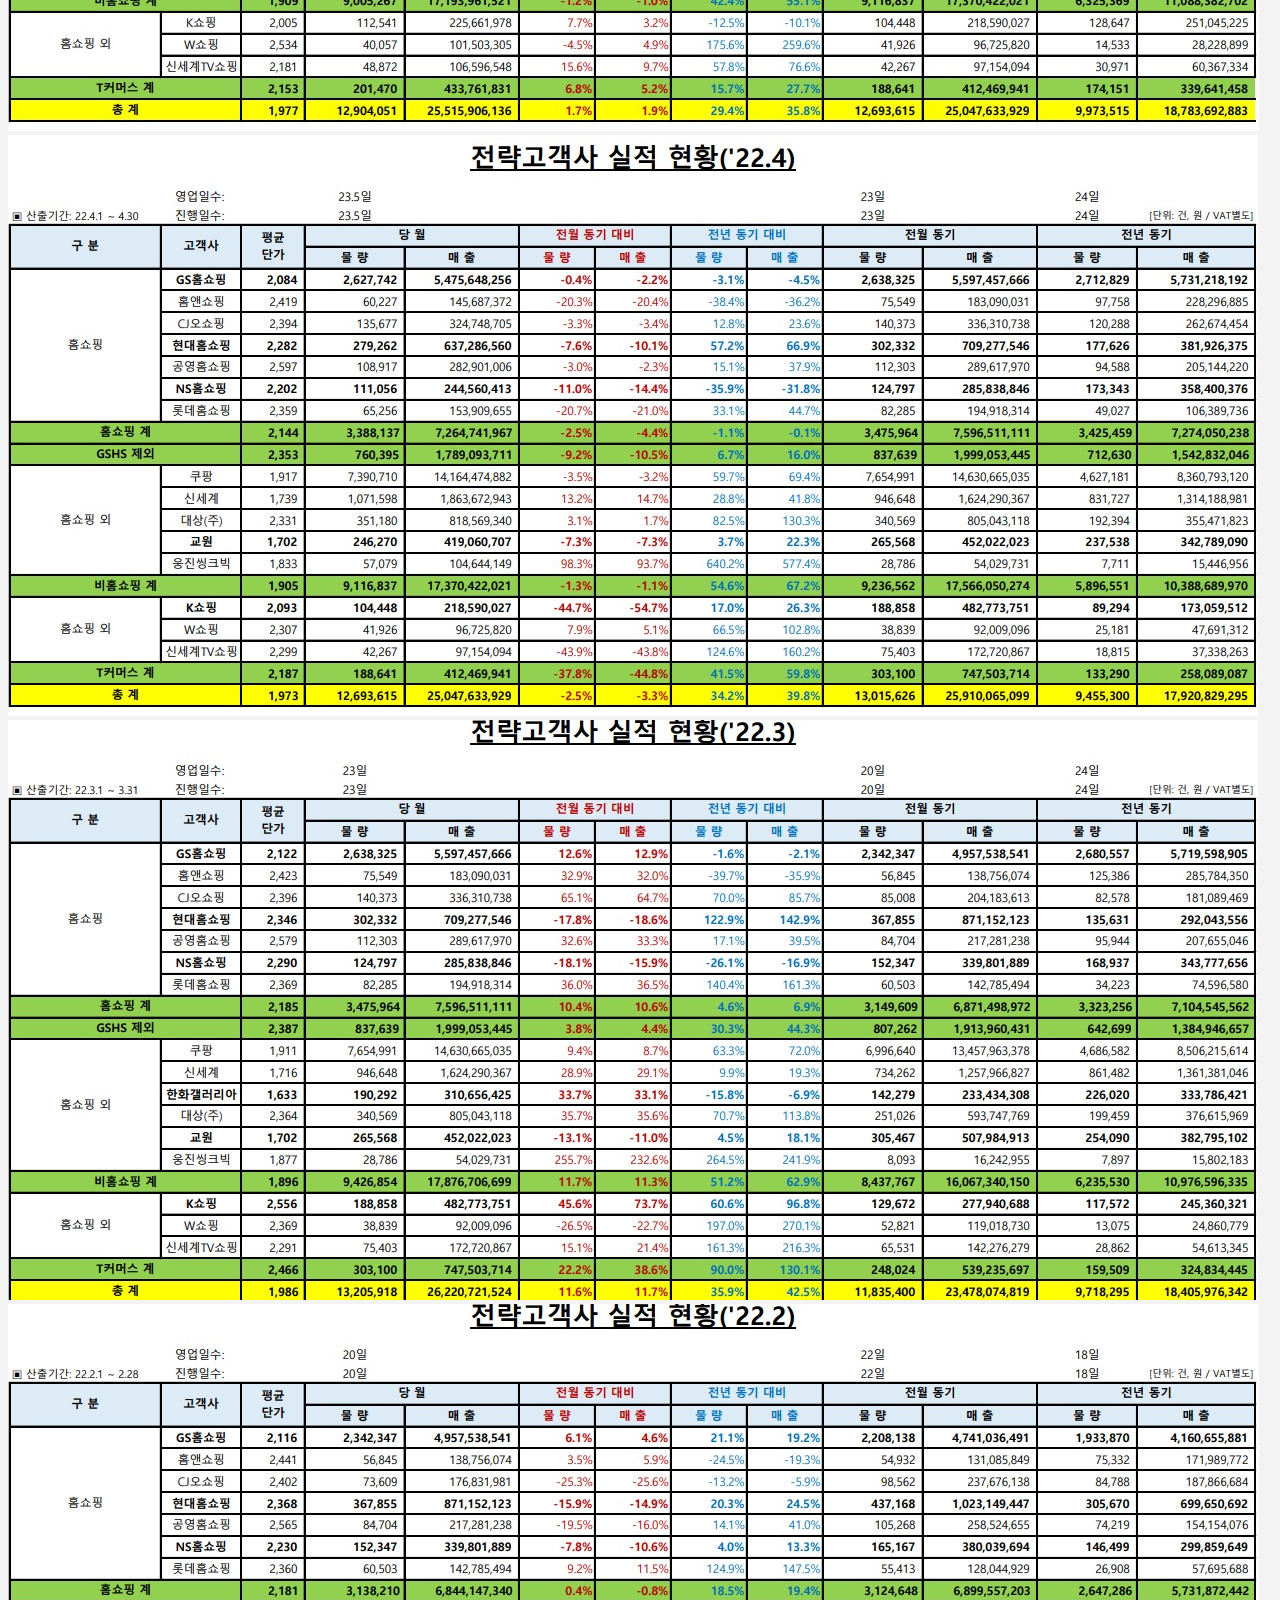
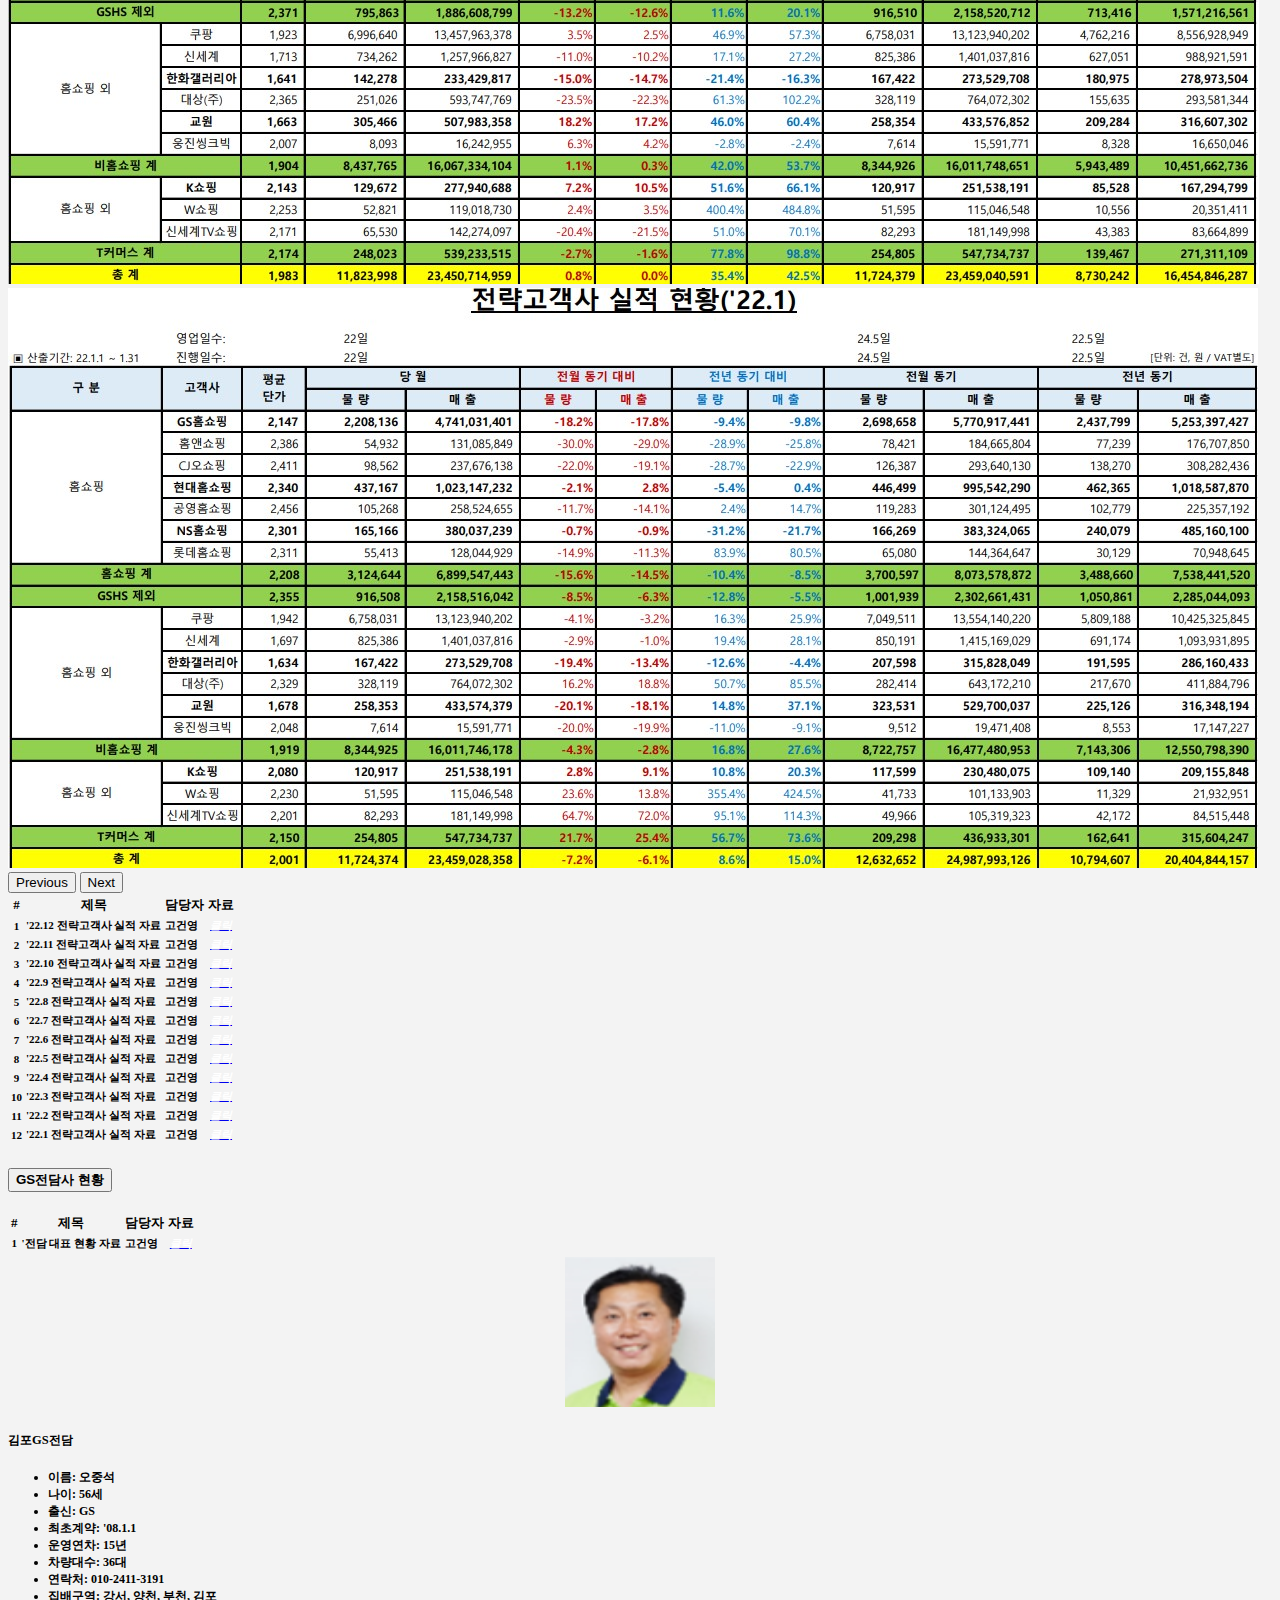
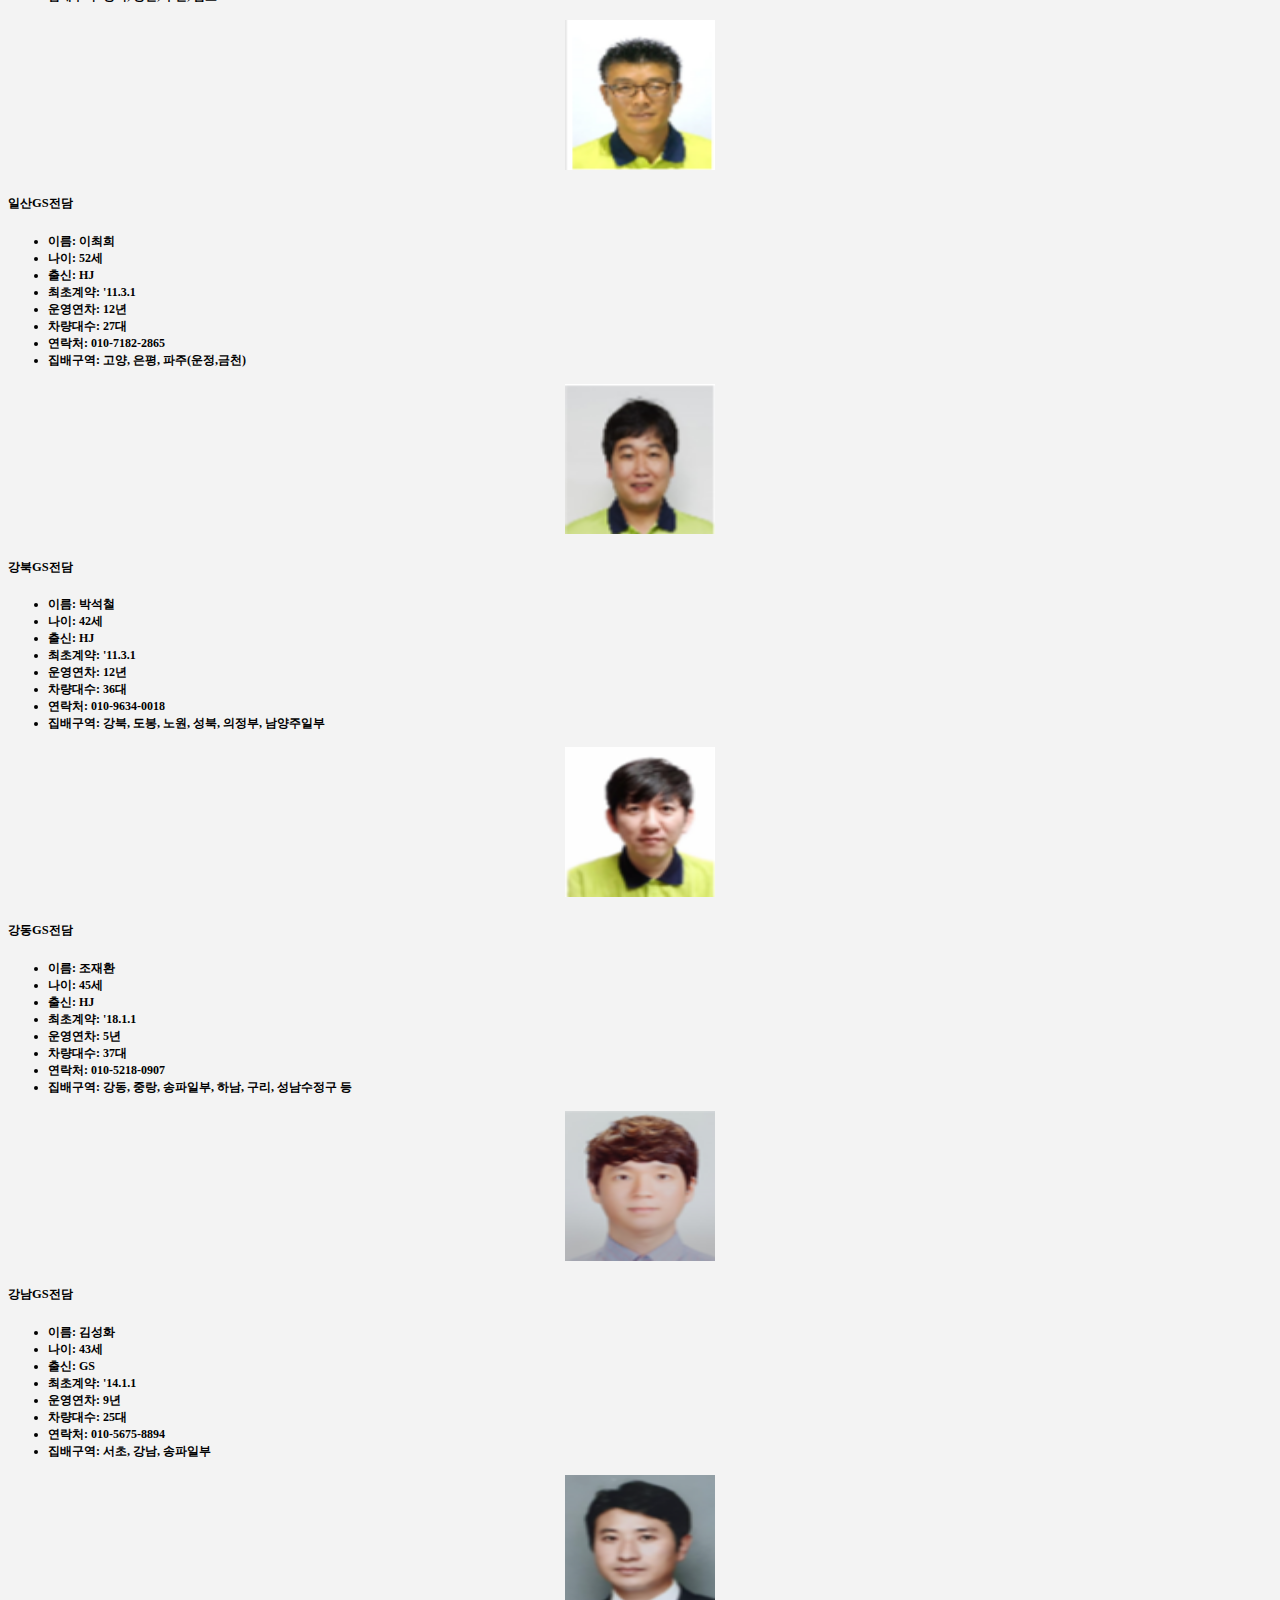
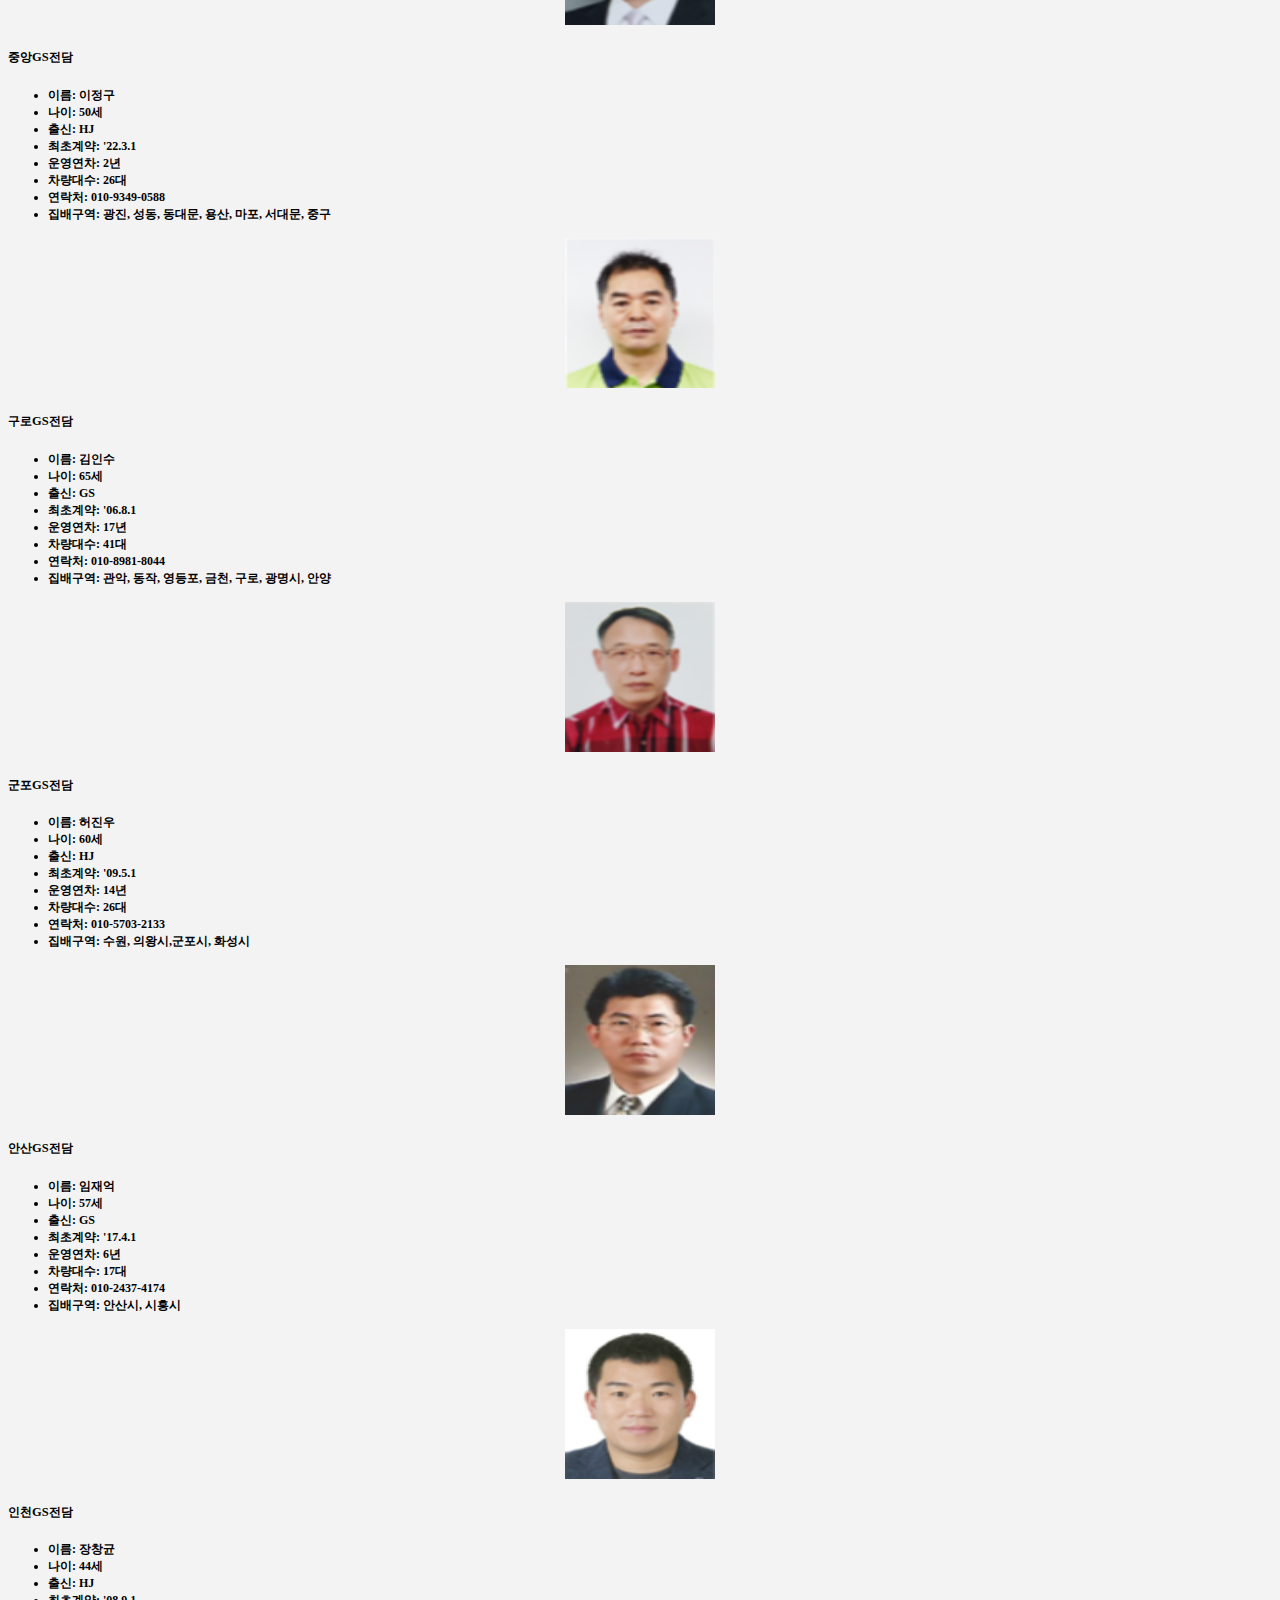
==== commit b6b90795: "Add files via upload" ====
--- a/start.html
+++ b/start.html
@@ -142,9 +142,49 @@
                                     <span class="visually-hidden">Next</span>
                                 </button>
                             </div>
+                            <!-- GS홈쇼핑 자료 리스트-->
+                            <div class="accordion-body">
+                                <div class="row justify-content">
+                                <div>
+                                <div class="card-body">
+                                <div class="row justify-content">
+                                    <table class="table table-hover table-striped" style="font-size: 13px;">
+                                        <thead class="table-success"  style="text-align: center;">
+                                            <tr>
+                                                <th scope="col">#</th>
+                                                <th scope="col">제목</th>
+                                                <th scope="col">담당자</th>
+                                                <th scope="col">자료</th>
+                                            </tr>
+                                        </thead>
+                                        <tbody style="font-weight: bold; font-size: 11px;">
+                                            <tr>
+                                                <th scope="row">1</th>
+                                                <td>'22.12 GS홈쇼핑 실적 자료</td>
+                                                <td>고건영</td>
+                                                <td>
+                                                    <div class="progress">
+                                                        <div class="badge bg-success" style="text-align: center;">
+                                                            <a href="pdf/g12.pdf" target="_self"><i class="filetype-pdf" style="font-size: 11px; color: rgb(255, 255, 255);">클릭</i></A></div>
+                                                    <!-- <div class="badge bg-success">완료</div> -->
+                                                    <!-- <div class="badge bg-danger">보류</div> -->
+                                                    </div>
+                                                </td>
+                                            </tr>
+                                            
+                                            
+                                        </tbody>
+                                    </table>
+                                    </div>
+                                </div>
+                            </div>
+
+
                         </div>
                     </div>
                 </div>
+                </div>
+
                 <div class="accordion-item">
                     <h2 class="accordion-header" id="panelsStayOpen-headingTwo">
                         <button class="accordion-button collapsed" type="button" data-bs-toggle="collapse"
@@ -207,8 +247,189 @@
                                     <span class="visually-hidden">Next</span>
                                 </button>
                             </div>
+                                <!-- 전략영업팀 자료 리스트-->
+                                <div class="accordion-body">
+                                    <div class="row justify-content">
+                                    <div>
+                                    <div class="card-body">
+                                    <div class="row justify-content">
+                                        <table class="table table-hover table-striped" style="font-size: 13px;">
+                                            <thead class="table-success"  style="text-align: center;">
+                                                <tr>
+                                                    <th scope="col">#</th>
+                                                    <th scope="col">제목</th>
+                                                    <th scope="col">담당자</th>
+                                                    <th scope="col">자료</th>
+                                                </tr>
+                                            </thead>
+                                            <tbody style="font-weight: bold; font-size: 11px;">
+                                                <tr>
+                                                    <th scope="row">1</th>
+                                                    <td>'22.12 전략고객사 실적 자료</td>
+                                                    <td>고건영</td>
+                                                    <td>
+                                                        <div class="progress">
+                                                            <div class="badge bg-success" style="text-align: center;">
+                                                                <a href="pdf/j12.pdf" target="_self"><i class="filetype-pdf" style="font-size: 11px; color: rgb(255, 255, 255);">클릭</i></A></div>
+                                                        <!-- <div class="badge bg-success">완료</div> -->
+                                                        <!-- <div class="badge bg-danger">보류</div> -->
+                                                        </div>
+                                                    </td>
+                                                </tr>
+                                                <tr>
+                                                    <th scope="row">2</th>
+                                                    <td>'22.11 전략고객사 실적 자료</td>
+                                                    <td>고건영</td>
+                                                    <td>
+                                                        <div class="progress">
+                                                            <div class="badge bg-success" style="text-align: center;">
+                                                                <a href="pdf/j11.pdf" target="_self"><i class="filetype-pdf" style="font-size: 11px; color: rgb(255, 255, 255);">클릭</i></A></div>
+                                                        <!-- <div class="badge bg-success">완료</div> -->
+                                                        <!-- <div class="badge bg-danger">보류</div> -->
+                                                        </div>
+                                                    </td>
+                                                </tr>
+                                                <tr>
+                                                    <th scope="row">3</th>
+                                                    <td>'22.10 전략고객사 실적 자료</td>
+                                                    <td>고건영</td>
+                                                    <td>
+                                                        <div class="progress">
+                                                            <div class="badge bg-success" style="text-align: center;">
+                                                                <a href="pdf/j10.pdf" target="_self"><i class="filetype-pdf" style="font-size: 11px; color: rgb(255, 255, 255);">클릭</i></A></div>
+                                                        <!-- <div class="badge bg-success">완료</div> -->
+                                                        <!-- <div class="badge bg-danger">보류</div> -->
+                                                        </div>
+                                                    </td>
+                                                </tr>
+                                                <tr>
+                                                    <th scope="row">4</th>
+                                                    <td>'22.9 전략고객사 실적 자료</td>
+                                                    <td>고건영</td>
+                                                    <td>
+                                                        <div class="progress">
+                                                            <div class="badge bg-success" style="text-align: center;">
+                                                                <a href="pdf/j9.pdf" target="_self"><i class="filetype-pdf" style="font-size: 11px; color: rgb(255, 255, 255);">클릭</i></A></div>
+                                                        <!-- <div class="badge bg-success">완료</div> -->
+                                                        <!-- <div class="badge bg-danger">보류</div> -->
+                                                        </div>
+                                                    </td>
+                                                </tr>
+                                                <tr>
+                                                    <th scope="row">5</th>
+                                                    <td>'22.8 전략고객사 실적 자료</td>
+                                                    <td>고건영</td>
+                                                    <td>
+                                                        <div class="progress">
+                                                            <div class="badge bg-success" style="text-align: center;">
+                                                                <a href="pdf/j8.pdf" target="_self"><i class="filetype-pdf" style="font-size: 11px; color: rgb(255, 255, 255);">클릭</i></A></div>
+                                                        <!-- <div class="badge bg-success">완료</div> -->
+                                                        <!-- <div class="badge bg-danger">보류</div> -->
+                                                        </div>
+                                                    </td>
+                                                </tr>
+                                                <tr>
+                                                    <th scope="row">6</th>
+                                                    <td>'22.7 전략고객사 실적 자료</td>
+                                                    <td>고건영</td>
+                                                    <td>
+                                                        <div class="progress">
+                                                            <div class="badge bg-success" style="text-align: center;">
+                                                                <a href="pdf/j7.pdf" target="_self"><i class="filetype-pdf" style="font-size: 11px; color: rgb(255, 255, 255);">클릭</i></A></div>
+                                                        <!-- <div class="badge bg-success">완료</div> -->
+                                                        <!-- <div class="badge bg-danger">보류</div> -->
+                                                        </div>
+                                                    </td>
+                                                </tr>
+                                                <tr>
+                                                    <th scope="row">7</th>
+                                                    <td>'22.6 전략고객사 실적 자료</td>
+                                                    <td>고건영</td>
+                                                    <td>
+                                                        <div class="progress">
+                                                            <div class="badge bg-success" style="text-align: center;">
+                                                                <a href="pdf/j6.pdf" target="_self"><i class="filetype-pdf" style="font-size: 11px; color: rgb(255, 255, 255);">클릭</i></A></div>
+                                                        <!-- <div class="badge bg-success">완료</div> -->
+                                                        <!-- <div class="badge bg-danger">보류</div> -->
+                                                        </div>
+                                                    </td>
+                                                </tr>
+                                                <tr>
+                                                    <th scope="row">8</th>
+                                                    <td>'22.5 전략고객사 실적 자료</td>
+                                                    <td>고건영</td>
+                                                    <td>
+                                                        <div class="progress">
+                                                            <div class="badge bg-success" style="text-align: center;">
+                                                                <a href="pdf/j5.pdf" target="_self"><i class="filetype-pdf" style="font-size: 11px; color: rgb(255, 255, 255);">클릭</i></A></div>
+                                                        <!-- <div class="badge bg-success">완료</div> -->
+                                                        <!-- <div class="badge bg-danger">보류</div> -->
+                                                        </div>
+                                                    </td>
+                                                </tr>
+                                                <tr>
+                                                    <th scope="row">9</th>
+                                                    <td>'22.4 전략고객사 실적 자료</td>
+                                                    <td>고건영</td>
+                                                    <td>
+                                                        <div class="progress">
+                                                            <div class="badge bg-success" style="text-align: center;">
+                                                                <a href="pdf/j4.pdf" target="_self"><i class="filetype-pdf" style="font-size: 11px; color: rgb(255, 255, 255);">클릭</i></A></div>
+                                                        <!-- <div class="badge bg-success">완료</div> -->
+                                                        <!-- <div class="badge bg-danger">보류</div> -->
+                                                        </div>
+                                                    </td>
+                                                </tr>
+                                                <tr>
+                                                    <th scope="row">10</th>
+                                                    <td>'22.3 전략고객사 실적 자료</td>
+                                                    <td>고건영</td>
+                                                    <td>
+                                                        <div class="progress">
+                                                            <div class="badge bg-success" style="text-align: center;">
+                                                                <a href="pdf/j3.pdf" target="_self"><i class="filetype-pdf" style="font-size: 11px; color: rgb(255, 255, 255);">클릭</i></A></div>
+                                                        <!-- <div class="badge bg-success">완료</div> -->
+                                                        <!-- <div class="badge bg-danger">보류</div> -->
+                                                        </div>
+                                                    </td>
+                                                </tr>
+                                                <tr>
+                                                    <th scope="row">11</th>
+                                                    <td>'22.2 전략고객사 실적 자료</td>
+                                                    <td>고건영</td>
+                                                    <td>
+                                                        <div class="progress">
+                                                            <div class="badge bg-success" style="text-align: center;">
+                                                                <a href="pdf/j2.pdf" target="_self"><i class="filetype-pdf" style="font-size: 11px; color: rgb(255, 255, 255);">클릭</i></A></div>
+                                                        <!-- <div class="badge bg-success">완료</div> -->
+                                                        <!-- <div class="badge bg-danger">보류</div> -->
+                                                        </div>
+                                                    </td>
+                                                </tr>
+                                                <tr>
+                                                    <th scope="row">12</th>
+                                                    <td>'22.1 전략고객사 실적 자료</td>
+                                                    <td>고건영</td>
+                                                    <td>
+                                                        <div class="progress">
+                                                            <div class="badge bg-success" style="text-align: center;">
+                                                                <a href="pdf/j1.pdf" target="_self"><i class="filetype-pdf" style="font-size: 11px; color: rgb(255, 255, 255);">클릭</i></A></div>
+                                                        <!-- <div class="badge bg-success">완료</div> -->
+                                                        <!-- <div class="badge bg-danger">보류</div> -->
+                                                        </div>
+                                                    </td>
+                                                </tr>
+                                            </tbody>
+                                        </table>
+                                        </div>
+                                    </div>
+                                </div>
+
                         </div>
                     </div>
+                    
+            </div>
+
                 </div>
                 <div class="accordion-item">
                     <h2 class="accordion-header" id="panelsStayOpen-headingThree">
@@ -222,6 +443,43 @@
                         aria-labelledby="panelsStayOpen-headingThree">
                         <div class="accordion-body">
 
+                            <div class="accordion-body">
+                                <div class="row justify-content">
+                                <div>
+                                <div class="card-body">
+                                <div class="row justify-content">
+                                    <table class="table table-hover table-striped" style="font-size: 13px;">
+                                        <thead class="table-success"  style="text-align: center;">
+                                            <tr>
+                                                <th scope="col">#</th>
+                                                <th scope="col">제목</th>
+                                                <th scope="col">담당자</th>
+                                                <th scope="col">자료</th>
+                                            </tr>
+                                        </thead>
+                                        <tbody style="font-weight: bold; font-size: 11px;">
+                                            <tr>
+                                                <th scope="row">1</th>
+                                                <td>'전담 대표 현황 자료</td>
+                                                <td>고건영</td>
+                                                <td>
+                                                    <div class="progress">
+                                                        <div class="badge bg-success" style="text-align: center;">
+                                                            <a href="pdf/2302.pdf" target="_self"><i class="filetype-pdf" style="font-size: 11px; color: rgb(255, 255, 255);">클릭</i></A></div>
+                                                    <!-- <div class="badge bg-success">완료</div> -->
+                                                    <!-- <div class="badge bg-danger">보류</div> -->
+                                                    </div>
+                                                </td>
+                                            </tr>
+                                            
+                                            
+                                        </tbody>
+                                    </table>
+                                    </div>
+                                </div>
+                            </div>
+                            </div>
+
                             <div class="row justify-content">
                                 <div class="col container-fluid" style="margin-bottom: 5px;">
                                     <div class="card">
@@ -347,7 +605,7 @@
                                                         <li>출신: GS</li>
                                                         <li>최초계약: '14.1.1</li>
                                                         <li>운영연차: 9년</li>
-                                                        <li>차량대수: 24대</li>
+                                                        <li>차량대수: 25대</li>
                                                         <li>연락처: 010-5675-8894</li>
                                                         <li>집배구역: 서초, 강남, 송파일부</li>
                                                     </ul>
@@ -535,7 +793,7 @@
                                                         <li>출신: HJ</li>
                                                         <li>최초계약: '10.8.1</li>
                                                         <li>운영연차: 13년</li>
-                                                        <li>차량대수: 8대</li>
+                                                        <li>차량대수: 7대</li>
                                                         <li>연락처: 010-8785-5551</li>
                                                         <li>집배구역: 평택시, 오산시</li>
                                                     </ul>
@@ -617,7 +875,7 @@
                                                         <li>출신: HJ</li>
                                                         <li>최초계약: '10.1.1</li>
                                                         <li>운영연차: 13년</li>
-                                                        <li>차량대수: 15대</li>
+                                                        <li>차량대수: 14대</li>
                                                         <li>연락처: 010-7522-3234</li>
                                                         <li>집배구역: 전주시</li>
                                                     </ul>
@@ -643,7 +901,7 @@
                                                         <li>출신: GS</li>
                                                         <li>최초계약: '15.3.2</li>
                                                         <li>운영연차: 8년</li>
-                                                        <li>차량대수: 22대</li>
+                                                        <li>차량대수: 23대</li>
                                                         <li>연락처: 010-5471-9287</li>
                                                         <li>집배구역: 대전시</li>
                                                     </ul>
@@ -697,7 +955,7 @@
                                                         <li>출신: GS</li>
                                                         <li>최초계약: '19.3.1</li>
                                                         <li>운영연차: 4년</li>
-                                                        <li>차량대수: 26대</li>
+                                                        <li>차량대수: 23대</li>
                                                         <li>연락처: 010-2450-4591</li>
                                                         <li>집배구역: 대구시</li>
                                                     </ul>
@@ -836,7 +1094,7 @@
                                     <div class="card-body">
                                         <div class="row justify-content">
                                         <table class="table table-hover table-striped" style="font-size: 13px;">
-                                            <thead class="table-success">
+                                            <thead class="table-success" style="text-align: center;">
                                                 <tr>
                                                     <th scope="col">#</th>
                                                     <th scope="col">프로젝트</th>
@@ -844,11 +1102,11 @@
                                                     <th scope="col">진행상태</th>
                                                 </tr>
                                             </thead>
-                                            <tbody style="font-weight: bold;">
+                                            <tbody style="font-weight: bold; font-size: 11px;">
                                                 <tr>
                                                     <th scope="row">1</th>
                                                     <td>운송장 오출력 방지</td>
-                                                    <td>고건영</td>
+                                                    <td>GS홈쇼핑그룹</td>
                                                     <td>
                                                         <div class="progress">
                                                             <div class="badge bg-warning">진행중 5%</div>
@@ -859,8 +1117,8 @@
                                                 </tr>
                                                 <tr>
                                                     <th scope="row">2</th>
-                                                    <td>미출력 자동알림</td>
-                                                    <td>고건영</td>
+                                                    <td>GS운송장 미출력 자동알림</td>
+                                                    <td>GS홈쇼핑그룹</td>
                                                     <td>
                                                         <div class="progress">
                                                             <div class="badge bg-warning">진행중 5%</div>
@@ -868,12 +1126,52 @@
                                                     </td>
                                                 </tr>
                                                 <tr>
-                                                    <th scope="row">2</th>
-                                                    <td>아모레물량 GS전담 전환</td>
-                                                    <td>고건영</td>
+                                                    <th scope="row">3</th>
+                                                    <td>아모레 GS전담 배송 구축</td>
+                                                    <td>GS홈쇼핑그룹</td>
                                                     <td>
                                                         <div class="progress">
                                                             <div class="badge bg-success">완료</div>
+                                                        </div>
+                                                    </td>
+                                                </tr>
+                                                <tr>
+                                                    <th scope="row">4</th>
+                                                    <td>GS홈쇼핑 23년 재계약</td>
+                                                    <td>GS홈쇼핑그룹</td>
+                                                    <td>
+                                                        <div class="progress">
+                                                            <div class="badge bg-warning">진행중 10%</div>
+                                                        </div>
+                                                    </td>
+                                                </tr>
+                                                <tr>
+                                                    <th scope="row">5</th>
+                                                    <td>전담사 SLA 평가기준 재수립</td>
+                                                    <td>GS홈쇼핑그룹</td>
+                                                    <td>
+                                                        <div class="progress">
+                                                            <div class="badge bg-warning">진행중 50%</div>
+                                                        </div>
+                                                    </td>
+                                                </tr>
+                                                <tr>
+                                                    <th scope="row">6</th>
+                                                    <td>지방 소형전담 축소</td>
+                                                    <td>GS홈쇼핑그룹</td>
+                                                    <td>
+                                                        <div class="progress">
+                                                            <div class="badge bg-warning">진행중 5%</div>
+                                                        </div>
+                                                    </td>
+                                                </tr>
+                                                <tr>
+                                                    <th scope="row">7</th>
+                                                    <td>반값택배 물류 제안</td>
+                                                    <td>GS홈쇼핑그룹</td>
+                                                    <td>
+                                                        <div class="progress">
+                                                            <div class="badge bg-warning">진행중 5%</div>
                                                         </div>
                                                     </td>
                                                 </tr>
